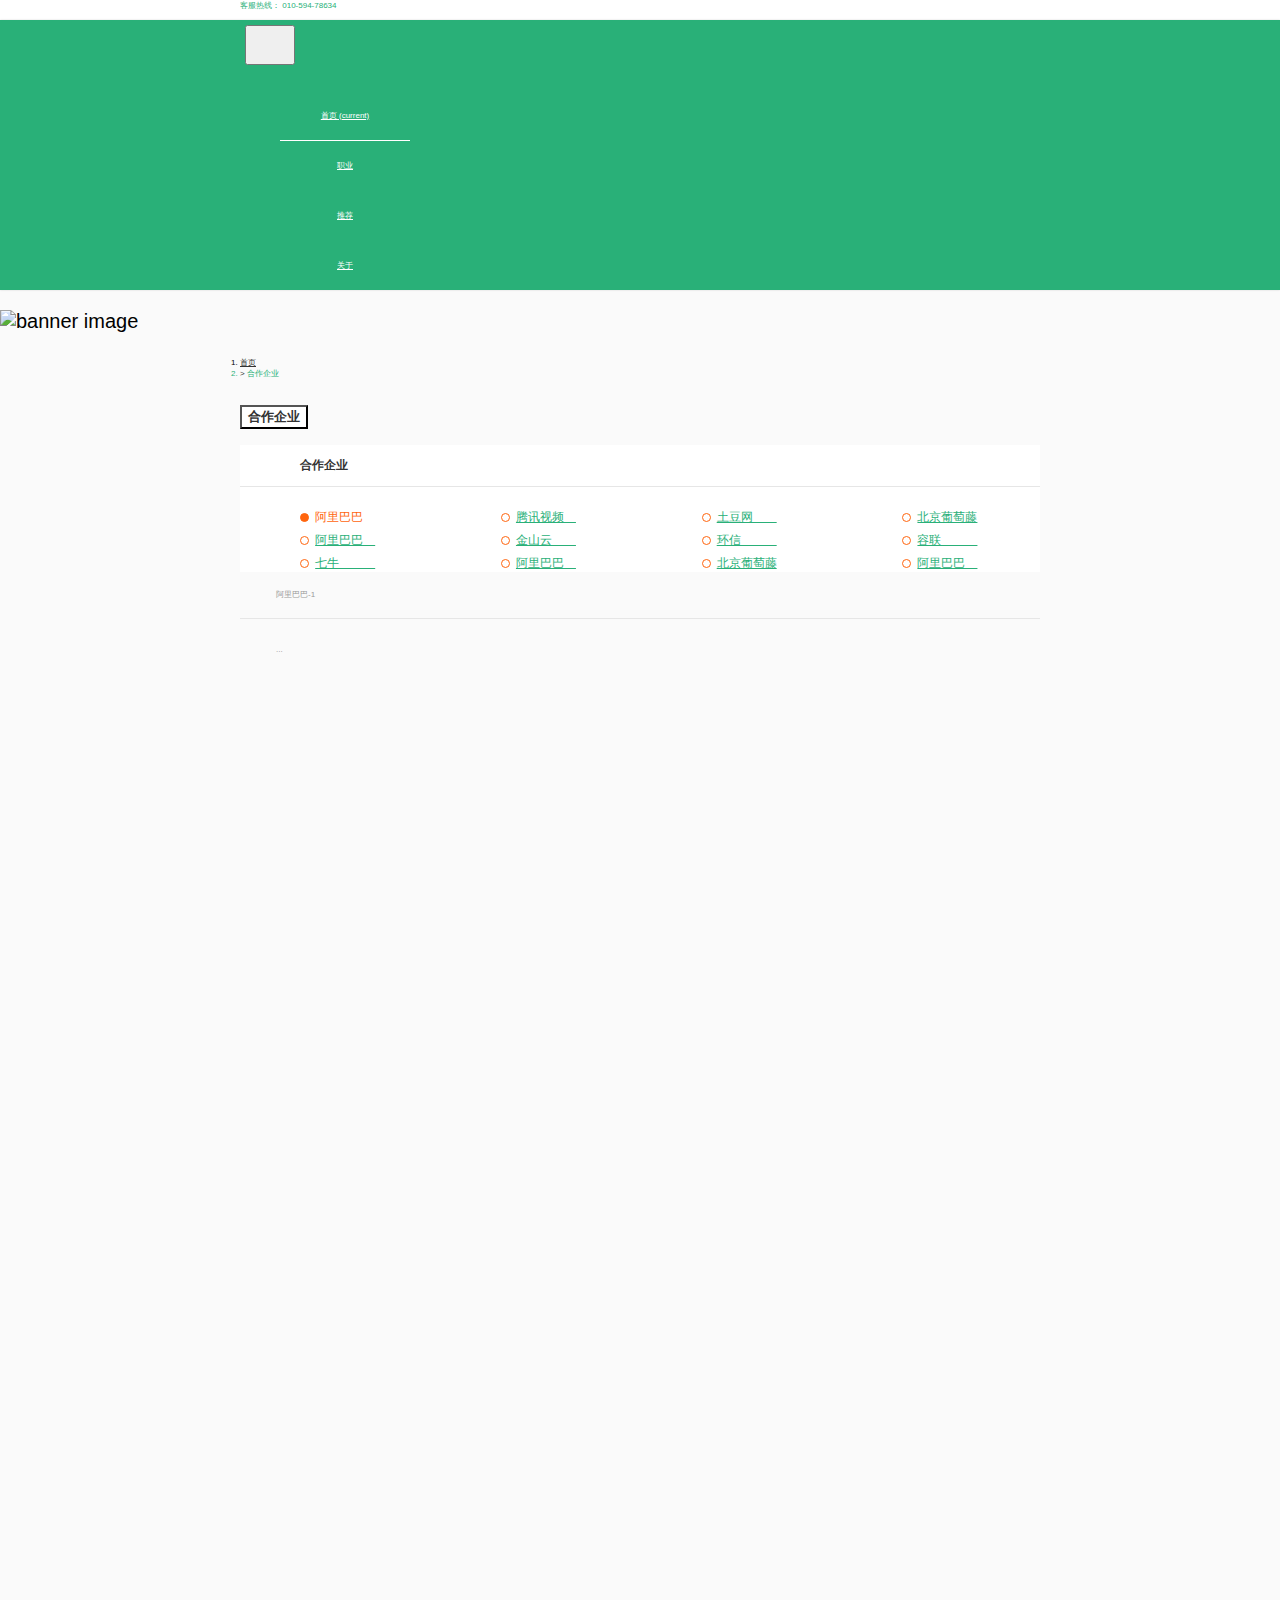
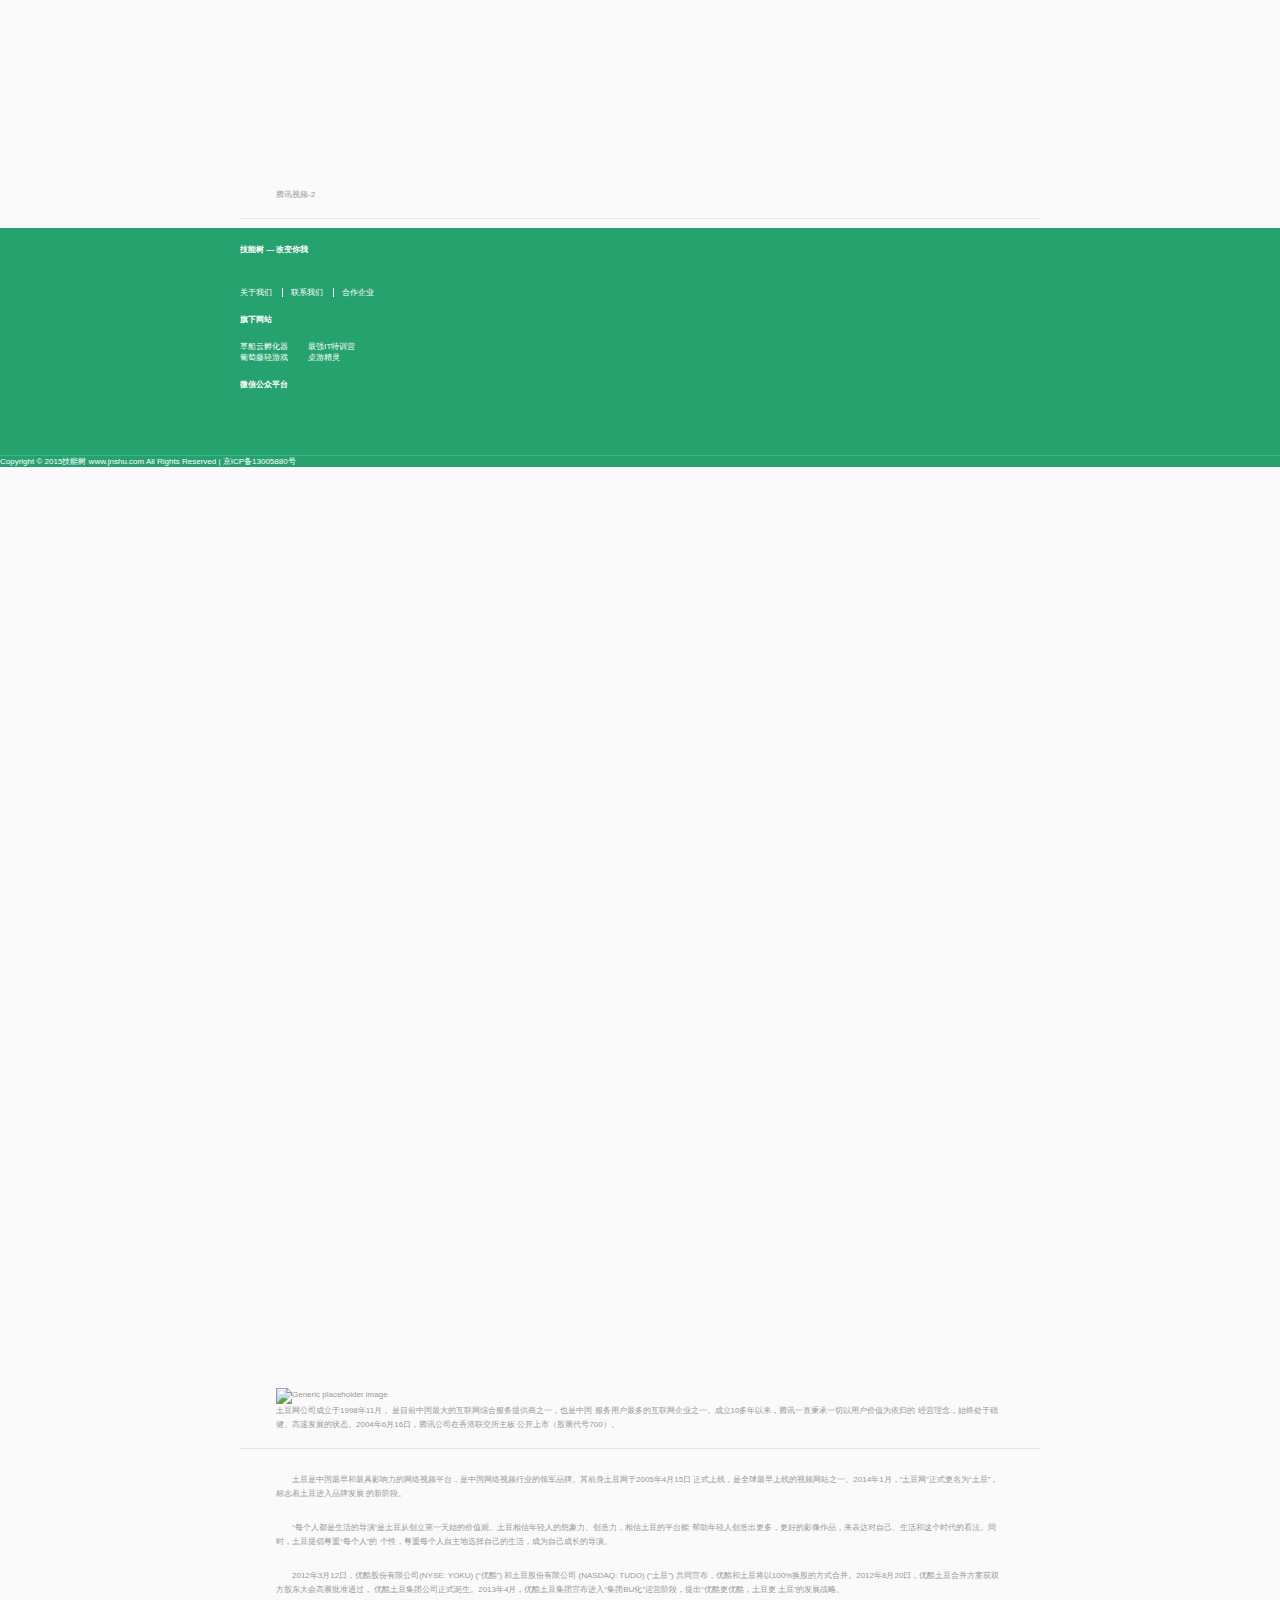
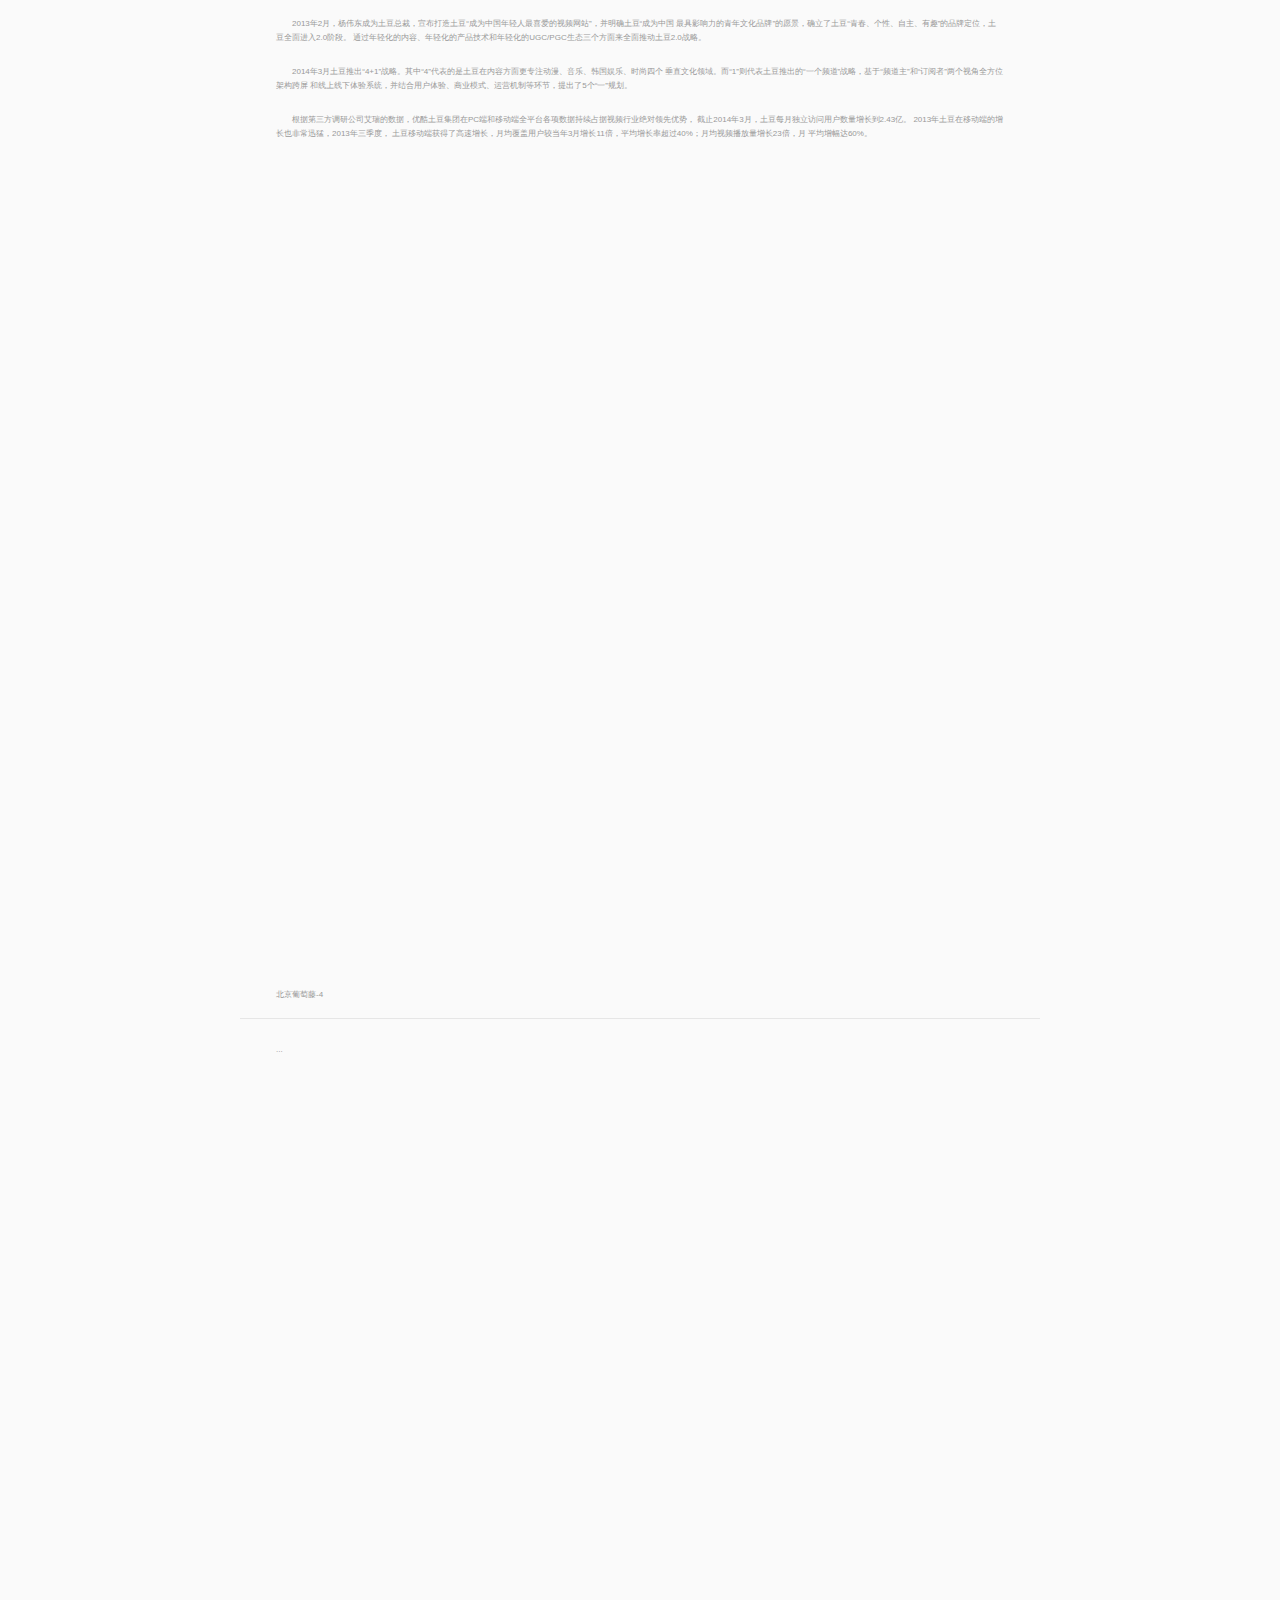
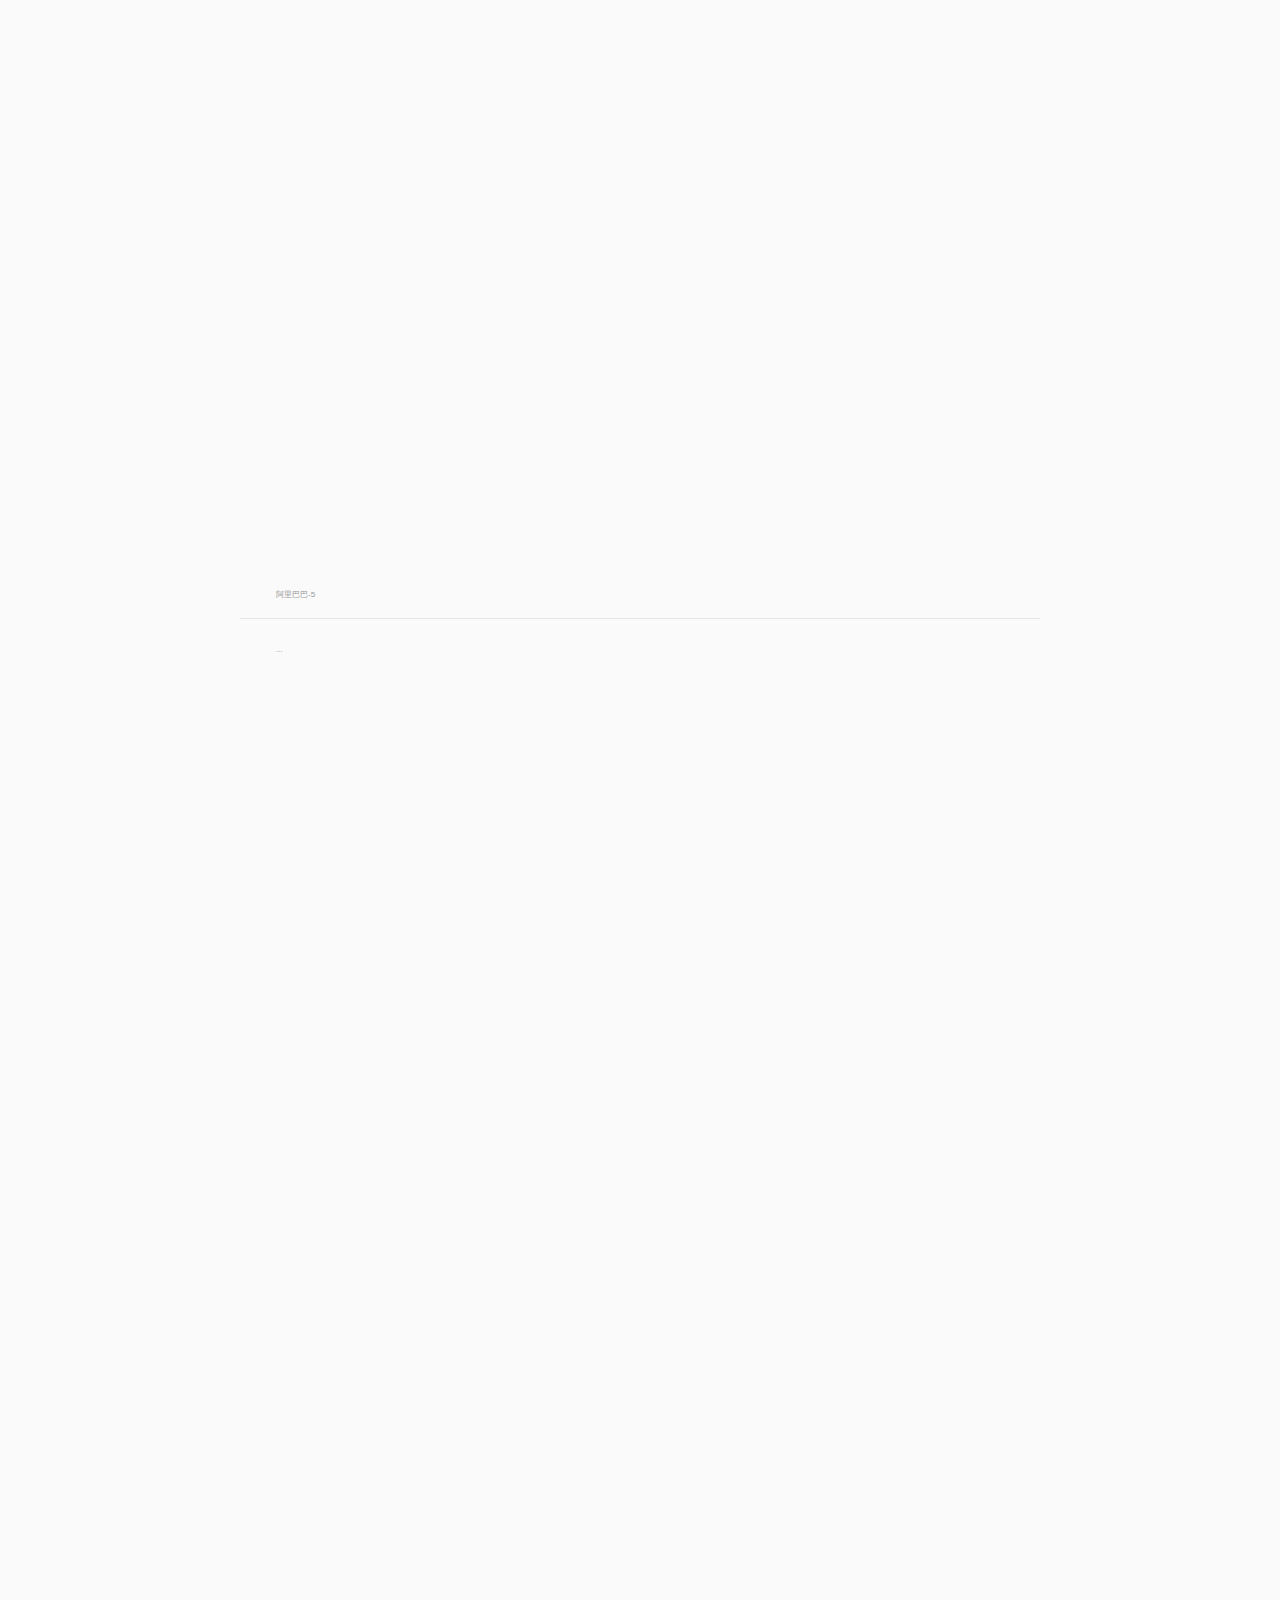
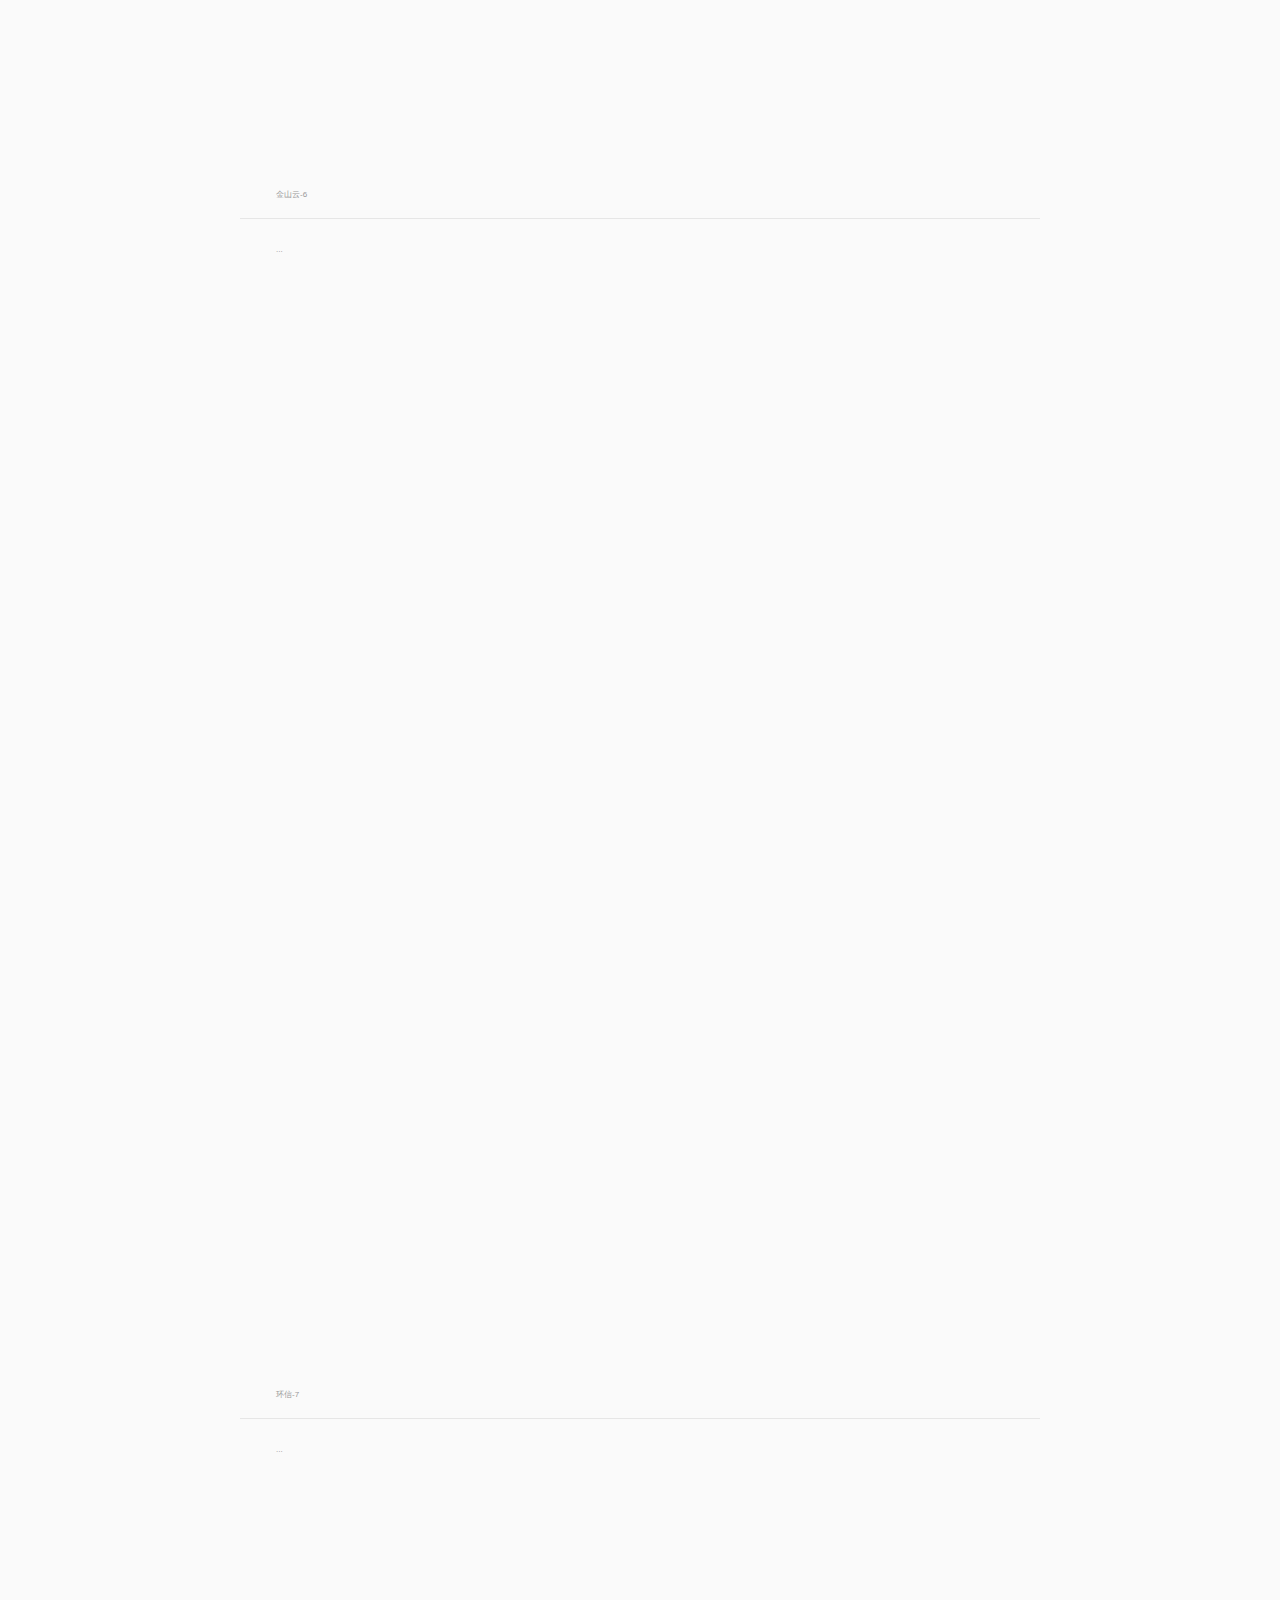
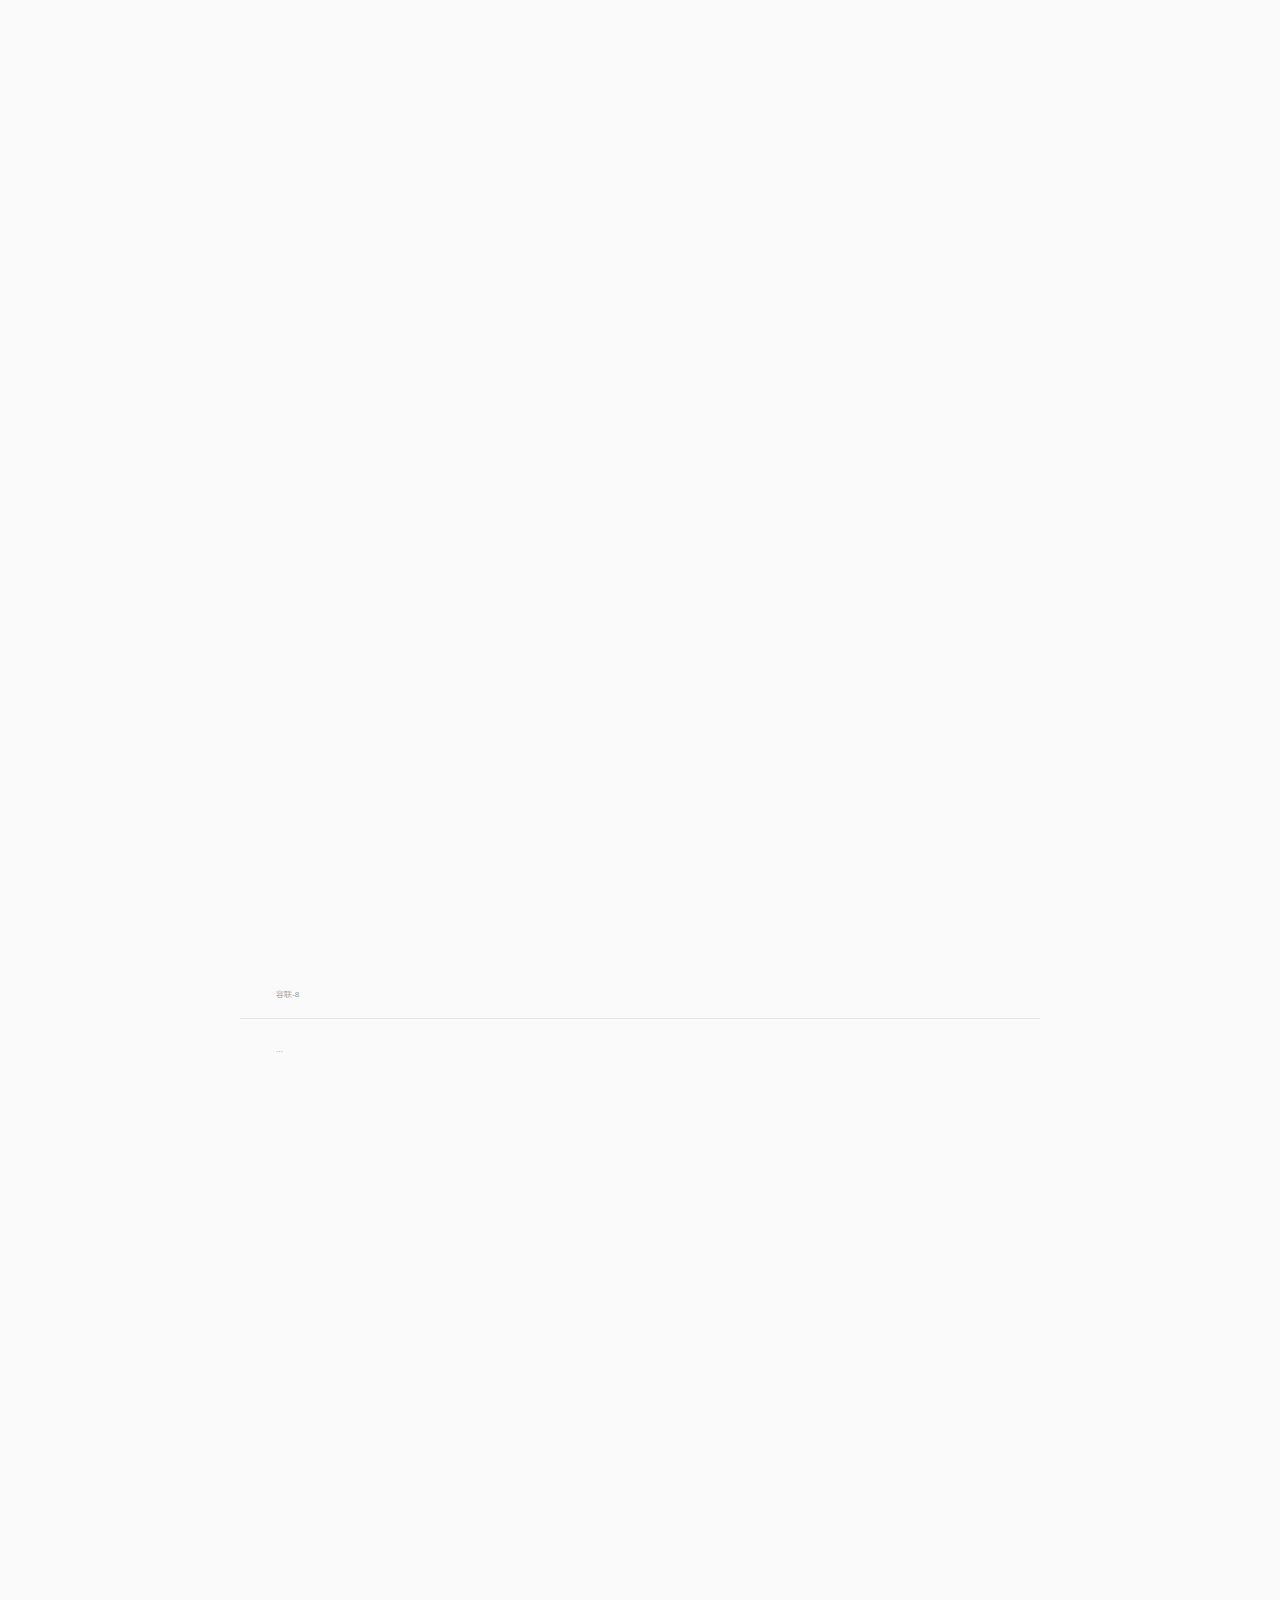
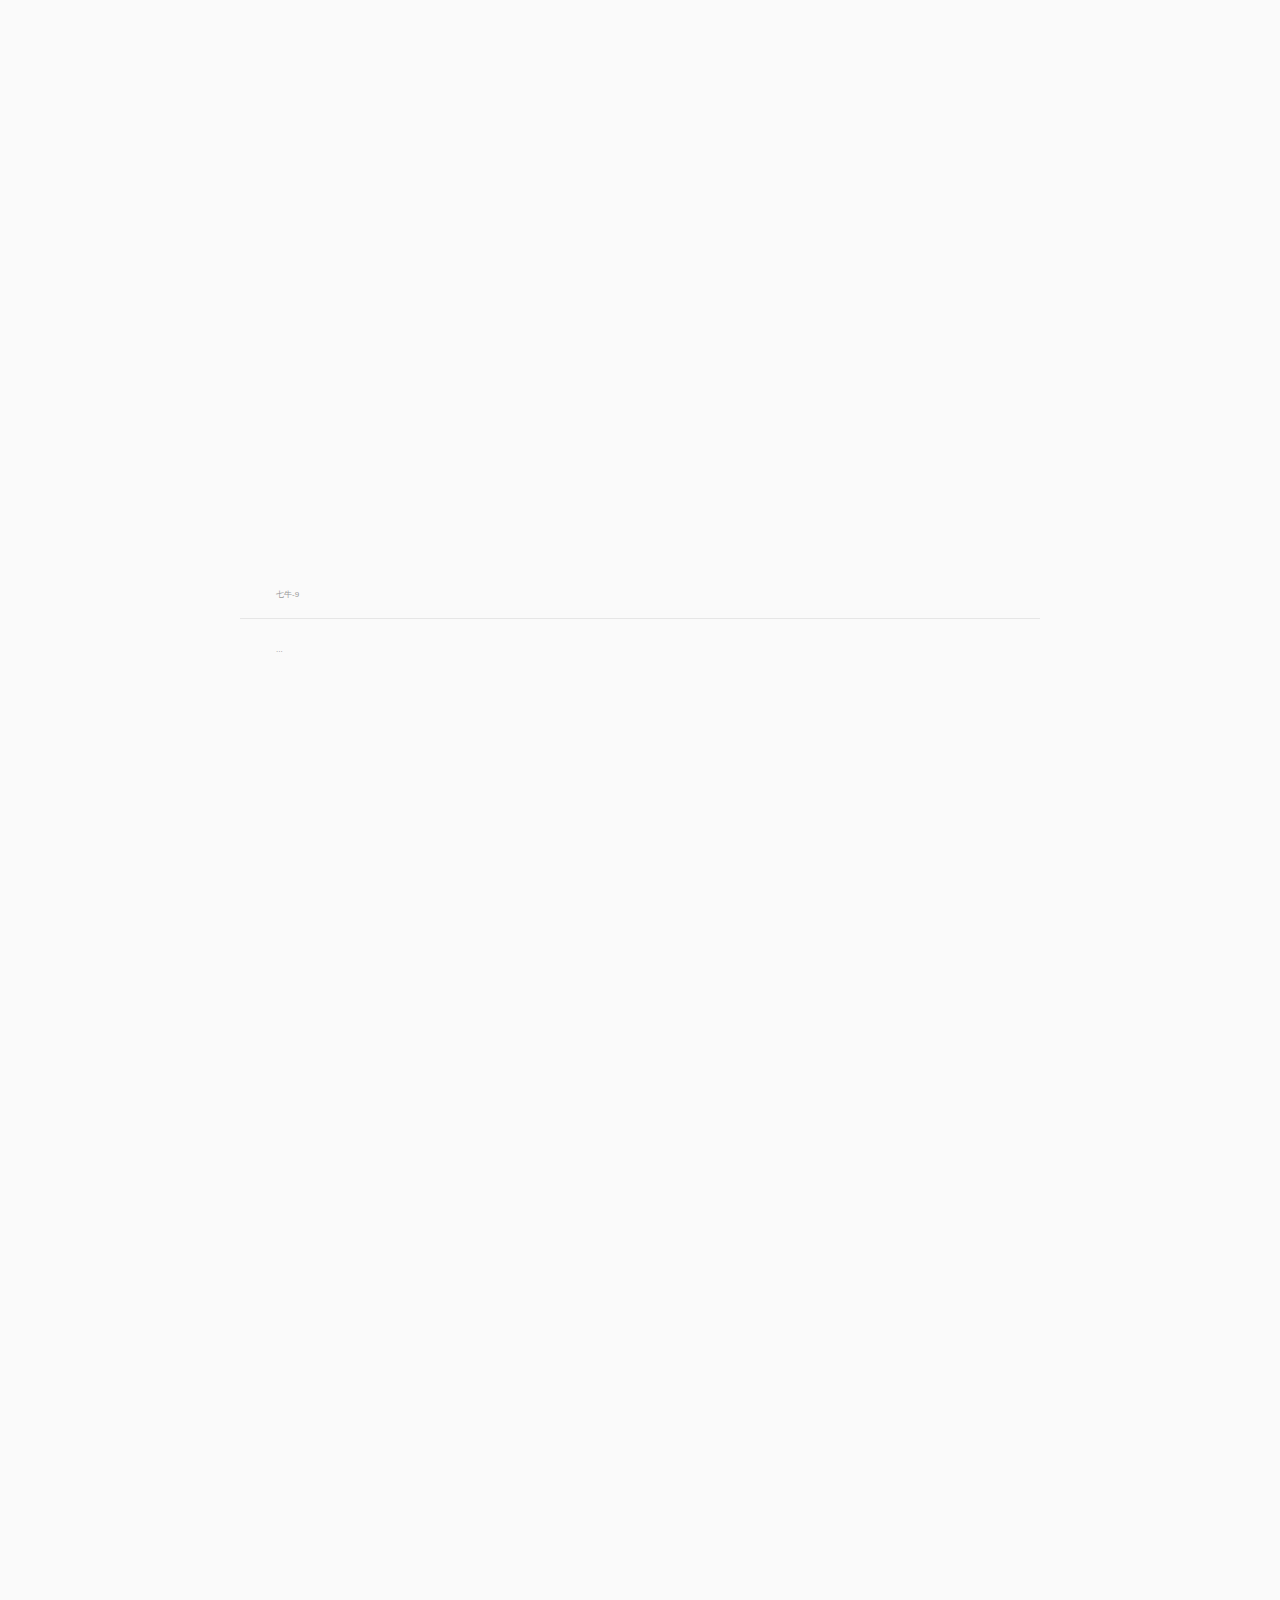
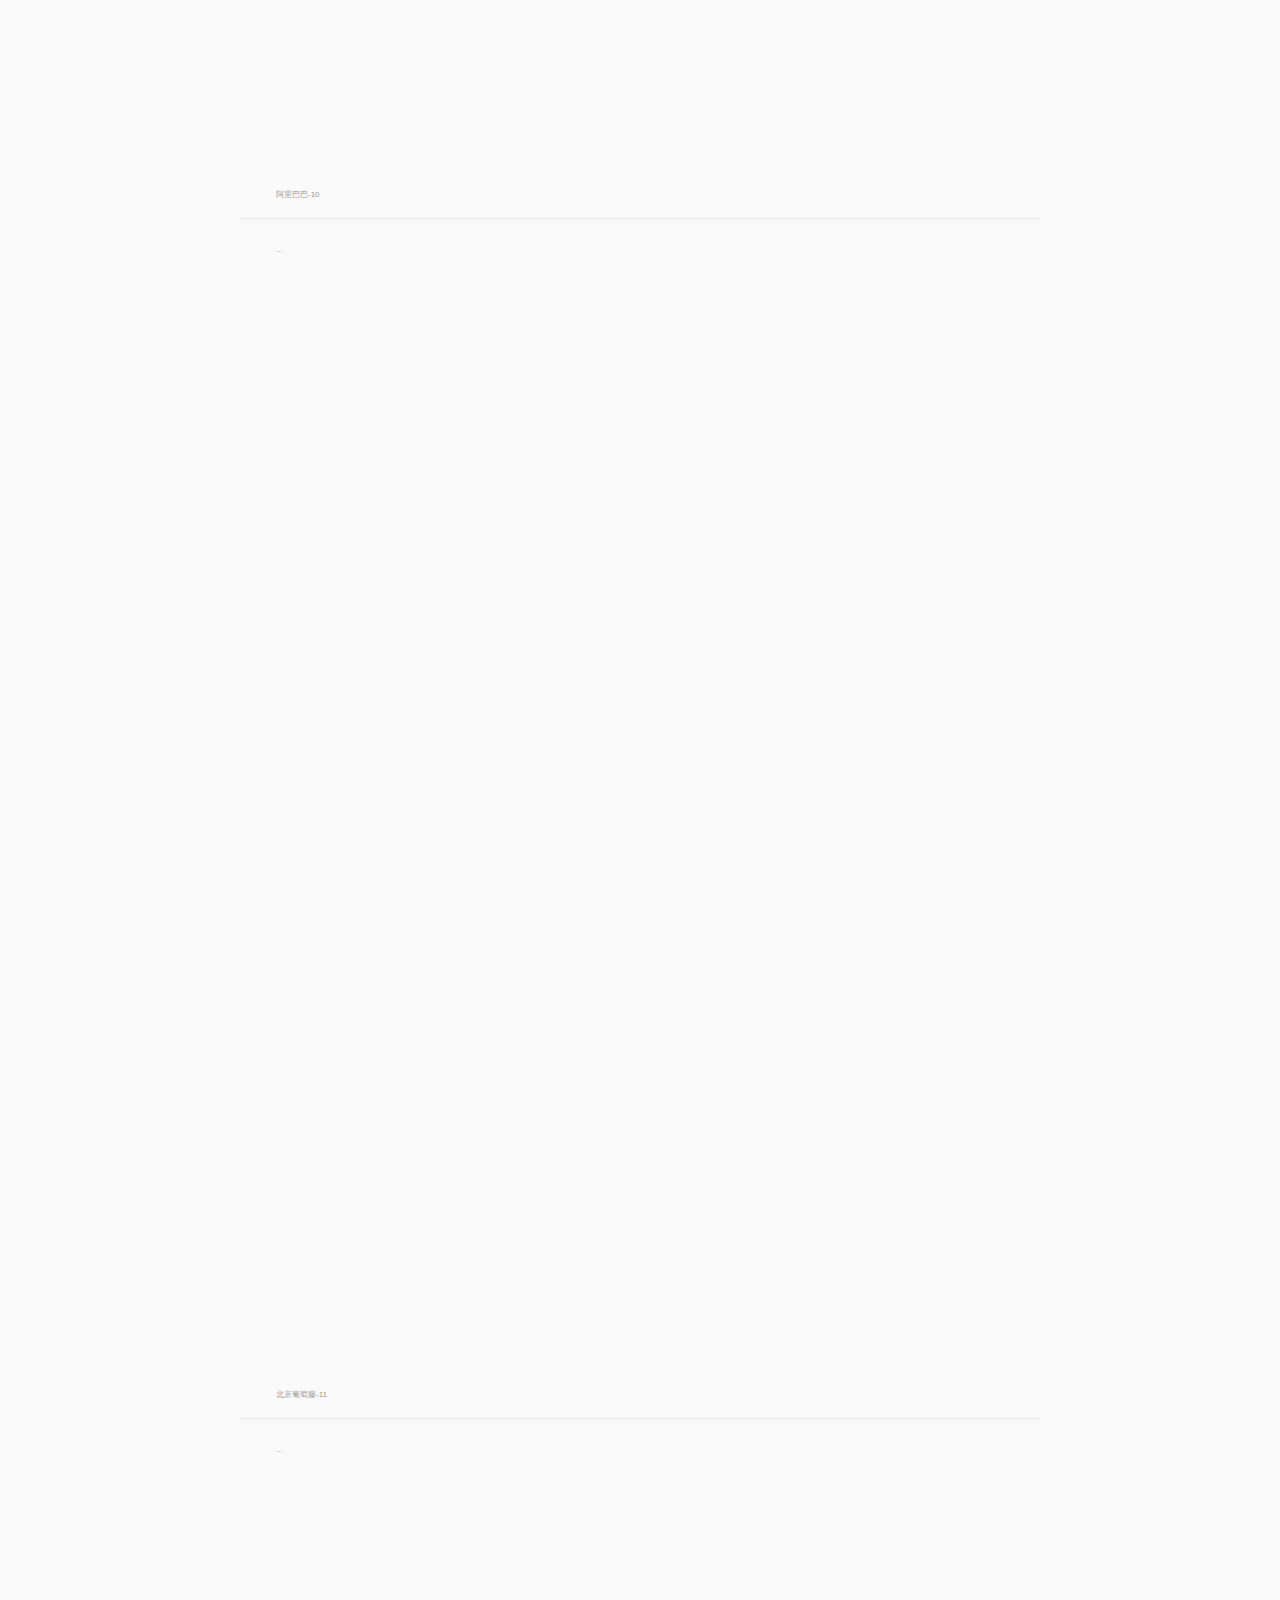
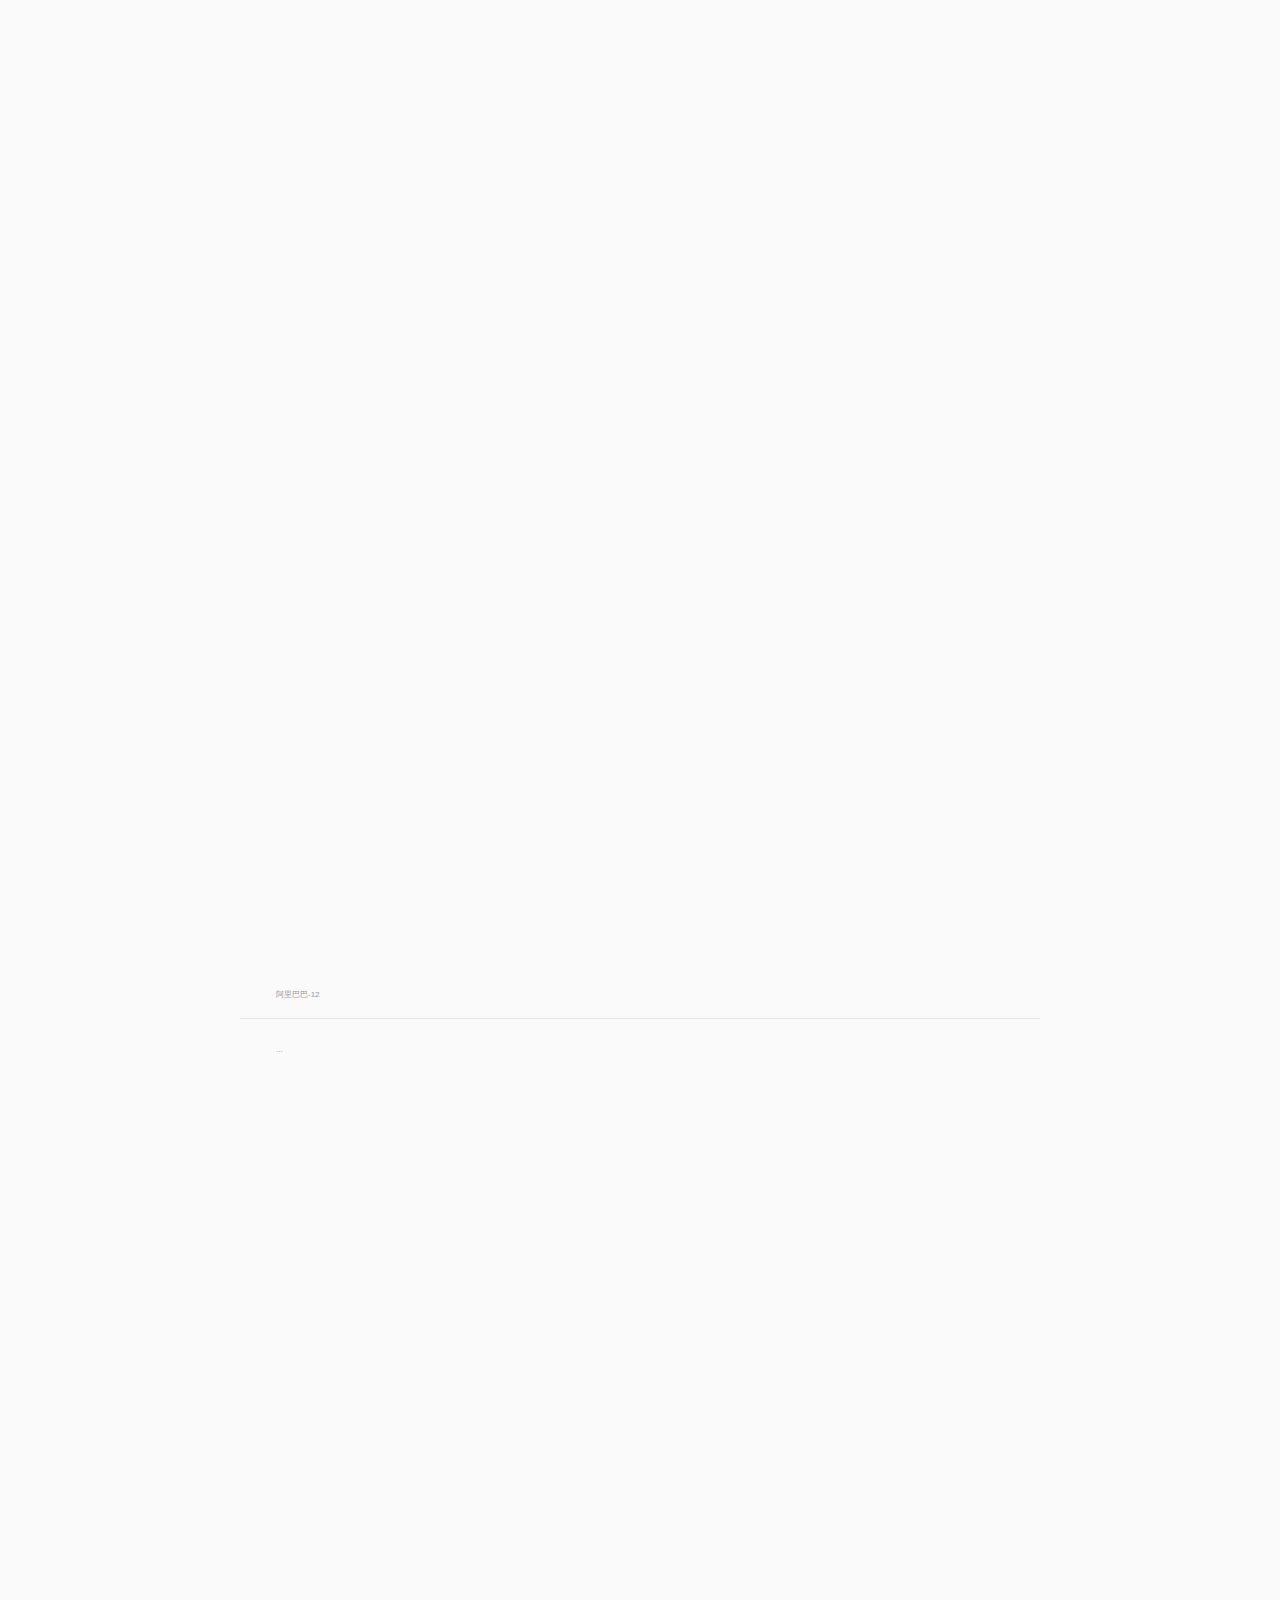
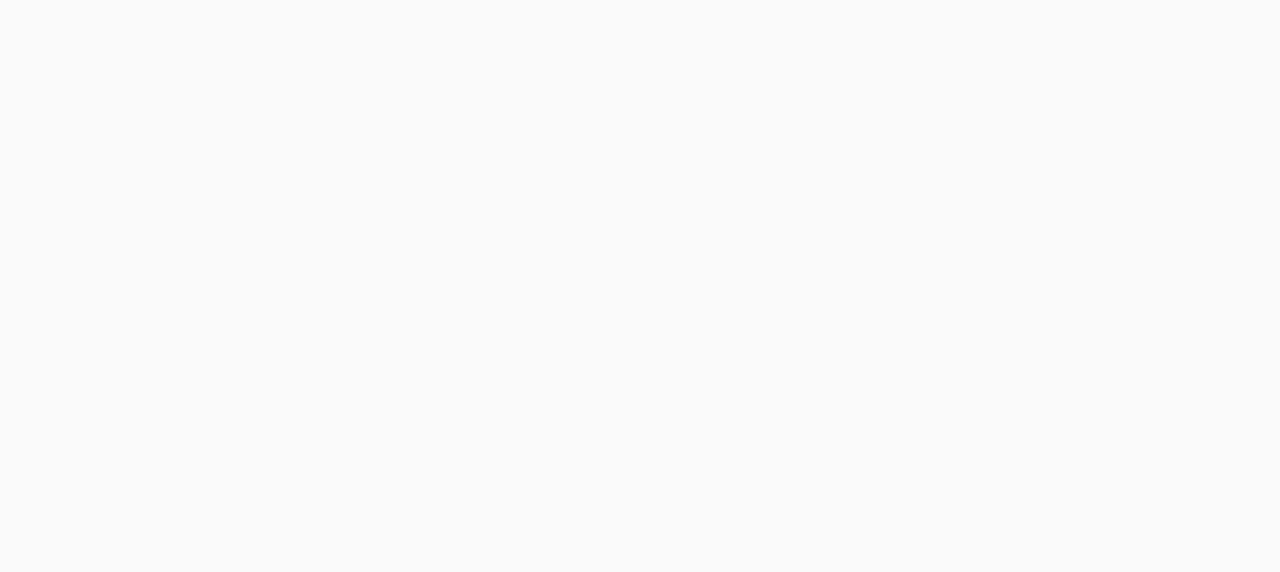
==== cooperative.html @ a83b99fd "commit message" ====
<!DOCTYPE html>
<html class="no-js">
  <head>
    <meta charset="utf-8" />
    <meta http-equiv="X-UA-Compatible" content="IE=edge" />
    <title>修真院战略合作企业</title>
    <meta name="description" content="" />
    <meta
      name="viewport"
      content="width=device-width, initial-scale=1, minimum-scale=1, maximum-scale=1, user-scalable=no"
    />
    <meta name="apple-mobile-web-app-capable" content="yes" />
    <meta
      name="apple-mobile-web-app-status-bar-style"
      content="black-translucent"
    />
    <meta name="format-detection" content="telephone=no,email=no" />
    <meta name="msapplication-tap-highlight" content="no" />

    <link rel="stylesheet" href="../PCweb/bootstrap/bootstrap.min.css" />
    <link rel="stylesheet" href="index.css" />
  </head>

  <body id="home">
    <header class="align-items-center">
      <span class="phone"
        >客服热线：
        <span href="tel:01059478634"> 010-594-78634</span>
      </span>
      <div class="btn-group" role="group" aria-label="Basic example">
        <button type="button" class="btn"></button>
        <button
          id="weixin"
          type="button"
          class="btn"
          data-toggle="popover"
          data-placement="bottom"
          data-trigger="hover"
          title="微信公众平台"
          data-content=" "
        ></button>
        <button type="button" class="btn"></button>
      </div>
    </header>
    <!--顶部联系方式栏-->

    <nav class="navbar navbar-expand-sm navbar-dark" id="navbar-top">
      <a class="navbar-brand mr-auto" href="index.html"></a>
      <button
        class="navbar-btn navbar-toggler ml-auto"
        type="button"
        data-toggle="collapse"
        data-target="#navbarNav"
        aria-controls="navbarNav"
        aria-expanded="true"
        aria-label="Toggle navigation"
      >
        <span class="navbar-toggler-icon"></span>
      </button>
      <div class="collapse navbar-collapse in" id="navbarNav">
        <ul class="navbar-nav ml-sm-auto">
          <li class="nav-item w-100">
            <a class="nav-link active" href="#"
              >首页 <span class="sr-only">(current)</span>
            </a>
          </li>
          <li class="nav-item w-100">
            <a class="nav-link" href="porfession.html">职业</a>
          </li>
          <li class="nav-item w-100">
            <a class="nav-link" href="#">推荐</a>
          </li>
          <li class="nav-item w-100">
            <a class="nav-link" href="#">关于</a>
          </li>
        </ul>
      </div>
    </nav>
    <!--导航栏-->

    <main>
      <img
        src="../PCweb/img/cooperative/banner@2x.png"
        alt="banner image"
        class="img-fluid w-100"
      />
      <!--banner广告区-->

      <article id="content">
        <nav aria-label="breadcrumb">
          <ol class="breadcrumb m-0">
            <li class="breadcrumb-item"><a href="index.html">首页</a></li>
            <li class="breadcrumb-item active p-0" aria-current="page">
              合作企业
            </li>
          </ol>
        </nav>
        <!--面包屑导航-->

        <section class="navbar-expand-lg row no-gutters" id="introduce">
          <button
            class="btn navbar-toggle w-100 d-lg-none shadow-sm"
            type="button"
            data-toggle="collapse"
            data-target="#brand-nav"
            aria-controls="brand-nav"
            aria-expanded="true"
            aria-label="Toggle navigation"
          >
            合作企业
            <span class="dropdown-toggle ml-2"></span>
          </button>
          <!--品牌选择链接区，折叠按钮-->
          <div class="align-items-start collapse navbar-collapse in" id="brand-nav">
            <div id="brand-list" class="list-group text-nowrap text-center shadow-sm rounded">
              <h4 class="list-group-item d-none d-lg-block">合作企业</h4>
              <a class="list-group-item mt-3 active" href="#alibaba-1">阿里巴巴&emsp;</a>
              <a class="list-group-item" href="#tencent-2">腾讯视频&emsp;</a>
              <a class="list-group-item" href="#tudou-3">土豆网&emsp;&emsp;</a>
              <a class="list-group-item" href="#putaoteng-4">北京葡萄藤</a>
              <a class="list-group-item" href="#alibaba-5">阿里巴巴&emsp;</a>
              <a class="list-group-item" href="#jinshanyun-6">金山云&emsp;&emsp;</a>
              <a class="list-group-item" href="#huanxin-7">环信&emsp;&emsp;&emsp;</a>
              <a class="list-group-item" href="#ronglian-8">容联&emsp;&emsp;&emsp;</a>
              <a class="list-group-item" href="#qiniu-9">七牛&emsp;&emsp;&emsp;</a>
              <a class="list-group-item" href="#alibaba-10">阿里巴巴&emsp;</a>
              <a class="list-group-item" href="#putaoteng-11">北京葡萄藤</a>
              <a class="list-group-item mb-3" href="#alibaba-12">阿里巴巴&emsp;</a>
            </div>
          </div>
          <!--品牌选择链接区，滚动监听作用-->

          <div
            data-spy="scroll"
            data-target="#brand-list"
            data-offset="60"
            class="scrollspy ml-lg-2 overflow-hidden shadow-sm rounded" 
          >
            <div class="card" id="alibaba-1">
              <div class="card-body">
                <h4 class="card-title">阿里巴巴-1</h4>
                <p class="card-text">...</p>
              </div>
            </div>
            <div class="card" id="tencent-2">
                <div class="card-body">
                  <h4 class="card-title">腾讯视频-2</h4>
                  <p class="card-text">...</p>
                </div>
            </div>

            <div class="card" id="tudou-3">
                <div class="card-body">
                  <h4 class="card-title media">
                    <img
                      class="align-self-start mr-2"
                      src="../PCweb/img/cooperative/tudou@2x.png"
                      alt="Generic placeholder image"
                    />
                    <div class="media-body">
                      土豆网公司成立于1998年11月，
                      是目前中国最大的互联网综合服务提供商之一，也是中国
                      服务用户最多的互联网企业之一。成立10多年以来，腾讯一直秉承一切以用户价值为依归的
                      经营理念，始终处于稳健、高速发展的状态。2004年6月16日，腾讯公司在香港联交所主板
                      公开上市（股票代号700）。
                    </div>
                  </h4>
                  <div class="card-text">
                    <p>
                        &emsp;&emsp;土豆是中国最早和最具影响力的网络视频平台，是中国网络视频行业的领军品牌。其前身土豆网于2005年4月15日
                        正式上线，是全球最早上线的视频网站之一。2014年1月，“土豆网”正式更名为“土豆”，标志着土豆进入品牌发展
                        的新阶段。                         
                    </p>
                    <p>
                        &emsp;&emsp;“每个人都是生活的导演”是土豆从创立第一天始的价值观。土豆相信年轻人的想象力、创造力，相信土豆的平台能
                        帮助年轻人创造出更多，更好的影像作品，来表达对自己、生活和这个时代的看法。同时，土豆提倡尊重“每个人”的
                        个性，尊重每个人自主地选择自己的生活，成为自己成长的导演。                        
                    </p>
                    <p>
                        &emsp;&emsp;2012年3月12日，优酷股份有限公司(NYSE: YOKU) (“优酷”) 和土豆股份有限公司 (NASDAQ: TUDO) (“土豆”)
                        共同宣布，优酷和土豆将以100%换股的方式合并。2012年8月20日，优酷土豆合并方案获双方股东大会高票批准通过，
                        优酷土豆集团公司正式诞生。2013年4月，优酷土豆集团宣布进入“集团BU化”运营阶段，提出“优酷更优酷，土豆更
                        土豆”的发展战略。                       
                    </p>
                    <p>
                        &emsp;&emsp;2013年2月，杨伟东成为土豆总裁，宣布打造土豆“成为中国年轻人最喜爱的视频网站”，并明确土豆“成为中国
                        最具影响力的青年文化品牌”的愿景，确立了土豆“青春、个性、自主、有趣”的品牌定位，土豆全面进入2.0阶段。
                        通过年轻化的内容、年轻化的产品技术和年轻化的UGC/PGC生态三个方面来全面推动土豆2.0战略。                        
                    </p>
                    <p>
                        &emsp;&emsp;2014年3月土豆推出“4+1”战略。其中“4”代表的是土豆在内容方面更专注动漫、音乐、韩国娱乐、时尚四个
                        垂直文化领域。而“1”则代表土豆推出的“一个频道”战略，基于“频道主”和“订阅者”两个视角全方位架构跨屏
                        和线上线下体验系统，并结合用户体验、商业模式、运营机制等环节，提出了5个“一”规划。                        
                    </p>
                    <p>
                        &emsp;&emsp;根据第三方调研公司艾瑞的数据，优酷土豆集团在PC端和移动端全平台各项数据持续占据视频行业绝对领先优势，
                        截止2014年3月，土豆每月独立访问用户数量增长到2.43亿。 2013年土豆在移动端的增长也非常迅猛，2013年三季度，
                        土豆移动端获得了高速增长，月均覆盖用户较当年3月增长11倍，平均增长率超过40%；月均视频播放量增长23倍，月
                        平均增幅达60%。                        
                    </p>
                  </div>
                </div>
            </div>

            <div class="card" id="putaoteng-4">
                <div class="card-body">
                  <h4 class="card-title">北京葡萄藤-4</h4>
                  <p class="card-text">...</p>
                </div>
            </div>
            <div class="card" id="alibaba-5">
                <div class="card-body">
                  <h4 class="card-title">阿里巴巴-5</h4>
                  <p class="card-text">...</p>
                </div>
            </div>
            <div class="card" id="jinshanyun-6">
                <div class="card-body">
                  <h4 class="card-title">金山云-6</h4>
                  <p class="card-text">...</p>
                </div>
            </div>
           <div class="card" id="huanxin-7">
                <div class="card-body">
                  <h4 class="card-title">环信-7</h4>
                  <p class="card-text">...</p>
                </div>
            </div>
            <div class="card" id="ronglian-8">
                <div class="card-body">
                  <h4 class="card-title">容联-8</h4>
                  <p class="card-text">...</p>
                </div>
            </div>
            <div class="card" id="qiniu-9">
                <div class="card-body">
                  <h4 class="card-title">七牛-9</h4>
                  <p class="card-text">...</p>
                </div>
            </div>
            <div class="card" id="alibaba-10">
                <div class="card-body">
                  <h4 class="card-title">阿里巴巴-10</h4>
                  <p class="card-text">...</p>
                </div>
            </div>
            <div class="card" id="putaoteng-11">
                <div class="card-body">
                  <h4 class="card-title">北京葡萄藤-11</h4>
                  <p class="card-text">...</p>
                </div>
            </div>
            <div class="card" id="alibaba-12">
                <div class="card-body">
                  <h4 class="card-title">阿里巴巴-12</h4>
                  <p class="card-text">...</p>
                </div>
            </div>
          </div>
        </section>
        <!--品牌选择文本区-->
      </article>
      <!--战略合作企业介绍区-->
    </main>

    <footer>
        <article class="container">
          <section class="row">
            <div class="col-md-4">
              <h5>
                技能树 — 改变你我
              </h5>
              <p class="text-nowrap">
                <a>关于我们</a>
                <span class="divider"></span>
                <a>联系我们</a>
                <span class="divider"></span>
                <a href="cooperative.html">合作企业</a>
              </p>
            </div>
            <div class="col-md-4">
              <h5>
                旗下网站
              </h5>
              <p class="text-nowrap">
                <a>草船云孵化器</a>
                <a>最强IT特训营</a>
              </p>
              <p class="text-nowrap">
                <a>葡萄藤轻游戏</a>
                <a>桌游精灵</a>
              </p>
            </div>
            <div class="col-md-2 ml-md-auto">
              <h5 class="text-nowrap">
                微信公众平台
              </h5>
              <p class="qrcode"></p>
            </div>
          </section>
        </article>
        <!--页脚板块-->
      </footer>

    <aside class="text-center">
      Copyright © 2015技能树 www.jnshu.com All Rights Reserved |
      京ICP备13005880号
    </aside>
    <!--安全备案板块-->

    <script src="../PCweb/bootstrap/jquery.min.js"></script>
    <script src="https://cdnjs.cloudflare.com/ajax/libs/popper.js/1.14.7/umd/popper.min.js"></script>
    <script src="../PCweb/bootstrap/bootstrap.min.js"></script>

    <script>
        $(function() {
          $('[data-toggle="popover"]').popover();
        }); //弹出提示框的触发条件
      </script>
  </body>
</html>
---- index.css ----
@media all and (orientation: portrait) {
  @media (min-width: 980px) {
    html {
      font-size: 2rem;
    }
  } /* 竖屏电脑 */
  @media (min-width: 768px) and (max-width: 979px) {
    html {
      font-size: 1.5rem;
    }
  } /* 竖屏平板 */
  @media (max-width: 767px) {
    html {
      font-size: 1rem;
    }
  } /* 竖屏手机 */
}

@media all and (orientation: landscape) {
  @media (min-width: 1201px) {
    html {
      font-size: 2rem;
    }
  } /*横屏网页 */
  @media (max-width: 1200px) {
    html {
      font-size: 1rem;
    }
  }
} /* 横屏手机 */

body {
  margin: 0;
  padding: 0;

  font-size: 0.625rem;
  font-family: "MicrosoftYaHei", sans-serif;

  background-color: #fafafa;
} /* 定义全局样式 */
h4,
h5 {
  font-weight: 600;
}

header {
  padding: 0 18.75%;
  display: flex;
  justify-content: space-between;

  height: 1em;
  color: #29b078;

  background-color: #fff;
} /* 定义顶部的样式 */

header .phone {
  font-size: 0.4em;

  text-overflow: ellipsis;
  overflow: hidden;
  white-space: nowrap;
}
header a {
  color: #29b078;
} /* 定义联系电话的样式 */

header .btn-group .btn {
  margin-left: 0.4em !important;
  padding: 0;

  width: 0.6em;
  height: 0.6em;

  border: none;
  border-radius: 0.1em;
}
header .btn-group .btn:focus {
  border: none;
  box-shadow: none;
}
header .btn-group .btn:first-child {
  background: url(../PCweb/img/QQ@3x.png) no-repeat;
  background-size: cover;
}
header .btn-group .btn:nth-child(2) {
  background: url(../PCweb/img/wechat@3x.png) no-repeat;
  background-size: cover;
}
header .btn-group .btn:last-child {
  background: url(../PCweb/img/sina@3x.png) no-repeat;
  background-size: cover;
} /* 定义按钮组的样式 */
@keyframes jump {
  0%,
  100% {
    transform: translateY(0);
  }
  50% {
    transform: translateY(-0.4em);
  }
}
header .btn-group .btn:hover {
  animation: jump 1s ease;
} /* 定义按钮组的悬浮状态动画 */

.popover .popover-header {
  font-size: 0.5em;
  background: none;
}
.popover .popover-body {
  margin: auto auto;
  width: 4em;
  height: 4em;

  background: url(../PCweb/img/qrcode@3x.png) no-repeat;
  background-size: cover;
} /* 定义提示弹出框的样式 */

#navbar-top {
  padding: 0 18.75%;

  background-color: #29b078;
  box-shadow: 0 0 0.1em rgba(8, 1, 3, 0.15);
} /* 定义导航栏的样式 */
#navbar-top .navbar-toggler {
  margin: 0.25em;
  padding: 0;

  width: 2.5em;
  height: 2em;

  font-size: 1em;
} /* 定义折叠按钮的样式 */

#navbarNav .nav-item {
  display: flex;
  justify-content: center;
  align-items: center;
  position: relative;
  padding: 0 1em;

  width: 4.5em;
  height: 2.5em;
}
#navbarNav .nav-item .nav-link {
  padding: 0;

  font-size: 0.4em;
  color: #fff;
} /* 定义导航栏的字体样式 */

#navbarNav .nav-link:before {
  content: "";
  position: absolute;
  top: 0;
  left: 100%;

  width: 0;
  height: 100%;

  border-bottom: 0.1em solid #fff;
  -webkit-transition: 0.2s all linear;
  transition: 0.2s all linear;
} /* 定义导航栏的下划线 */

#navbarNav .nav-item:hover .nav-link:before,
#navbarNav .active:before {
  left: 0; /*鼠标滑过时，下划线从右向左移动*/
  width: 100%; /*同时，下划线宽度从0-100%*/
  cursor: pointer;
}
#navbarNav .nav-item:hover ~ .nav-item .nav-link:before {
  /*~ 选择器：查找指定元素后面的所有兄弟结点*/
  left: 0; /*处于hover后面元素的下划线从左侧开始显示*/
} /* 定义下划线的滑动方向 */

#banner .carousel-indicators {
  margin-bottom: 0.6em;
}
#banner .carousel-indicators li {
  width: 0.4em;
  height: 0.4em;

  border-radius: 50%;
  background: none;
  border: 1px solid #fff;
}
#banner .carousel-indicators .active {
  background-color: #fff;
} /* 定义banner轮播图指标的样式 */

#banner .carousel-control-prev {
  left: 6%;
}
#banner .carousel-control-next {
  right: 6%;
} /* 定义banner轮播图的翻页按钮 */

#content {
  padding: 0 18.75%;
} /* 定义内容区的边距 */

#feature {
  margin-top: 2.2em;
}
#feature .card {
  margin-top: 2.2em;

  background: none;
  border: none;
} /* 定义特点区和卡片的布局 */

#feature .card-img-top {
  width: 1.6em;
  height: 1.6em;
}
#feature .card:first-child .card-img-top {
  background: url(../PCweb/img/rocket@3x.png) no-repeat center;
  background-size: 1.1em 1.6em;
}
#feature .card:nth-child(2) .card-img-top {
  background: url(../PCweb/img/archive@3x.png) no-repeat center;
  background-size: 1.5em 1.3em;
}
#feature .card:nth-child(3) .card-img-top {
  background: url(../PCweb/img/Shape@3x.png) no-repeat center;
  background-size: 1.3em 1.4em;
} /* 定义特点区的卡片图片的样式 */

#feature .card-body {
  padding: 0;
}
#feature .card-body .card-title {
  margin: 0;
  padding: 0;
  margin-top: 2em;

  font-size: 0.5em;
  color: #333;
}
#feature .card-body .card-text {
  margin-top: 2em;
  padding: 0;

  font-size: 0.4em;
  color: #999;
  letter-spacing: 0.5;
} /* 定义特点区的卡片文本的布局和样式 */

#feature .col-lg:last-child {
  margin-top: 2.2em;
  display: flex;
  align-items: center;

  border-left: 1px dashed #dedede;
}
#feature .col-lg:last-child .icon {
  display: inline-block;
  width: 0.6em;
  height: 0.6em;

  background: url(../PCweb/img/user@3x.png) no-repeat;
  background-size: cover;
}
#feature .col-lg:last-child .row {
  display: flex;
  flex-direction: column;
}
#feature .col-lg:last-child .container {
  transform: translateX(40%);
} /* 使人数显示区的子元素左对齐，父元素居中对齐 */
#feature .col-lg:last-child .row:first-child {
  margin-bottom: 0.8em;
}
#feature .col-lg:last-child h5 {
  margin-bottom: 1em;

  font-size: 0.5em;
  color: #26a26f;
}
#feature .col-lg:last-child p {
  margin-bottom: 0;

  font-size: 0.5em;
  color: #999;
} /* 定义特点区的人数显示样式 */

#steps h4 {
  margin-top: 5em;
  margin-bottom: 0;

  font-size: 0.5em;
  color: #333;
} /* 定义步骤区的标题 */
#steps .row {
  margin: 0;
  margin-bottom: 1.1em;
} /* 定义步骤区的文本行样式 */
#steps .col-xl {
  display: flex;
  align-items: center;
  justify-content: center;

  margin-top: 1.4em;
  padding: 0;
}
#steps .numb {
  width: 3.6em;
  height: 3.6em;

  font-size: 0.5em;
  color: #29b078;
  line-height: 3.6em;

  border-radius: 50%;
  box-shadow: 0 0 0.2em rgba(8, 1, 3, 0.15);
  background-color: #fff;
}
#steps .text {
  margin-left: 1em;
  width: 10em;

  font-size: 0.4em;
  color: #999;
} /* 定义步骤区每个步骤的样式 */
#steps .arrow {
  margin-top: 1.4em;
  width: 0.7em;
  height: 0.7em;

  background: url(../PCweb/img/arrow@3x.png) no-repeat center;
  background-size: 0.7em 0.7em;
}

#students h4 {
  margin-top: 6em;
  margin-bottom: 3.6em;

  font-size: 0.5em;
  color: #333;
} /* 定义学员展示区的标题 */

#students .row {
  display: flex;
  justify-content: space-between;
}
#students .card {
  margin: 0 0.5em;
} /* 定义学员展示区的卡片布局 */

#students .card-img-top {
  width: 3.2em;
  height: 3.2em;
}
#students .card:first-child .card-img-top {
  background: url(../PCweb/img/head1@3x.png) no-repeat;
  background-size: cover;
}
#students .card:nth-child(2) .card-img-top {
  background: url(../PCweb/img/head2@3x.png) no-repeat;
  background-size: cover;
}
#students .card:nth-child(3) .card-img-top {
  background: url(../PCweb/img/head3@3x.png) no-repeat;
  background-size: cover;
}
#students .card:last-child .card-img-top {
  background: url(../PCweb/img/head4@3x.png) no-repeat;
  background-size: cover;
} /* 定义学员展示区的卡片图片 */

#students .card-body {
  padding: 1em 0.5em;
}
#students .card-title {
  margin-bottom: 1.4em;
  font-size: 0.5em;
  color: #333;
}
#students .card-text {
  font-size: 0.4em;
  color: #999;
} /* 定义学员展示区的卡片文本 */

#students .carousel-indicators {
  height: 0.4em;
  margin-bottom: -1em;
}
#students .carousel-indicators li {
  width: 0.4em;
  height: 0.4em;

  border: none;
  border-radius: 50%;
  background-color: #fff;
  box-shadow: 0 0 0.2em rgba(8, 1, 3, 0.8);
}
#students .carousel-indicators .active {
  background-color: #29b078;
} /* 定义学员展示区的轮播指示的样式 */

#business h4 {
  margin-top: 8em;
  margin-bottom: 3.4em;

  font-size: 0.5em;
  color: #333;
} /* 定义合作企业区的标题 */

#business .row {
  margin: 0;
}
#business .card {
  padding: 0;

  border: none;
  border-radius: 0.1em;
  box-shadow: 0 0 0.3em rgba(8, 1, 3, 0.1);
} /* 定义合作企业区的卡片布局 */
#business .card:hover {
  box-shadow: 0 0 0.5em rgba(8, 1, 3, 0.3);
  z-index: 1;
  cursor: pointer;
} /* 定义合作企业区的卡片悬浮状态 */

#business .card .card-img-top {
  width: 6em;
  height: 4.4em;
  margin: auto auto;
}
#business .card:first-child .card-img-top {
  background: url(../PCweb/img/alibaba@3x.png) no-repeat;
  background-size: cover;
}
#business .card:nth-child(2) .card-img-top {
  background: url(../PCweb/img/jinshanyun@3x.png) no-repeat;
  background-size: cover;
}
#business .card:nth-child(3) .card-img-top {
  background: url(../PCweb/img/huanxin@3x.png) no-repeat;
  background-size: cover;
}
#business .card:nth-child(4) .card-img-top {
  background: url(../PCweb/img/ronglian@3x.png) no-repeat;
  background-size: cover;
}
#business .card:last-child .card-img-top {
  background: url(../PCweb/img/qiniu@3x.png) no-repeat;
  background-size: cover;
}

#link {
  margin-top: 2.3em;
  padding: 0 18.75%;
  padding-top: 0.5em;
  padding-bottom: 0.2em;

  background-color: #fff;
} /* 定义友情链接区的背景和布局 */
#link h4 {
  margin-bottom: 1.4em;

  font-size: 0.5em;
  color: #333;
} /* 定义友情链接的标题 */

#link .row {
  padding: 0;
  margin: 0;

  list-style: none;
}
#link .col-lg {
  padding: 0;
  margin-bottom: 1em;
  display: flex;
  justify-content: center;

  font-size: 0.4em;
  color: #999;
}
#link .col-lg a:before {
  content: "";
  display: inline-block;
  margin-right: 0.6em;

  width: 0.3em;
  height: 0.3em;

  border-radius: 50%;
  background-color: #999;
  vertical-align: middle;
} /* 定义链接前的小圆点样式，因li默认样式的小圆点不包含在col布局内，影响下划线的宽度 */

#link .col-lg a:hover {
  border-bottom: 0.1em solid #26a26f;
  cursor: pointer;
} /* 定义链接的下划线 */

footer {
  margin: 0;
  padding: 0 18.75%;

  color: #fff;
  background-color: #26a26f;
} /* 定义页脚的样式 */

footer .row {
  padding-bottom: 0.8em;
}
footer .row a {
  color: #fff;
  text-decoration-line: none;
}
footer .row a:hover {
  border-bottom: 0.2em solid #fff;
  color: #fff;
  cursor: pointer;
} /* 定义文本悬浮时样式 */
footer h5,
footer p {
  margin: 0;
  font-size: 0.4em;
}
footer h5 {
  padding-top: 2em;
}
footer .col-md-4,
footer .col-md-2 {
  display: flex;
  flex-direction: column;
  justify-content: space-between;
} /* 定义页脚的字体大小以及各列的布局 */

footer .col-md-4:first-child h5 {
  margin-bottom: 4em;
}
footer .col-md-4:first-child .divider {
  margin: 0 1em;

  height: 0.4em;
  border-right: 0.2em solid #fff;
} /* 定义页脚的技能树的列布局 */

footer .col-md-4:nth-child(2) h5 {
  margin-bottom: 2em;
}
footer .col-md-4:nth-child(2) a {
  margin-right: 2.25em;
} /* 定义页脚的旗下网站的列布局 */

footer .col-md-2 h5 {
  margin-bottom: 0.1em;
}
footer .col-md-2 .qrcode {
  width: 6em;
  height: 6em;

  background: url(../PCweb/img/qrcode@3x.png) no-repeat;
  background-size: cover;
} /* 定义页脚的二维码的列布局 */

aside {
  font-size: 0.4em;
  color: #fff;
  border-top: 0.1em solid #32c086;
  background-color: #26a26f;
} /* 定义安全备案区的样式 */
/* 以上是首页内容的样式 */

.navbar .navbar-brand {
  width: 1.35em;
  height: 0.6em;

  background: url(../PCweb/img/cooperative/brand@2x.png) no-repeat;
  background-size: cover;
  cursor: pointer;
} /* 定义导航栏中品牌的样式 */

.breadcrumb {
  padding: 2em 0;
  font-size: 0.4em;

  background: none;
}
.breadcrumb a {
  color: #333;
}
.breadcrumb .active {
  color: #29b078;
} /* 定义面包屑的字体和颜色 */
.breadcrumb-item + .breadcrumb-item::before {
  display: inline-block;
  padding: 0;
  color: #333;
  content: ">";
} /* 定义面包屑导航的分隔符 */

#introduce {
  position: relative;
  margin-bottom: 2.8em;
} /* 滚动监听必须对父元素添加相对定位 */
#introduce .btn {
  background-color: #fff;
  color: #333;
  font-weight: 600;
} /* 定义内容介绍区的折叠按钮样式 */

#brand-list {
  background-color: #fff;
}
#brand-list h4,
#brand-list a {
  padding: 1em 5em;

  font-size: 0.6em;
  color: #29b078;

  border: none;
} /* 定义品牌链接的全局样式 */

#brand-list h4 {
  color: #333;
  border-bottom: 0.1em solid #e6e6e6;
} /* 定义品牌链接的小标题样式 */

#brand-list a:before {
  content: "";
  display: inline-block;
  vertical-align: middle;

  margin-right: 0.5em;
  width: 0.6em;
  height: 0.6em;

  border: 0.1em solid #ff650e;
  border-radius: 50%;
}
#brand-list a:hover,
#brand-list .active {
  color: #ff650e;
  background: none;

  text-decoration: none;
  cursor: pointer;
}
#brand-list a:hover:before,
#brand-list .active:before {
  background-color: #ff650e;
} /* 定义品牌链接的样式和悬浮及点击状态 */

#introduce .scrollspy {
  height: 60em;
}
#introduce .scrollspy .card {
  overflow: auto;
  border: none;
  height: 100%;
} /* 定义介绍区的整体布局，目前只会使文本去的父元素高度与卡片高度一致才能做到切换效果 */

#introduce .scrollspy .card-body {
  padding: 0;
  padding-bottom: 4.6em;
}
#introduce .scrollspy .card-title,
#introduce .scrollspy .card-text {
  padding: 2em 4.5em;

  font-size: 0.4em;
  font-weight: 500;
  color: #999;
  line-height: 1.75em;
}
#introduce .scrollspy .card-title {
  margin: 0;
  border-bottom: 0.1em solid #e6e6e6;
}
#introduce .scrollspy .card-title img {
  width: 9.5em;
  height: 8em;
}
#introduce .scrollspy .card-text p {
  margin-bottom: 2.5em;
} /* 定义介绍区的文本样式和布局 */
/* 以上是战略合作企业的页面样式 */

#profession-sel {
  position: relative;
}
#profession-sel .nav {
  border-top: 0.05em solid #d0d6d9;
  border-bottom: 0.05em solid #edf1f2;
}
#skills-list .nav-link {
  padding: 0 1em;
  font-size: 0.4em;
  color: #333;
}
#skills-list .nav-item {
  padding: 0.6em 0;
}
#skills-list .nav-item:first-child {
  padding-left: 0;

  font-size: .4em;
  color: #999;
} /* 定义职业选择区的导航栏样式 */
#skills-list .nav-item:not(:first-child):hover .nav-link,
#skills-list .active {
  background-color: #29b078;
  color: #fff;
  border-radius: 0.2em;
} /* 定义职业选择区的导航栏的悬浮状态 */

#profession-sel .scrollspy {
    padding-bottom: 6em;
    height: 100%;
    overflow-x: hidden;
} /* 定义职业选择区的下边距及溢出样式 */

#profession-sel .container-fluid .title {
  padding: 2em 0;

  font-size: 0.4em;
  font-weight: 700;
  color: #333;

  border-bottom: 0.1em solid #d0d6d9;
} /* 定义职业选择区各个部分的小标题 */

#profession-sel .container-fluid .row {
    margin: 0 -0.4em;
}
#profession-sel .container-fluid .col-lg {
    margin: 0 0.4em;
}
#profession-sel .container-fluid .card {
  margin-top: 1.2em;
  position: relative;
  cursor: pointer;
} /* 定义职业选择区的每行卡片布局 */

#profession-sel .card-body,
#profession-sel .card-body h5 {
  font-size: 0.4em;
}
#profession-sel .card img {
  width: 9em;
  height: 9em;
}
#profession-sel .card-title {
  margin: 0;
  padding: 1em;
}
#profession-sel .card-title h5 {
  padding: 1em 0;
}
#profession-sel .card-title p {
  word-wrap: break-word;
  white-space: normal;
  word-break: break-all;
} /* 强制英文长字串自动换行 */
/* 定义职业选择区的卡片的顶部样式 */

#profession-sel .card-text .table {
  border-top: 0.1em solid #edf1f2;
  border-bottom: 0.1em solid #edf1f2;
}
#profession-sel .card-text th,
#profession-sel .card-text td {
  border-top: 0.1em solid #edf1f2;
}
#profession-sel .card-text tr th:nth-child(2),
#profession-sel .card-text tr td:nth-child(2) {
  border-left: 0.1em solid #edf1f2;
} /* 定义职业选择区的卡片表格的边线 */

#profession-sel .card-text .table {
  font-size: 0.3em;
}
#profession-sel .card-text th {
  color: #999;
}
#profession-sel .card-text th span {
  color: #f01400;
  margin-left: 0.3em;
}
#profession-sel .card-text td {
  color: #333;
}
#profession-sel .card-text tbody tr:nth-child(4) th {
  color: #333;
  font-weight: 700;
}
#profession-sel .card-text .star {
  display: inline-block;
  width: 1em;
  height: 1em;

  background: url(../PCweb/img/profession/star@2x.png) no-repeat;
  background-size: cover;
} /* 定义职业选择区的卡片表格文本样式 */

#profession-sel .panel {
  position: absolute;
  padding: 2.2em 2em;
  display: none;

  border-radius: .25rem;
  background-color: rgba(0, 0, 0, 0.76);
  color: #FFF;
}
#profession-sel .panel .panel-heading {
    margin-bottom: 2.5em;
    font-size: .4em;
}
#profession-sel .panel .panel-body {
    font-size: .4em;
    line-height: 2;
} /* 定义职业选择区的卡片隐藏面板的样式 */
#profession-sel .card:hover .panel {
    display: block;
}
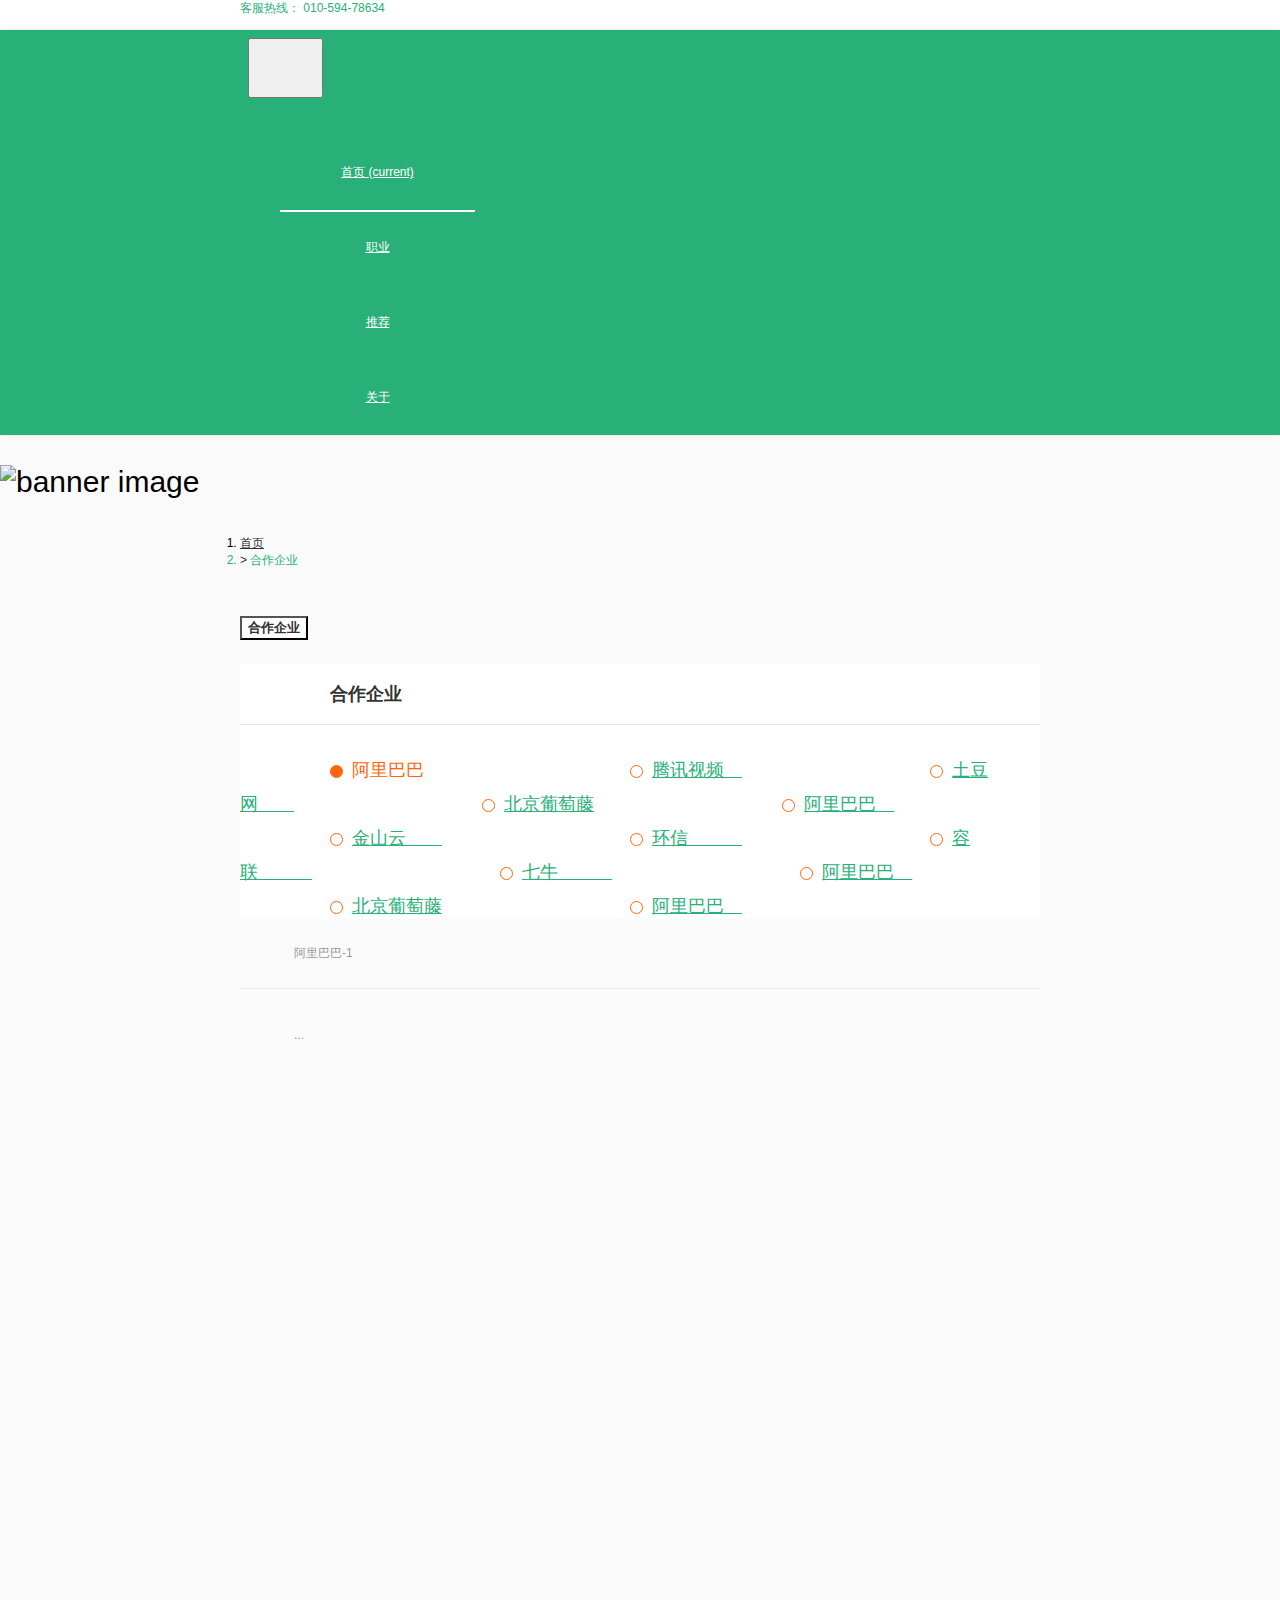
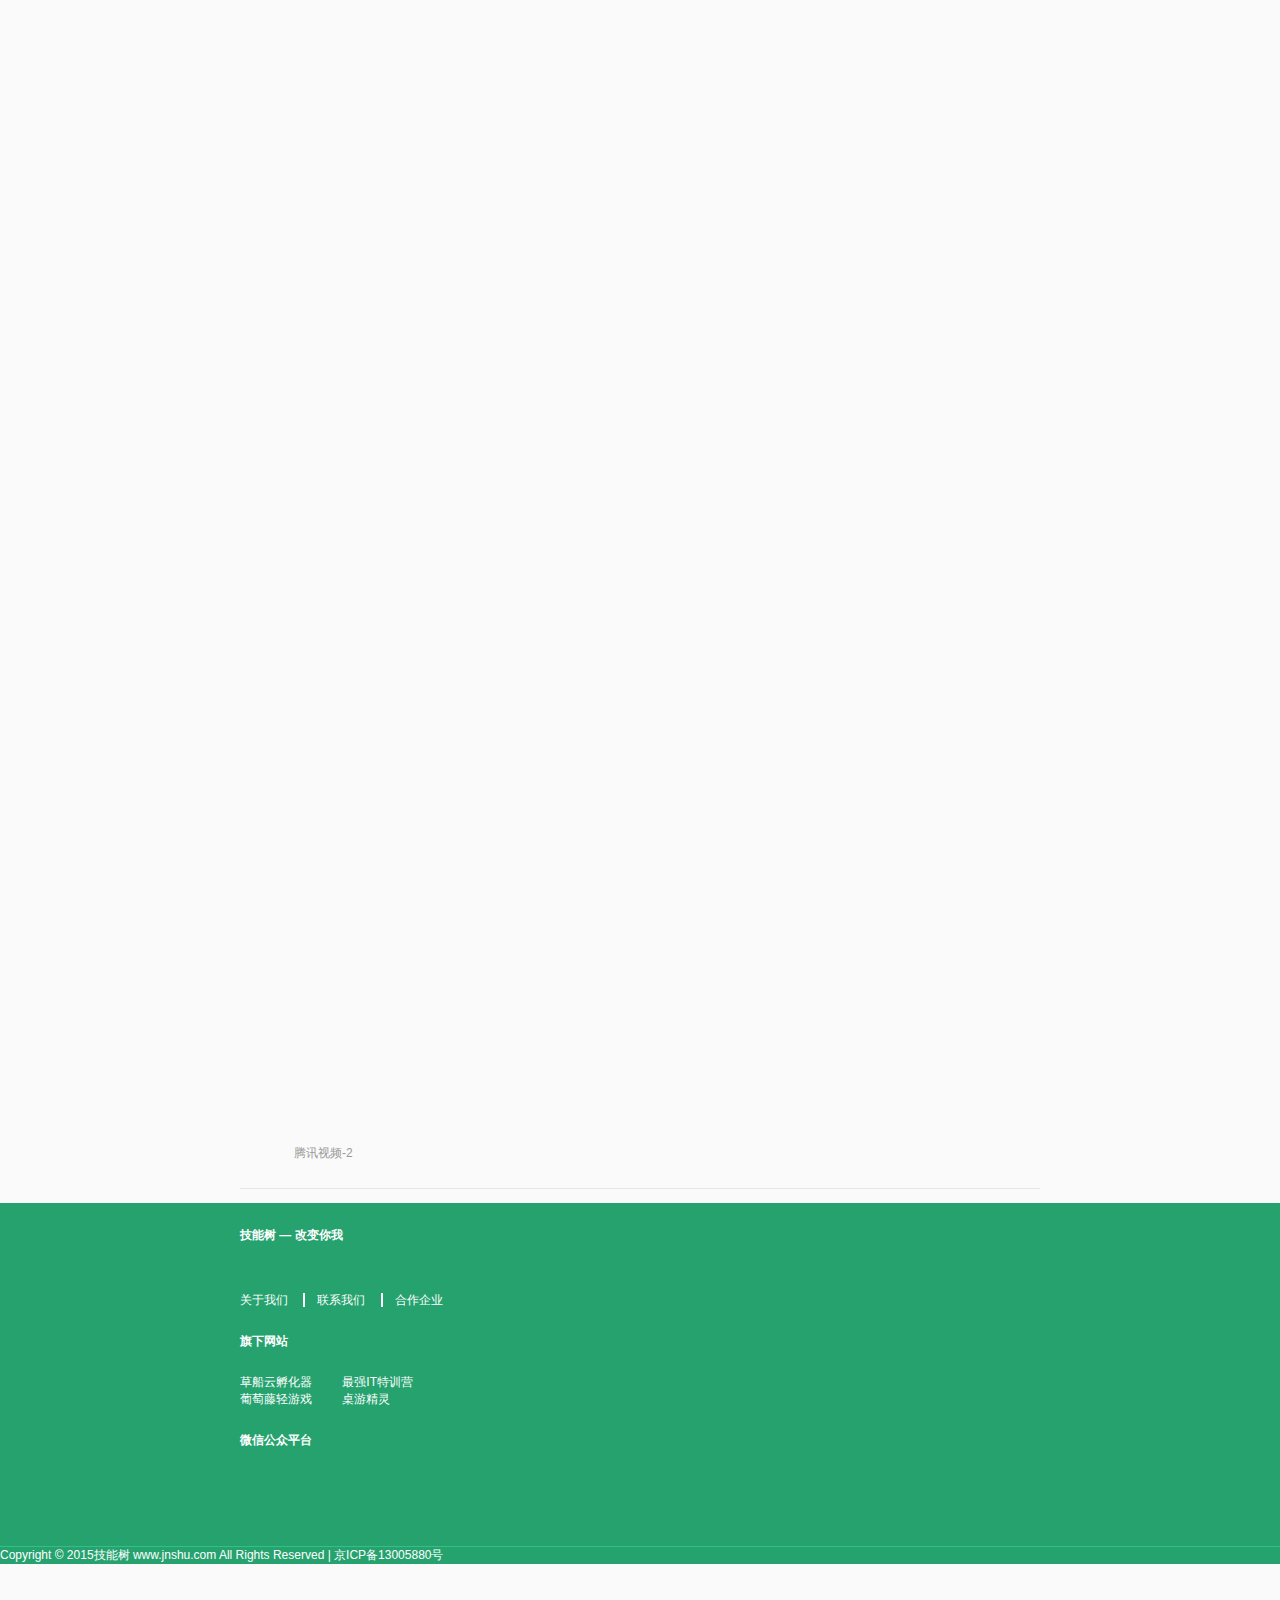
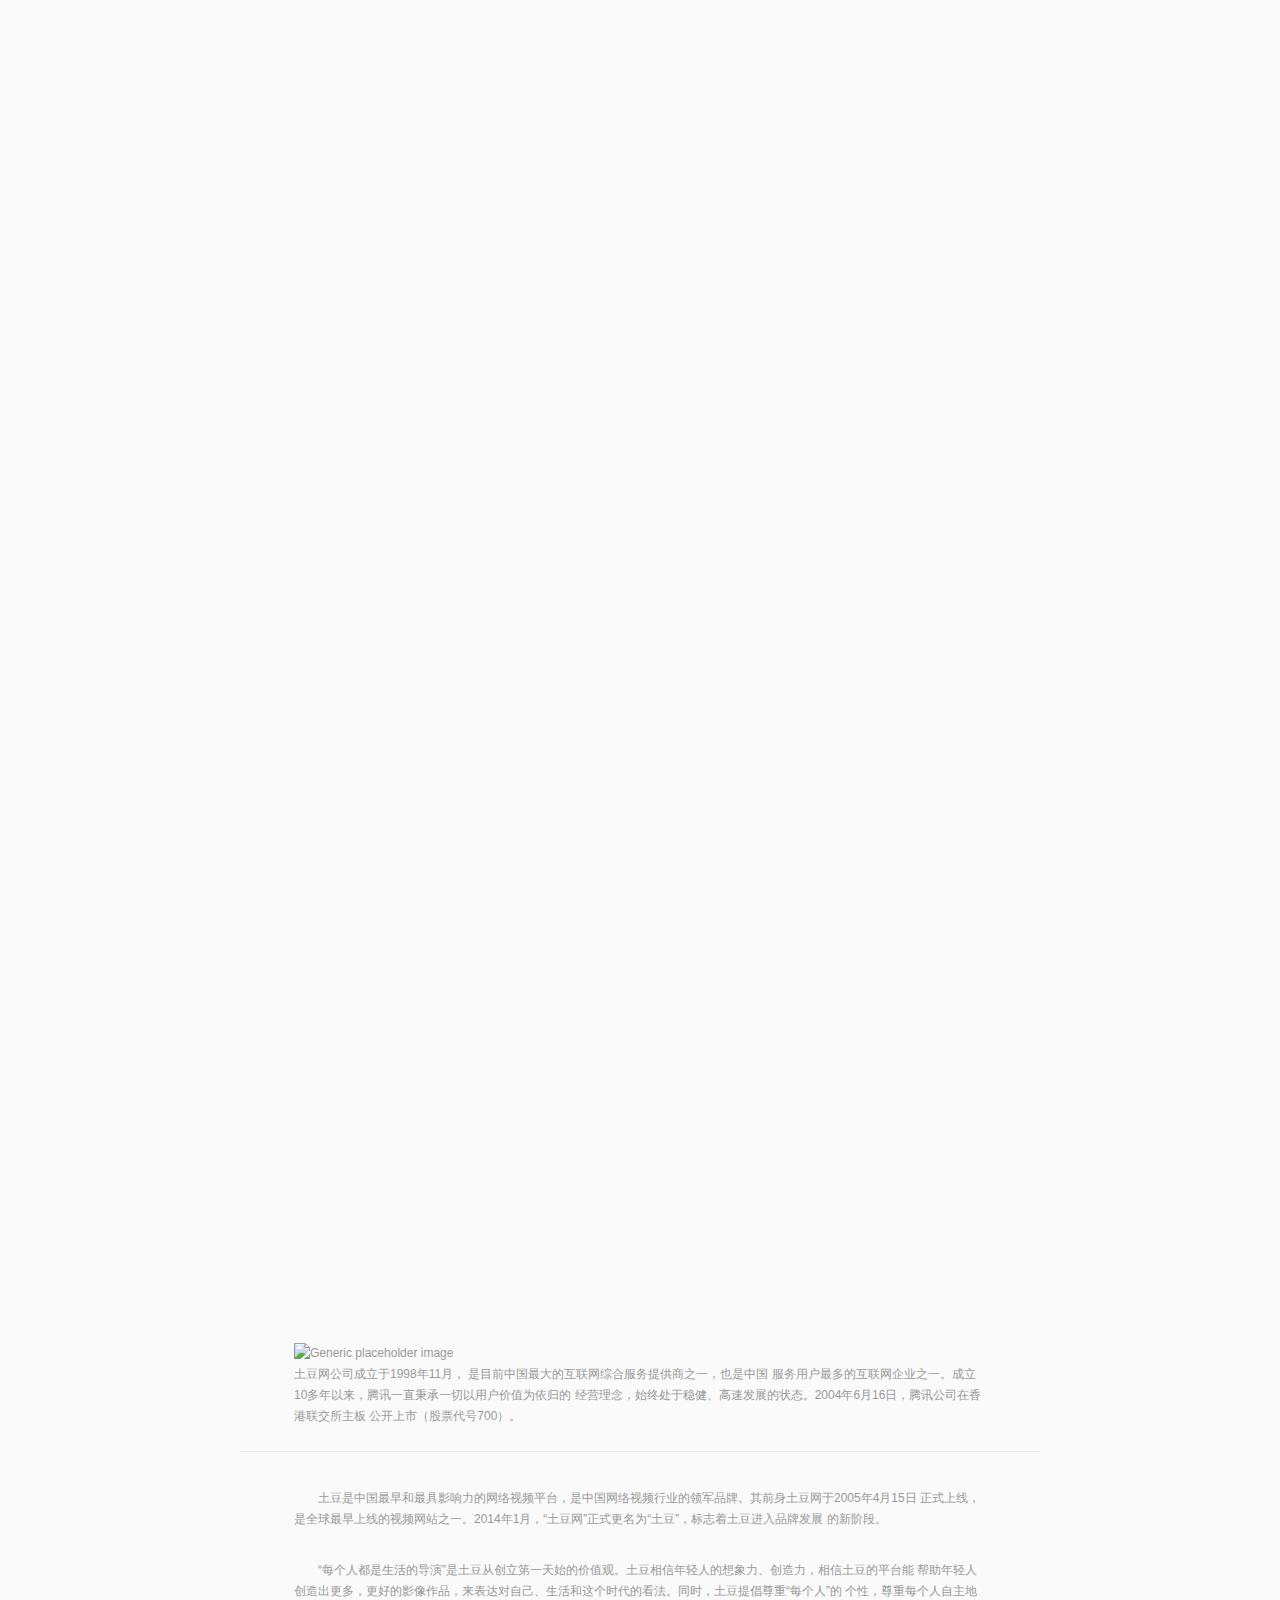
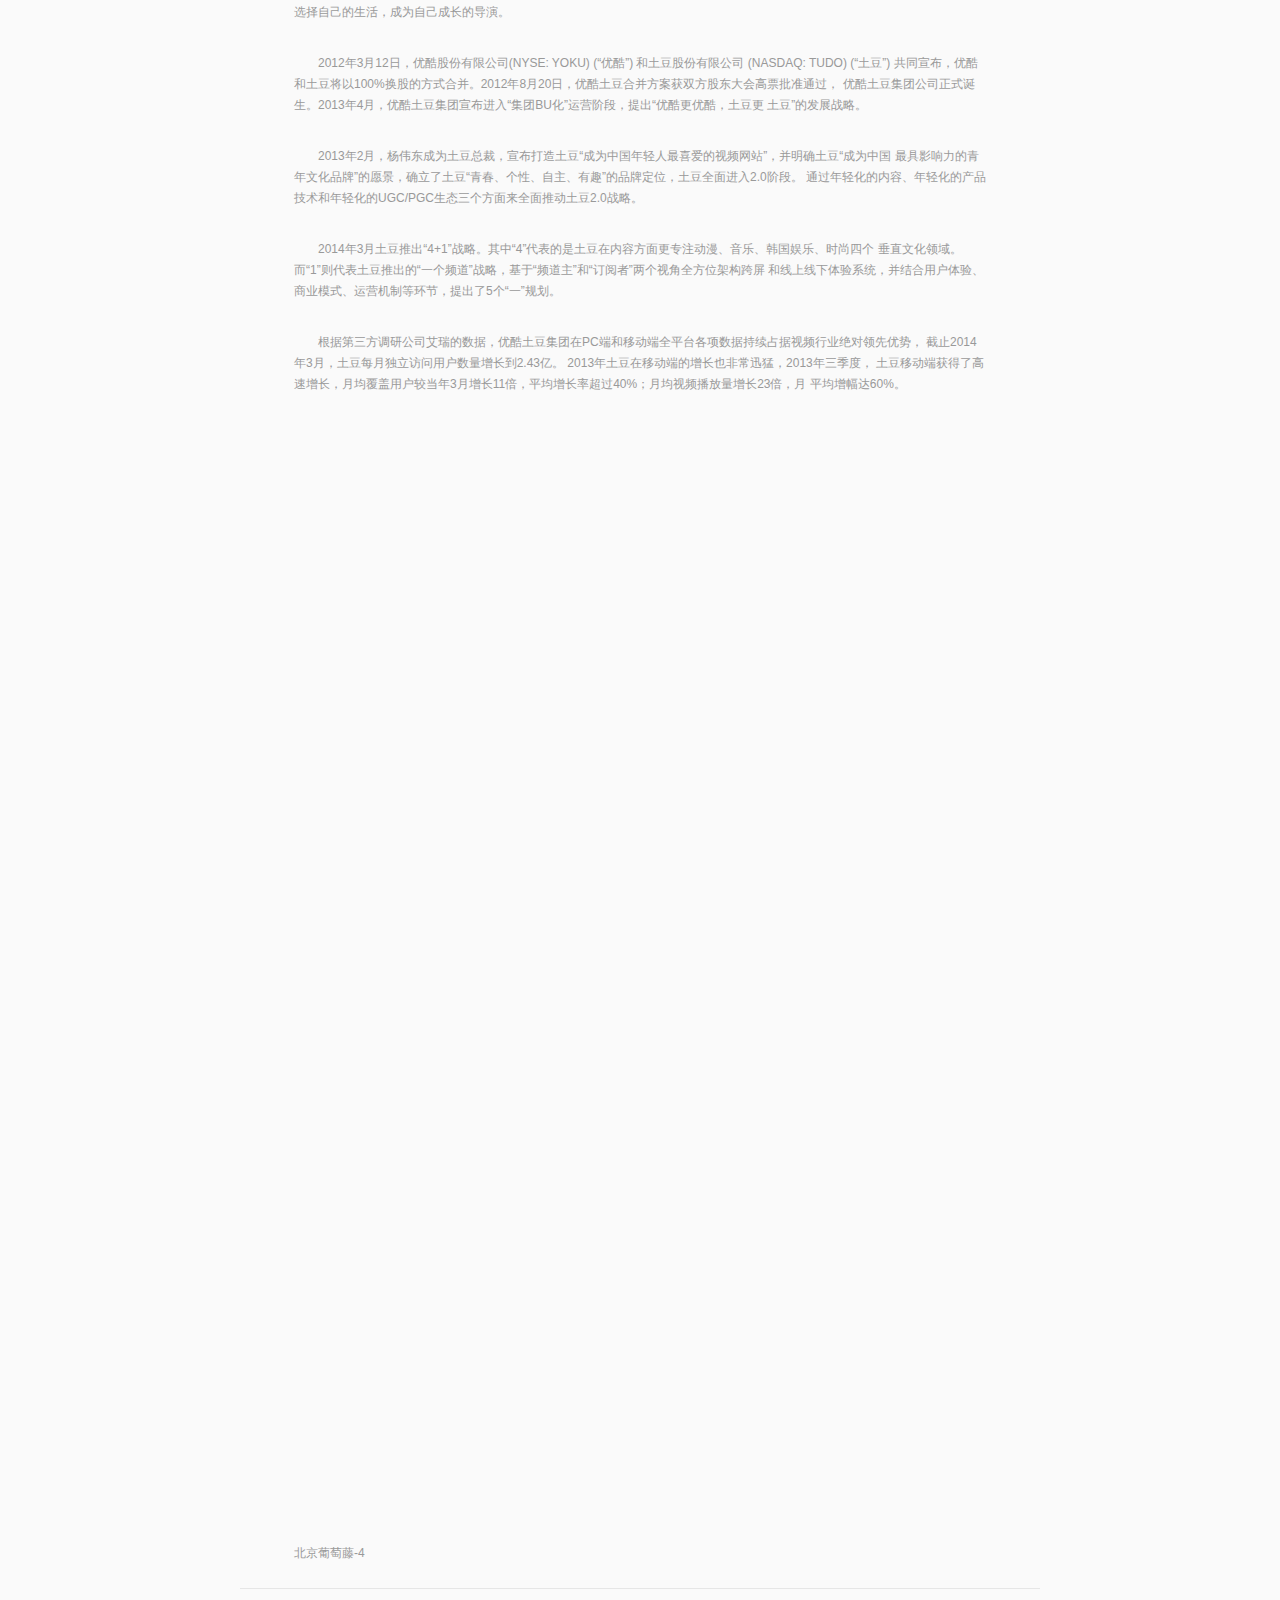
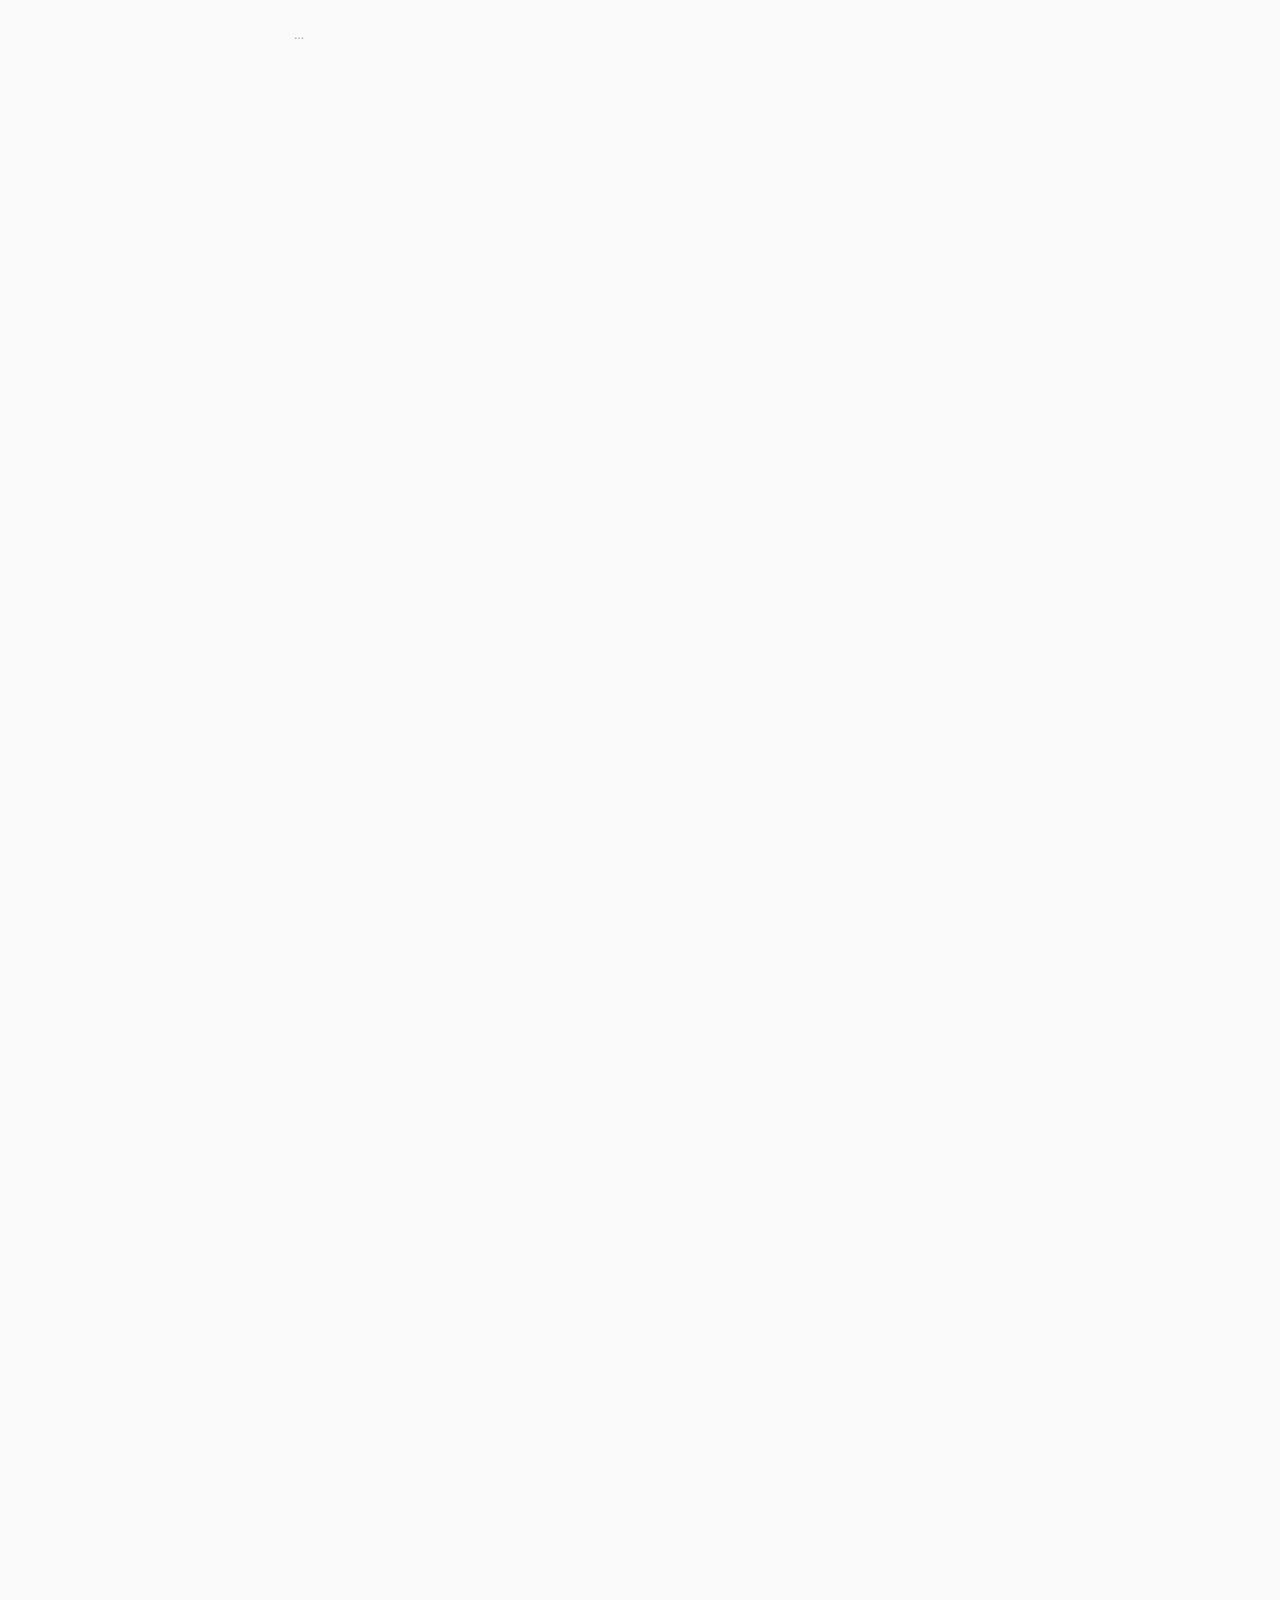
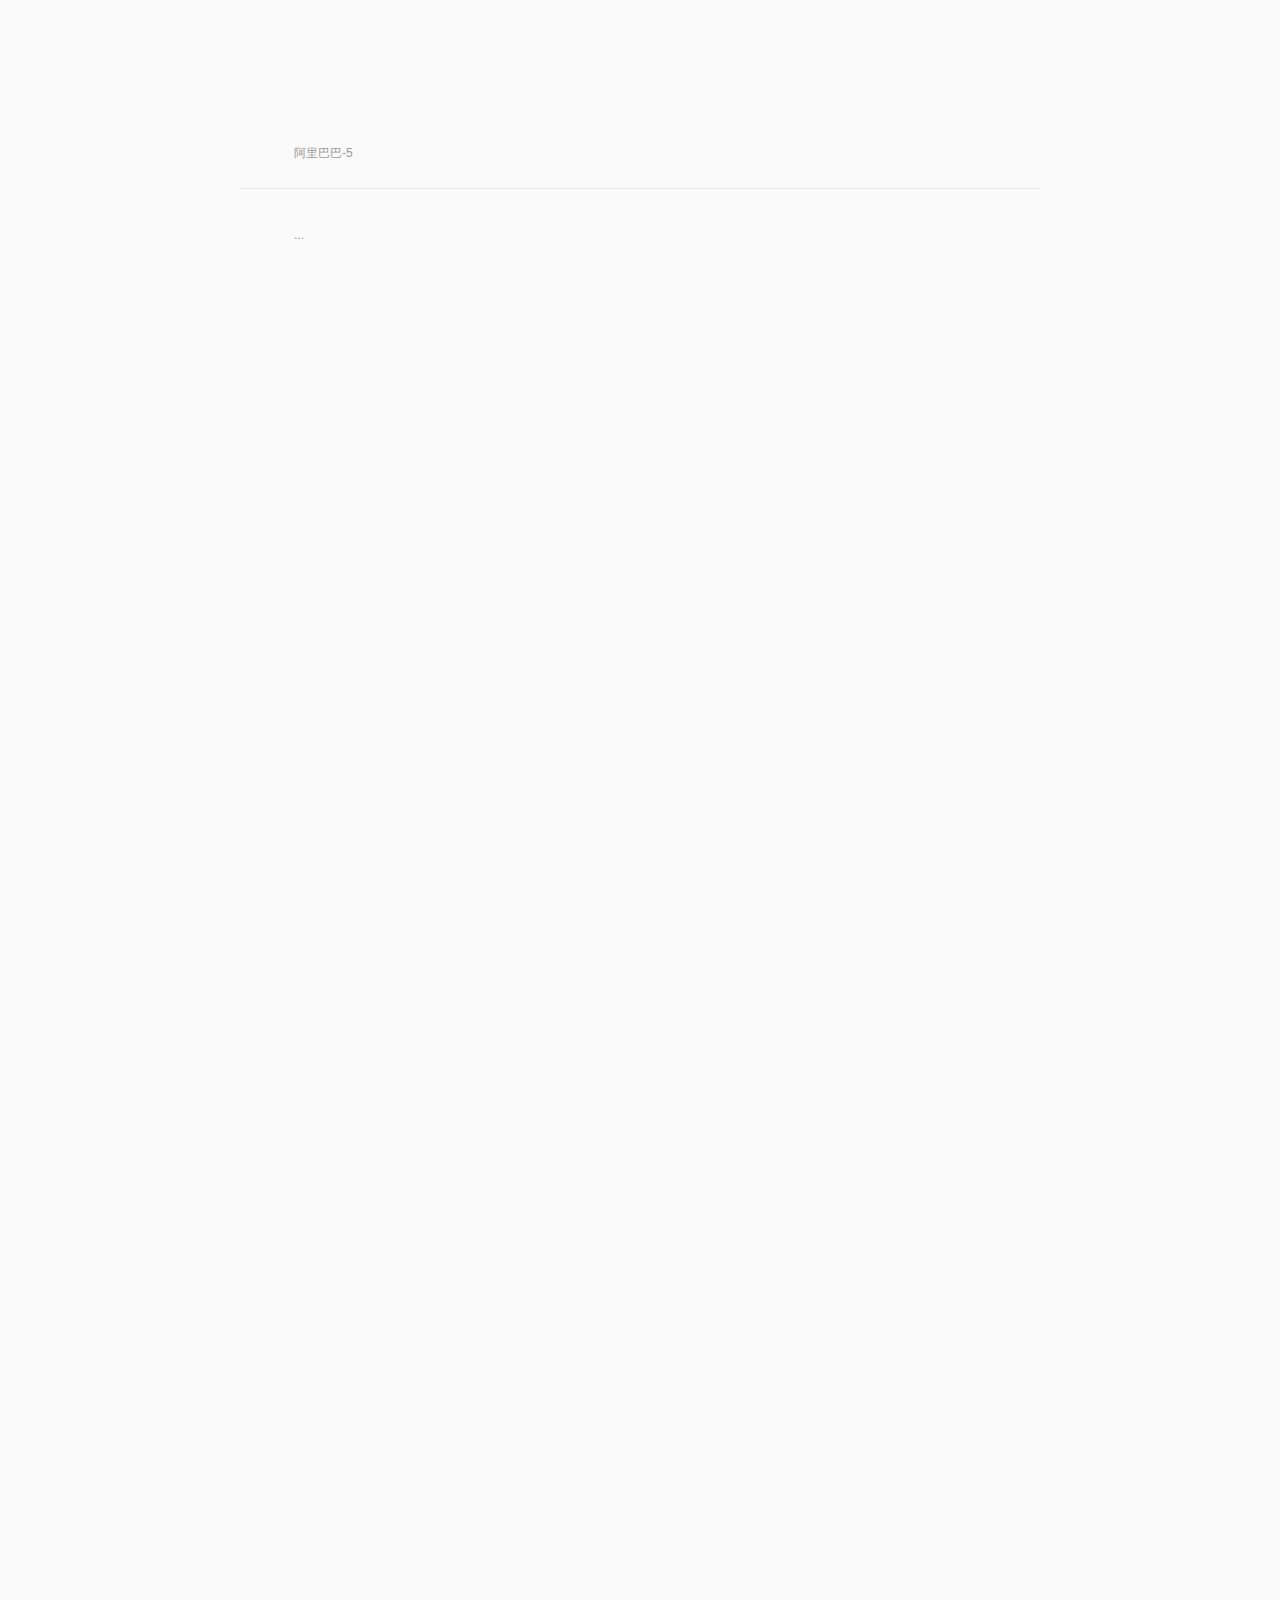
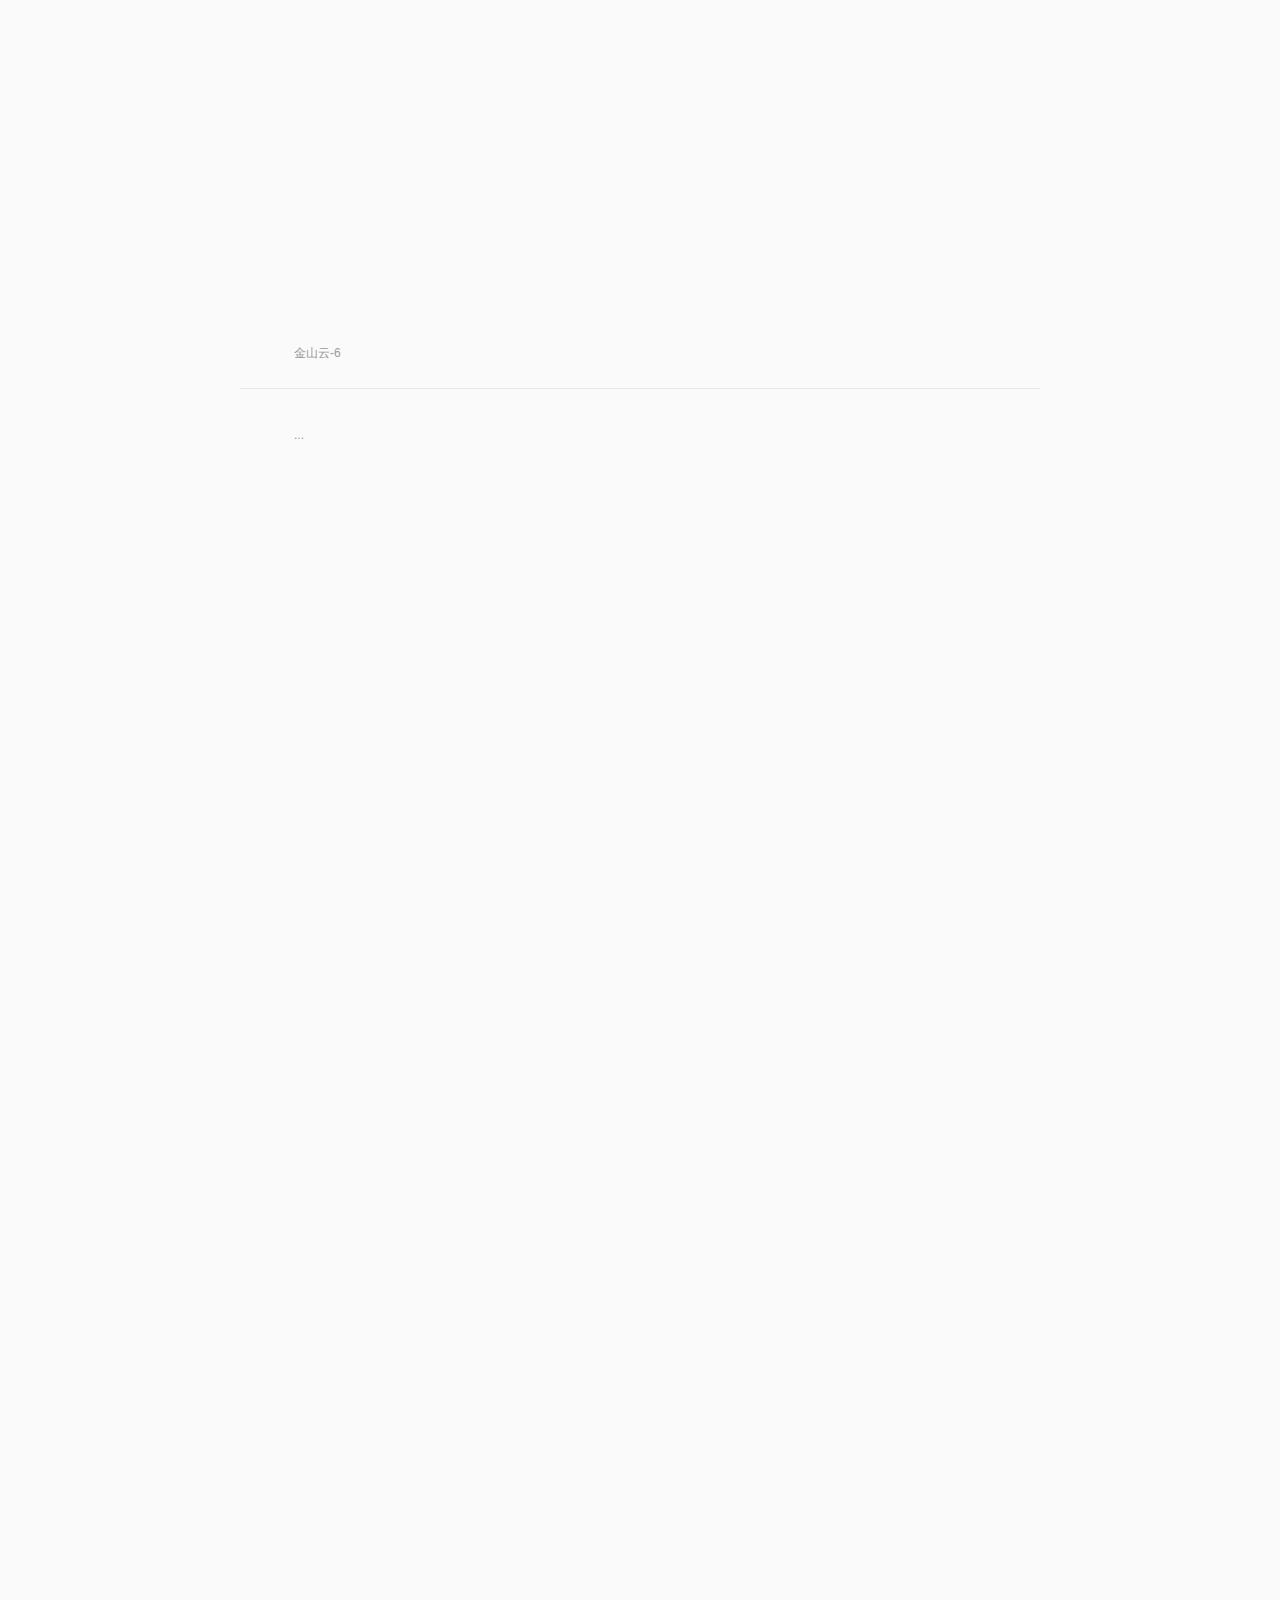
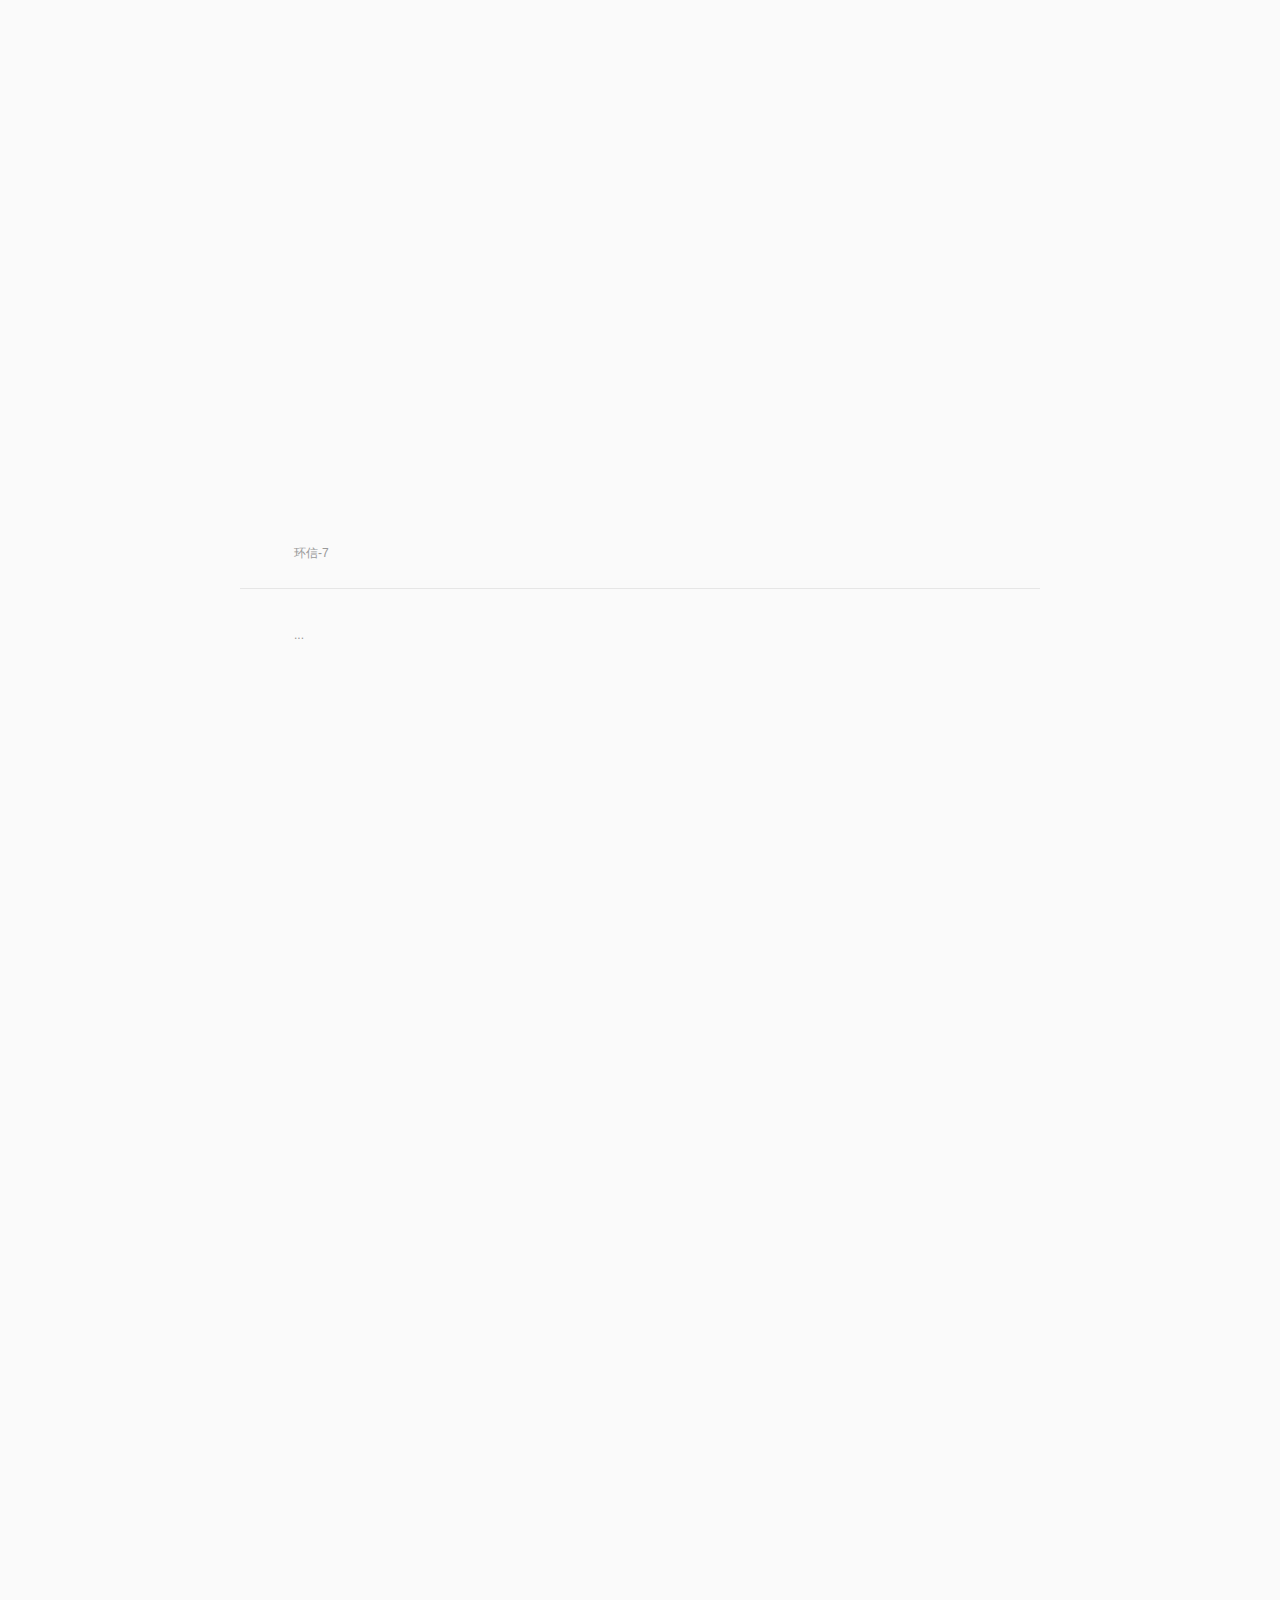
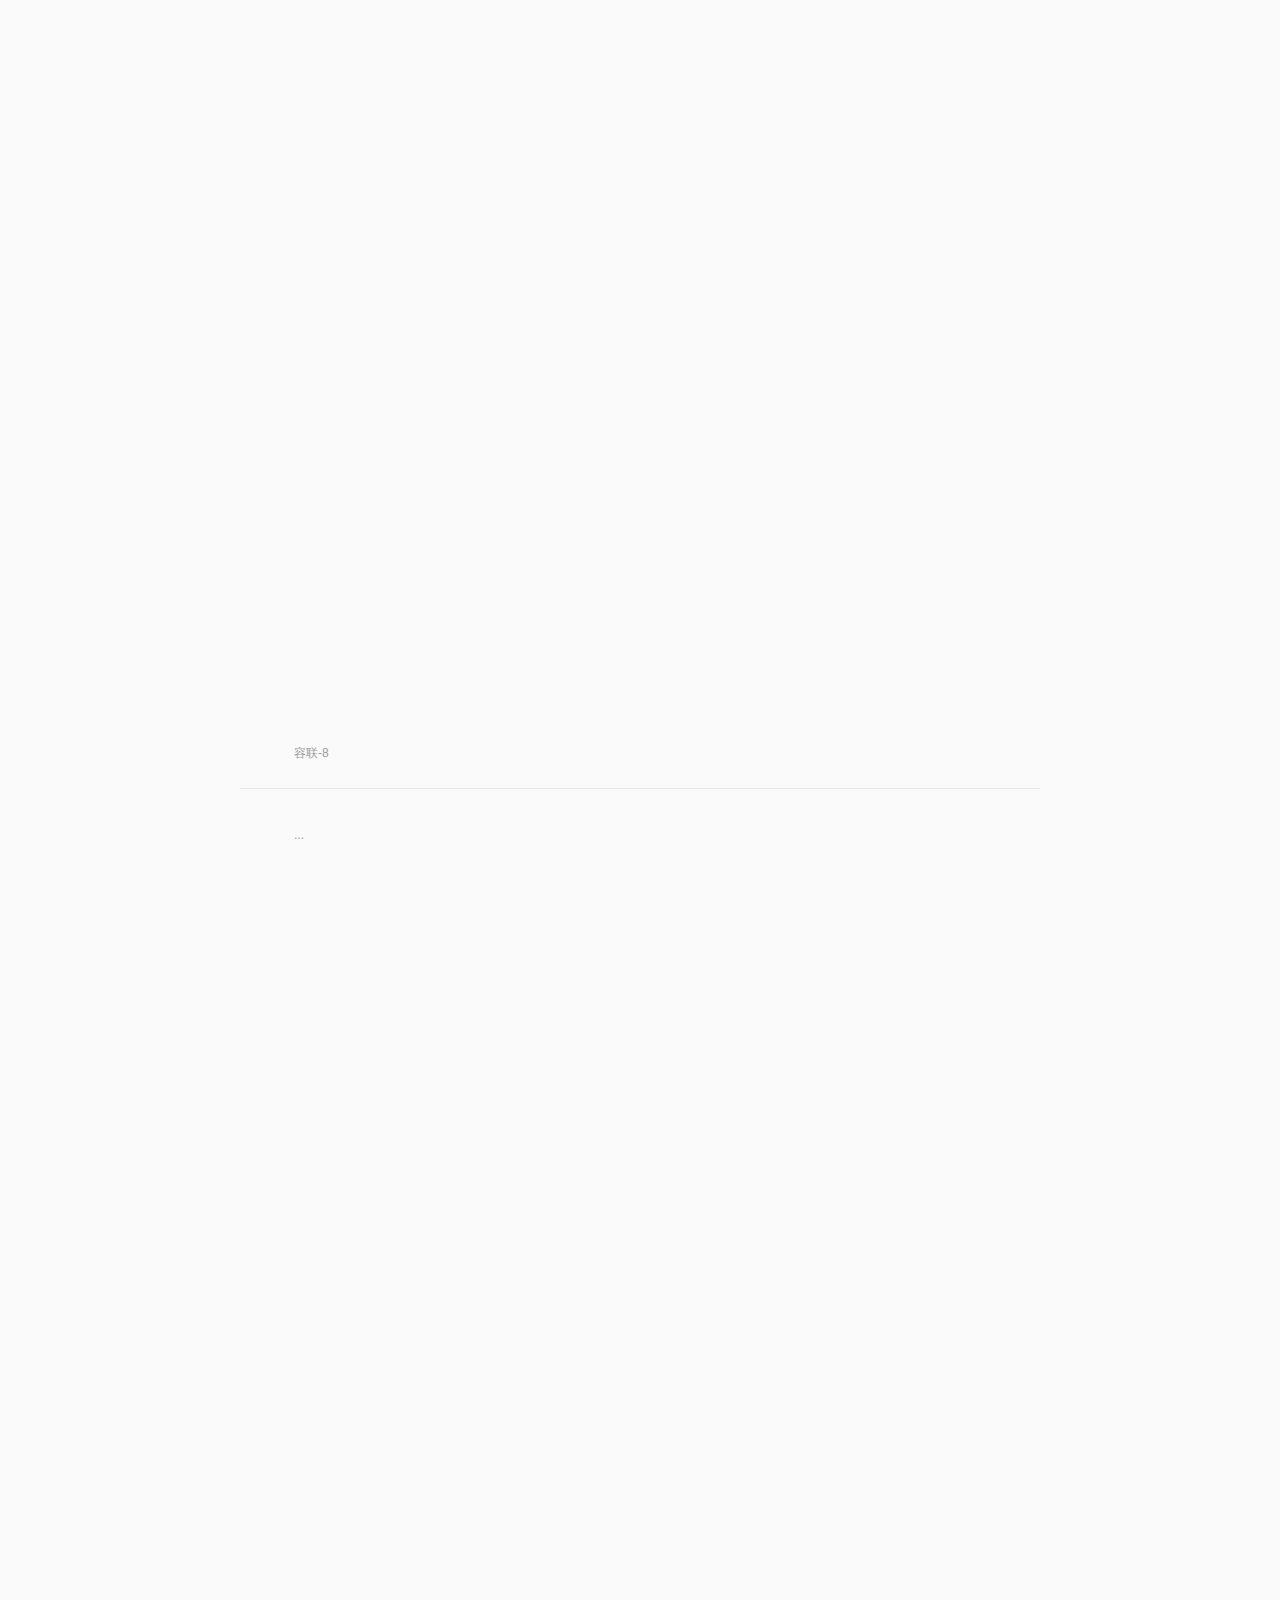
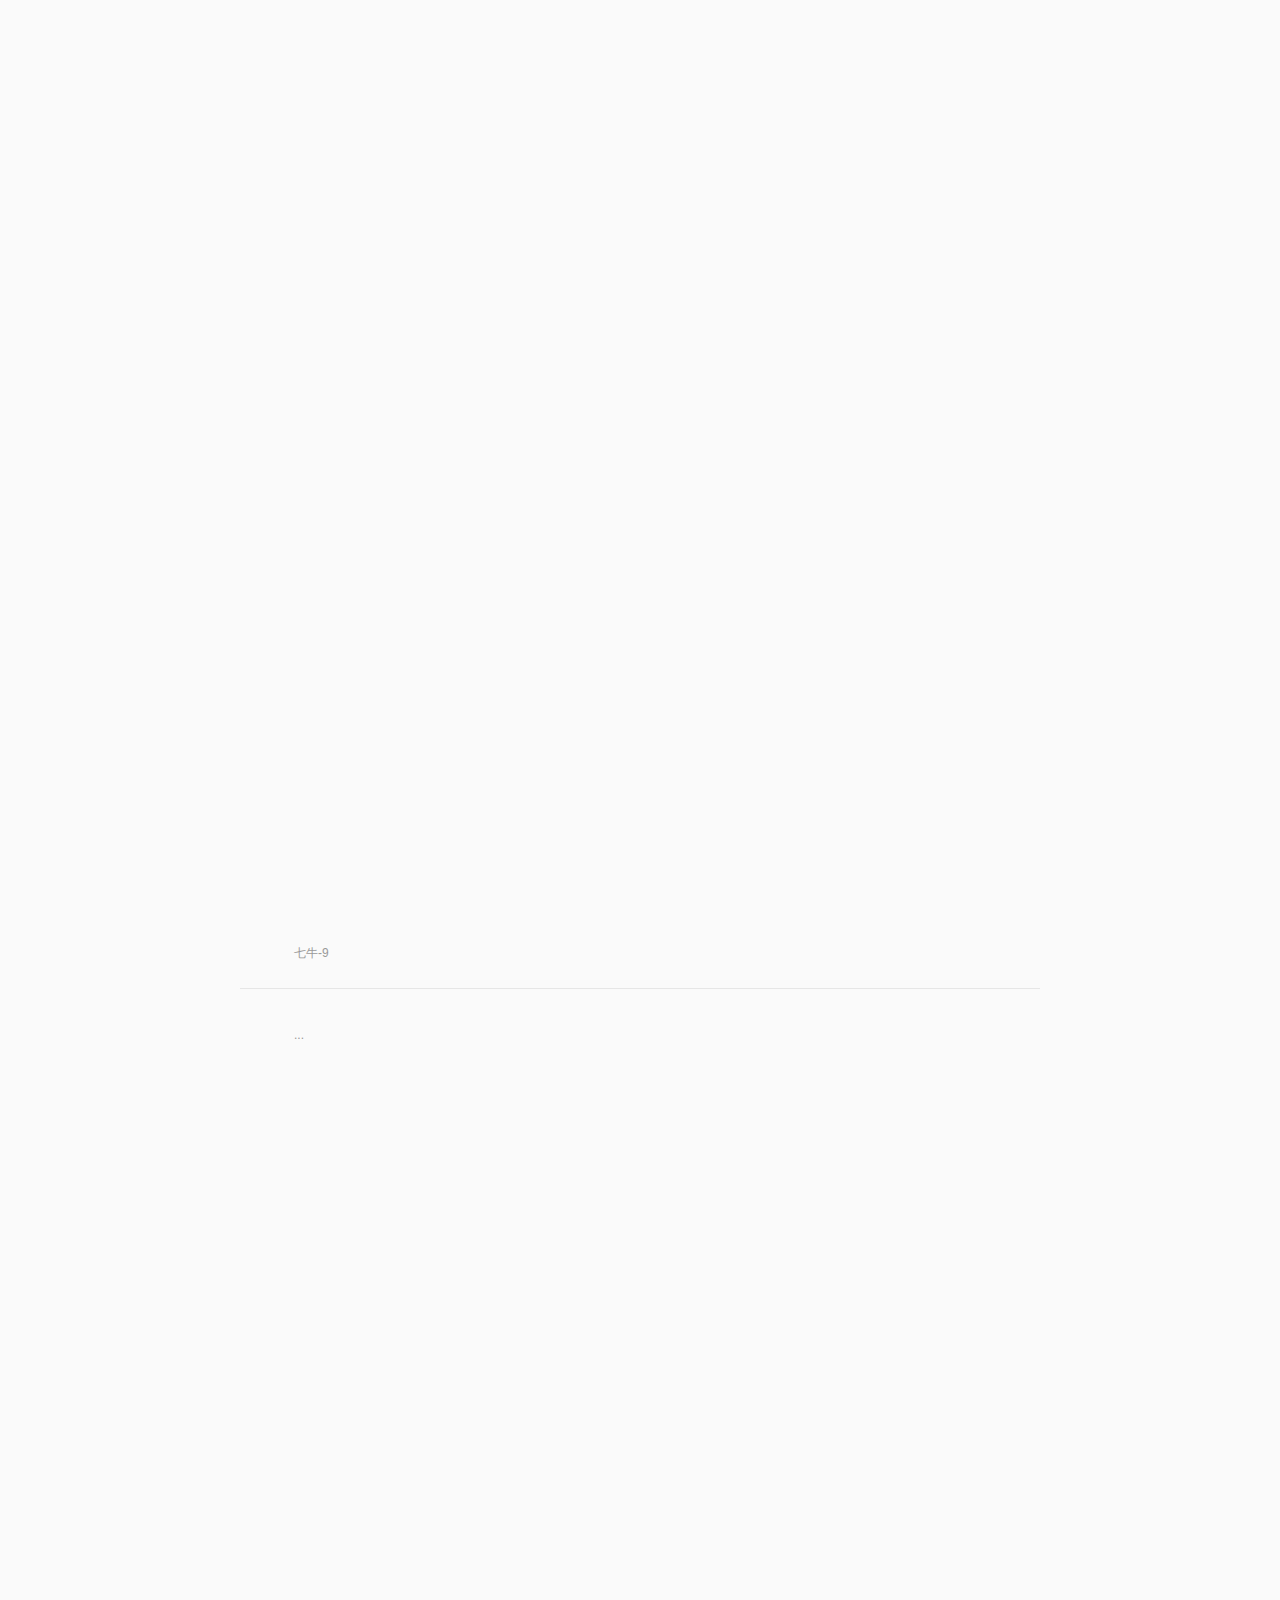
==== commit 72071077: "commit message" ====
--- a/cooperative.html
+++ b/cooperative.html
@@ -21,7 +21,7 @@
     <link rel="stylesheet" href="index.css" />
   </head>
 
-  <body id="home">
+  <body>
     <header class="align-items-center">
       <span class="phone"
         >客服热线：
--- a/index.css
+++ b/index.css
@@ -1,37 +1,37 @@
-@media all and (orientation: portrait) {
-  @media (min-width: 980px) {
+@media (max-width: 575.98px) {
     html {
-      font-size: 2rem;
+        font-size: 1rem;
     }
-  } /* 竖屏电脑 */
-  @media (min-width: 768px) and (max-width: 979px) {
+} /* Extra small devices (portrait phones, less than 576px) */
+
+@media (min-width: 576px) and (max-width: 767.98px) {
     html {
-      font-size: 1.5rem;
+        font-size: 1.5rem;
     }
-  } /* 竖屏平板 */
-  @media (max-width: 767px) {
+} /* Small devices (landscape phones, 576px and up) */
+
+@media (min-width: 768px) and (max-width: 991.98px) {
     html {
-      font-size: 1rem;
+        font-size: 2rem;
     }
-  } /* 竖屏手机 */
-}
-
-@media all and (orientation: landscape) {
-  @media (min-width: 1201px) {
+} /* Medium devices (tablets, 768px and up) */
+
+@media (min-width: 992px) and (max-width: 1199.98px) {
     html {
-      font-size: 2rem;
+        font-size: 2rem;
     }
-  } /*横屏网页 */
-  @media (max-width: 1200px) {
+} /* Large devices (desktops, 992px and up) */
+
+@media (min-width: 1200px) {
     html {
-      font-size: 1rem;
+        font-size: 3rem;
     }
-  }
-} /* 横屏手机 */
+} /* Extra large devices (large desktops, 1200px and up) */
 
 body {
   margin: 0;
   padding: 0;
+  position: relative;
 
   font-size: 0.625rem;
   font-family: "MicrosoftYaHei", sans-serif;
@@ -159,7 +159,7 @@
   width: 0;
   height: 100%;
 
-  border-bottom: 0.1em solid #fff;
+  border-bottom: 0.2em solid #fff;
   -webkit-transition: 0.2s all linear;
   transition: 0.2s all linear;
 } /* 定义导航栏的下划线 */
@@ -685,9 +685,6 @@
 } /* 定义介绍区的文本样式和布局 */
 /* 以上是战略合作企业的页面样式 */
 
-#profession-sel {
-  position: relative;
-}
 #profession-sel .nav {
   border-top: 0.05em solid #d0d6d9;
   border-bottom: 0.05em solid #edf1f2;
@@ -821,4 +818,23 @@
 } /* 定义职业选择区的卡片隐藏面板的样式 */
 #profession-sel .card:hover .panel {
     display: block;
-}+} /* 定义职业选择区的卡片隐藏面板在悬浮状态下显示 */
+
+.gotop {
+    left: auto;
+    margin-right: 10%;
+    margin-bottom: 8em;
+
+    width: 2em;
+    height: 2em;
+
+    background-color: #29b078;
+    display: none;
+    cursor: pointer;
+    transform: rotate(-90deg);
+}
+.gotop .carousel-control-next-icon {
+    width: 100%;
+    height: 100%;
+    background-size: 1em 1em;
+} /*定义返回顶部的按钮样式 */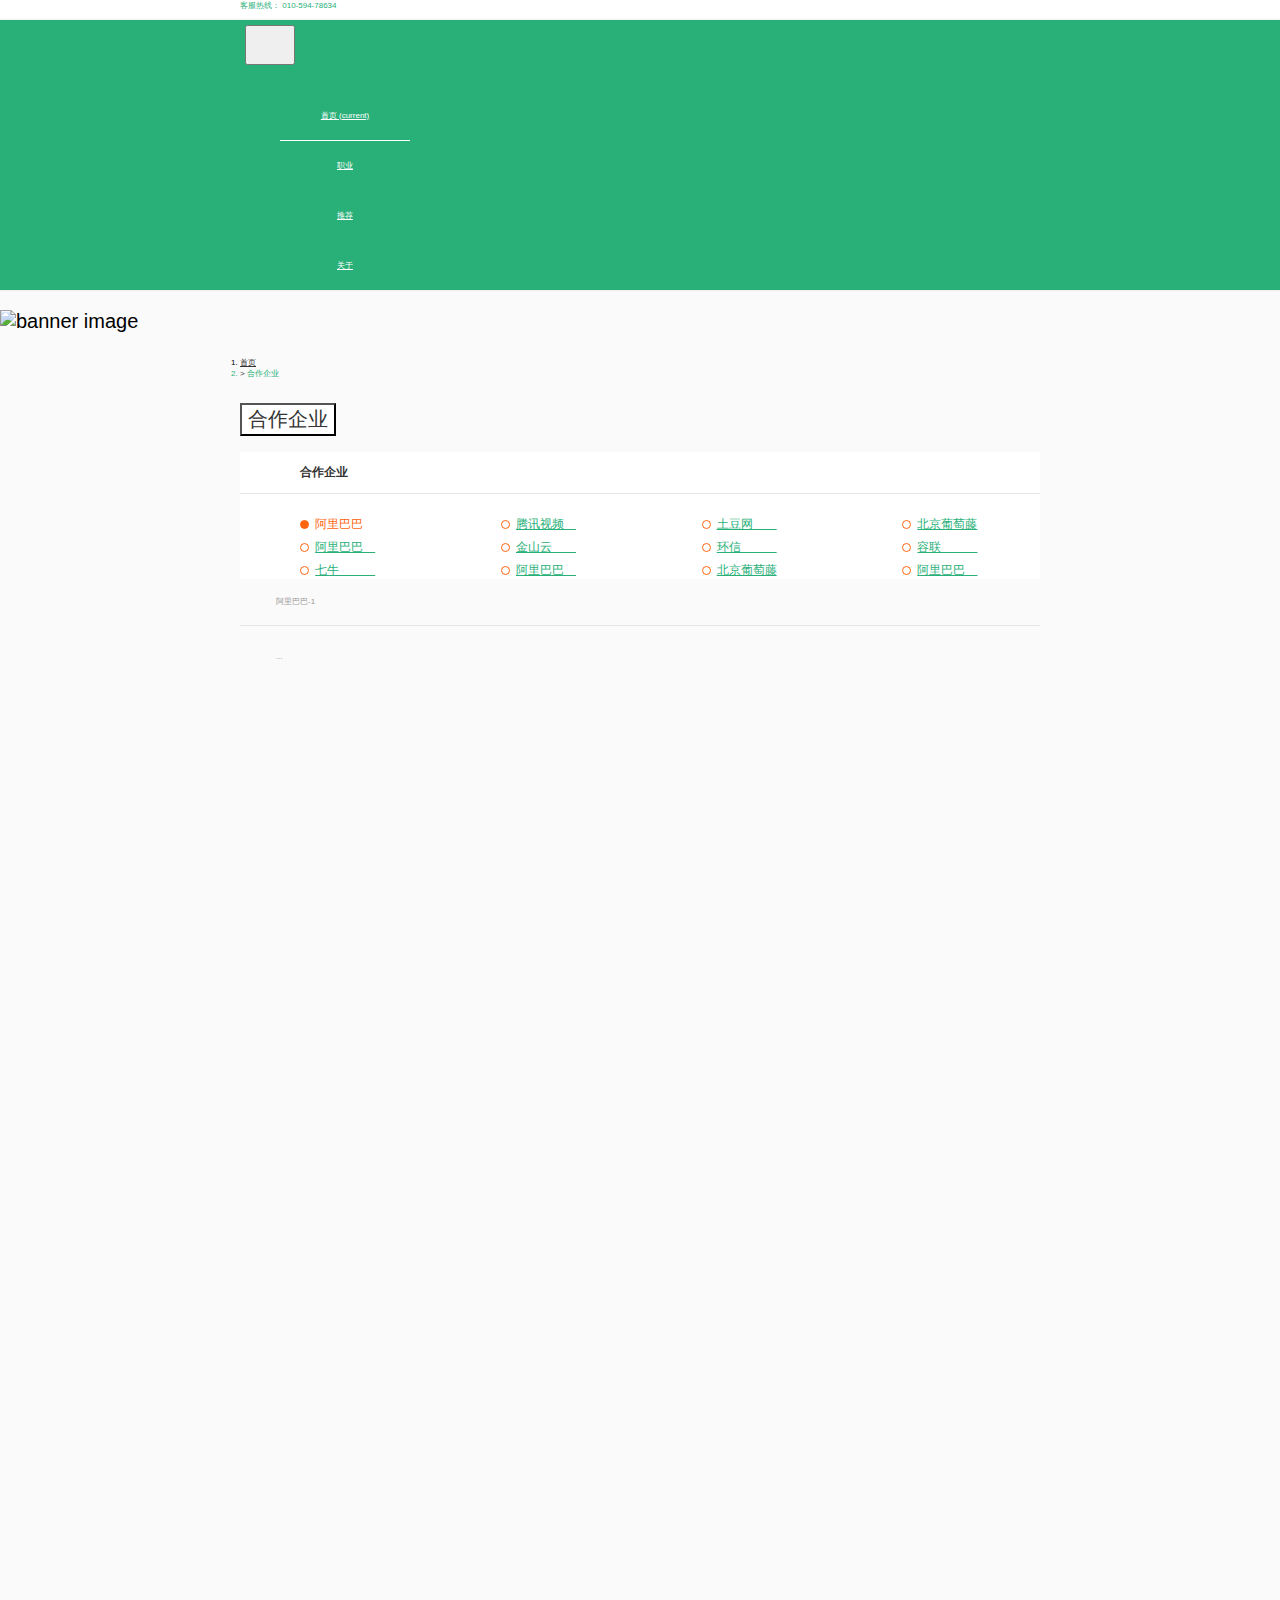
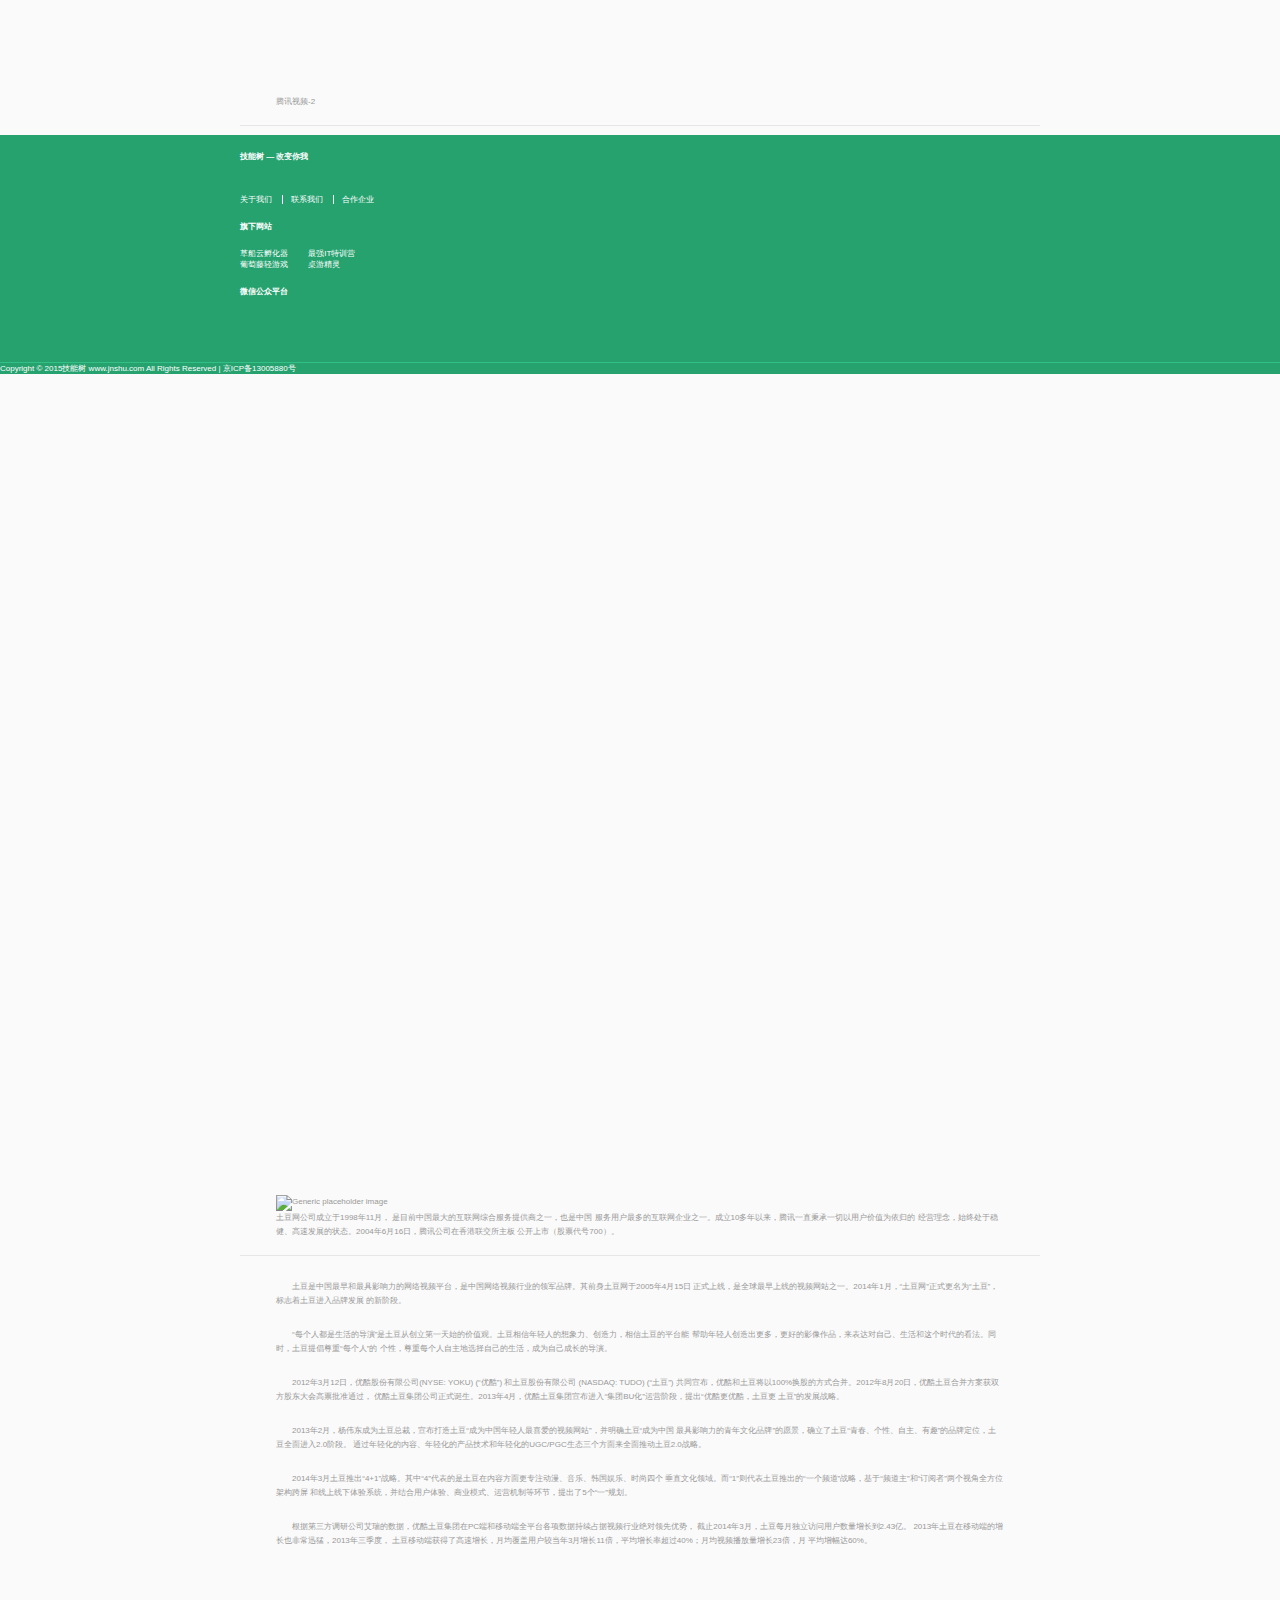
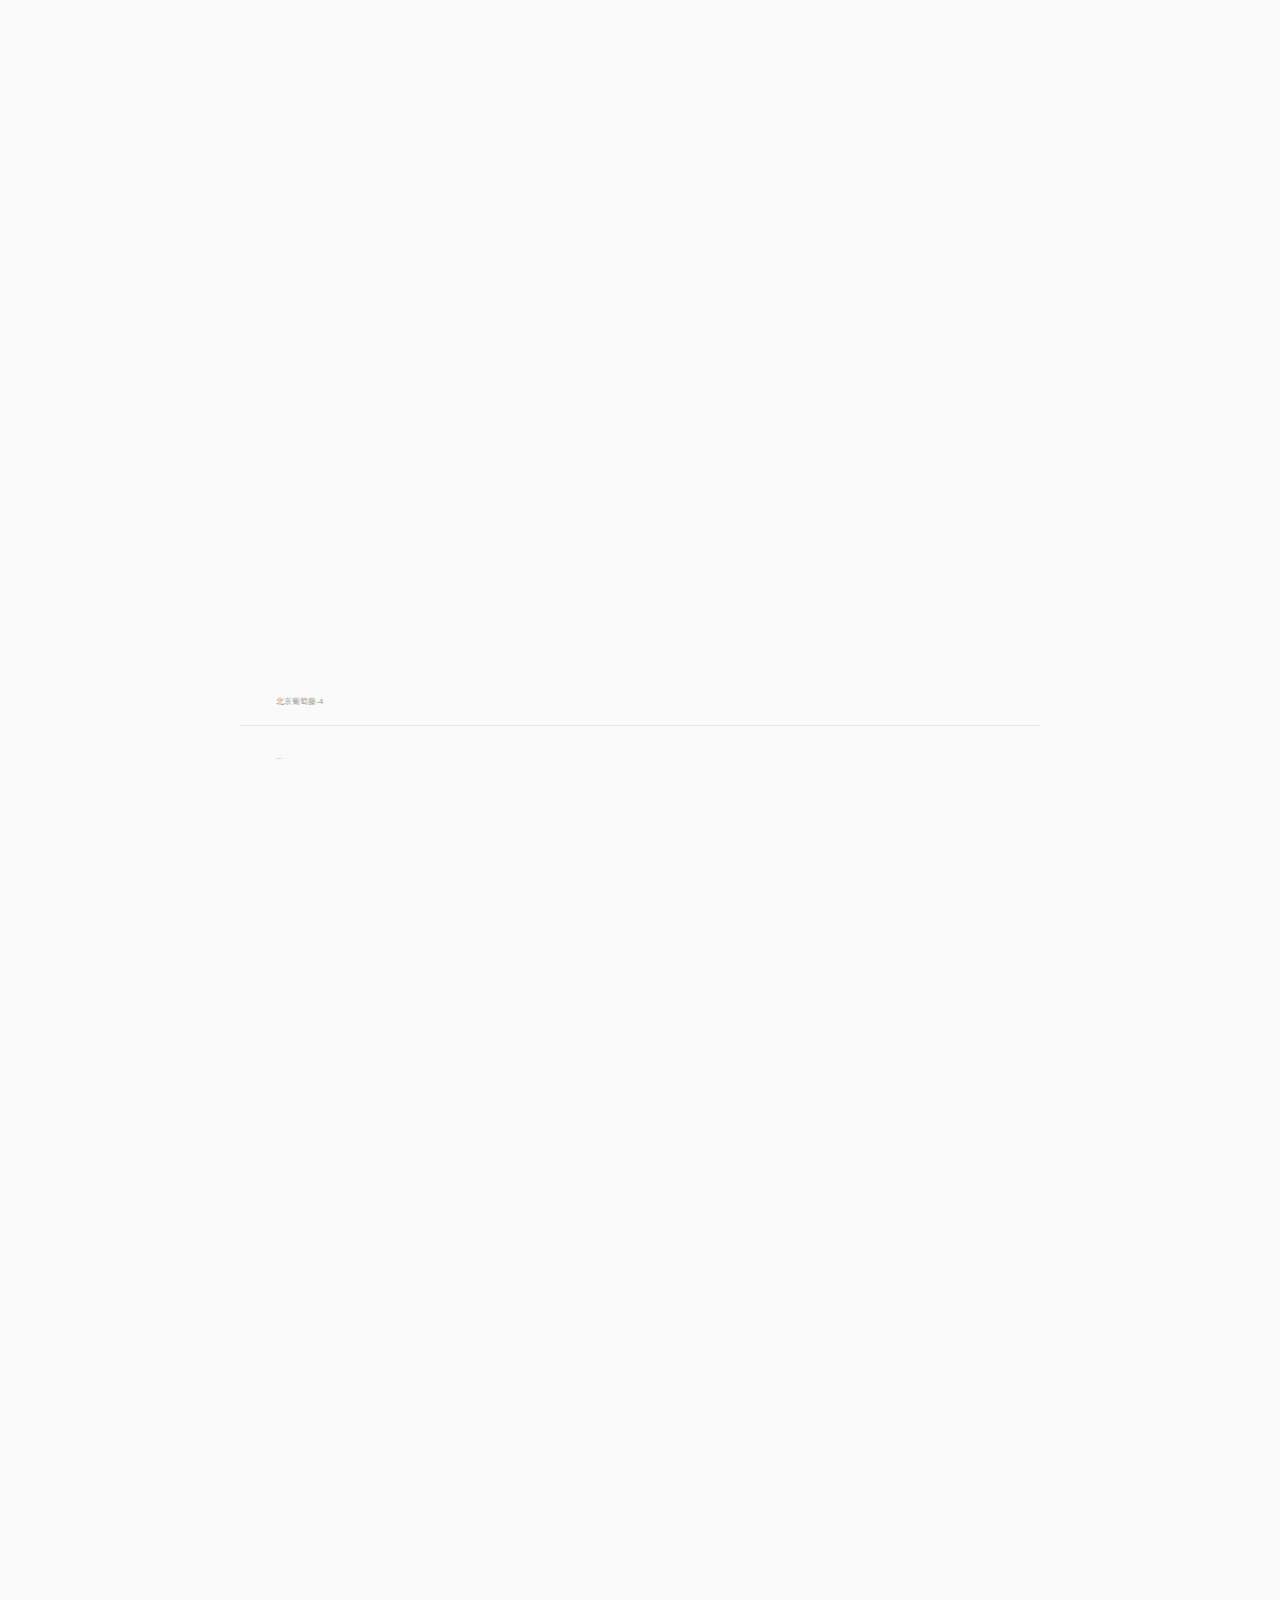
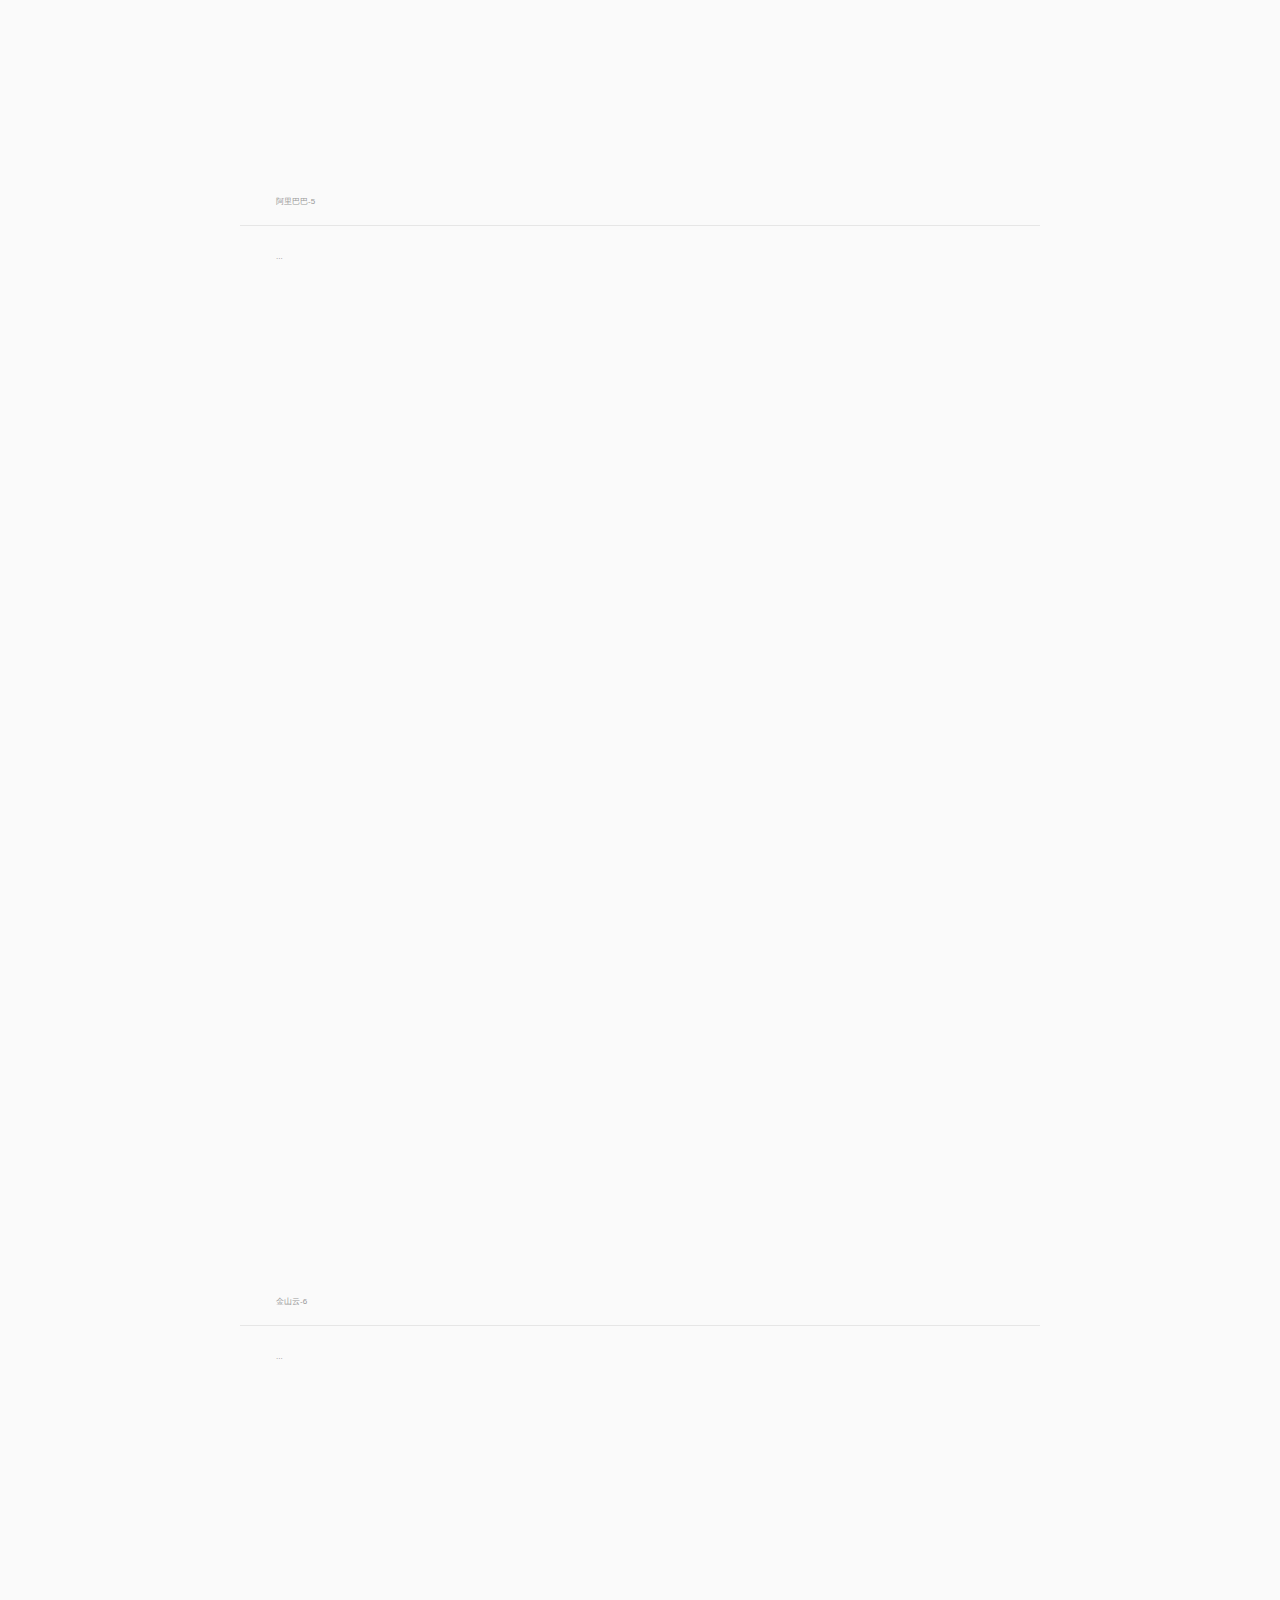
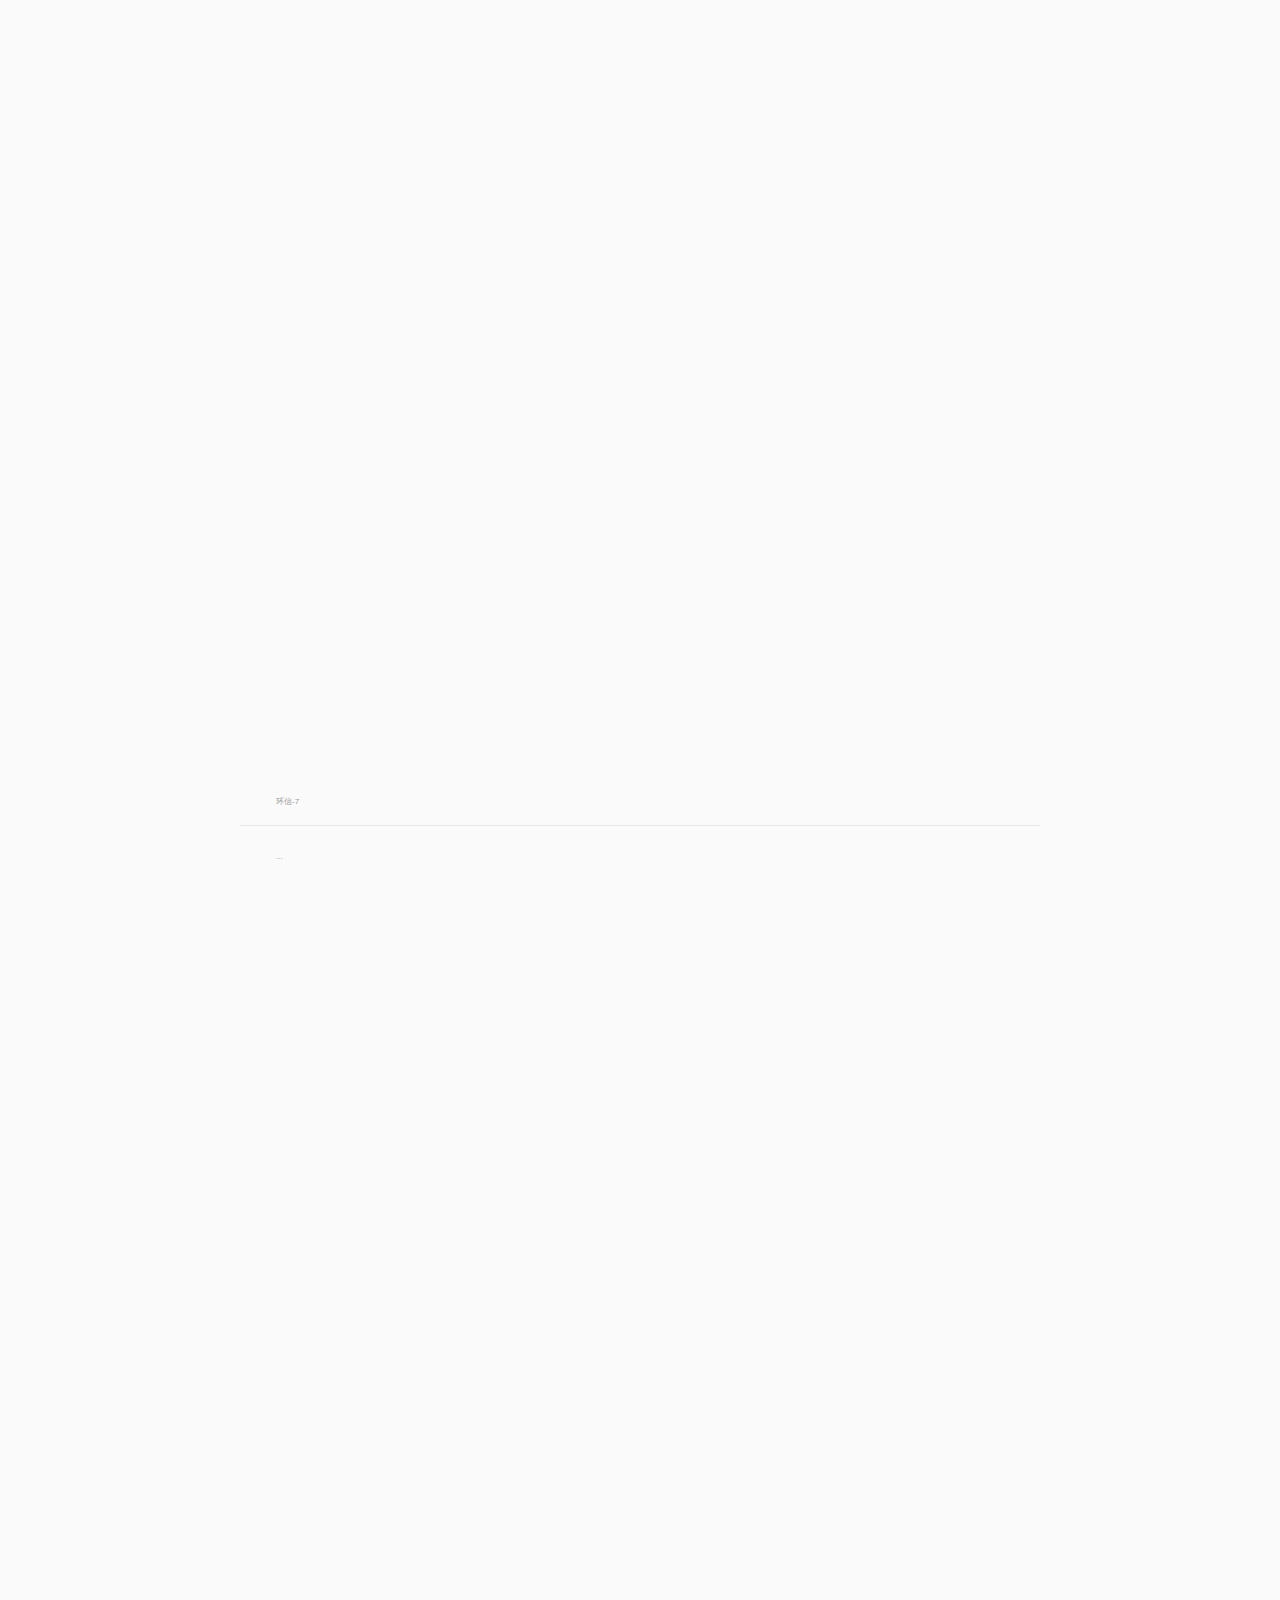
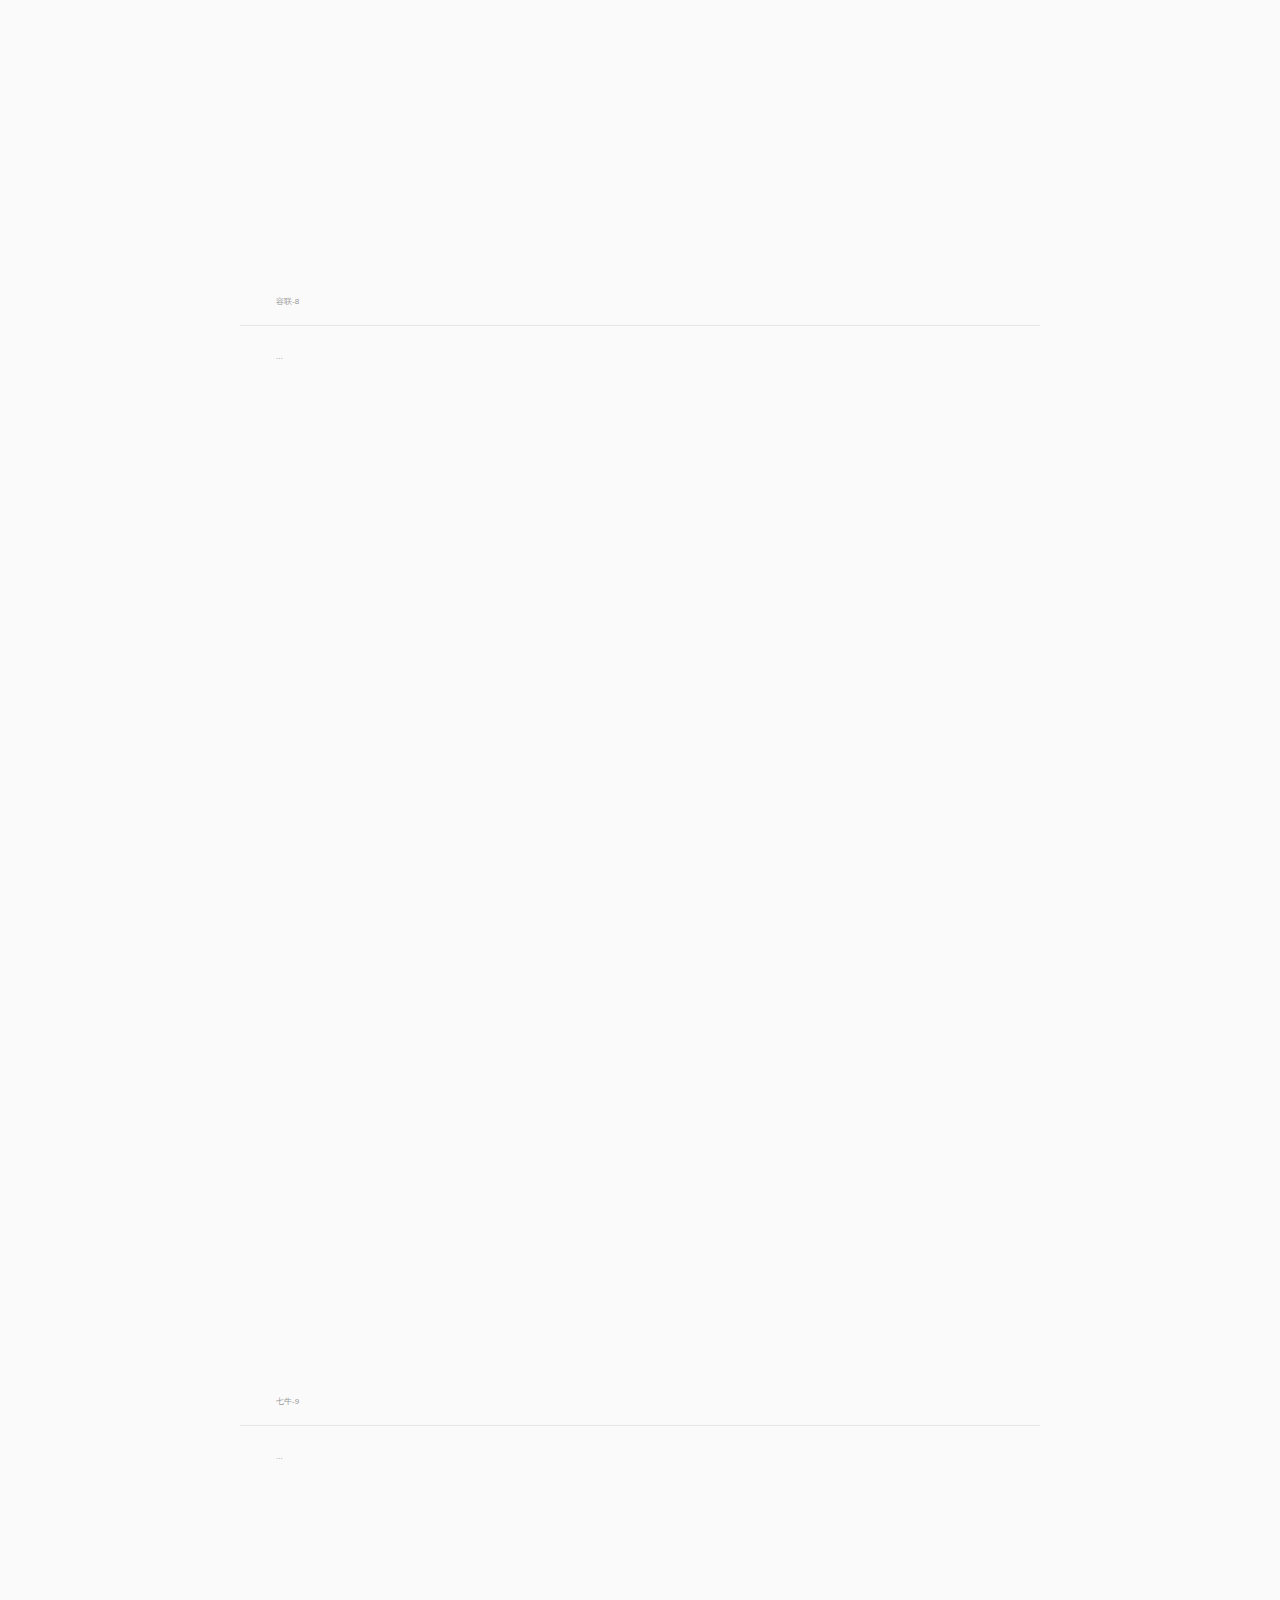
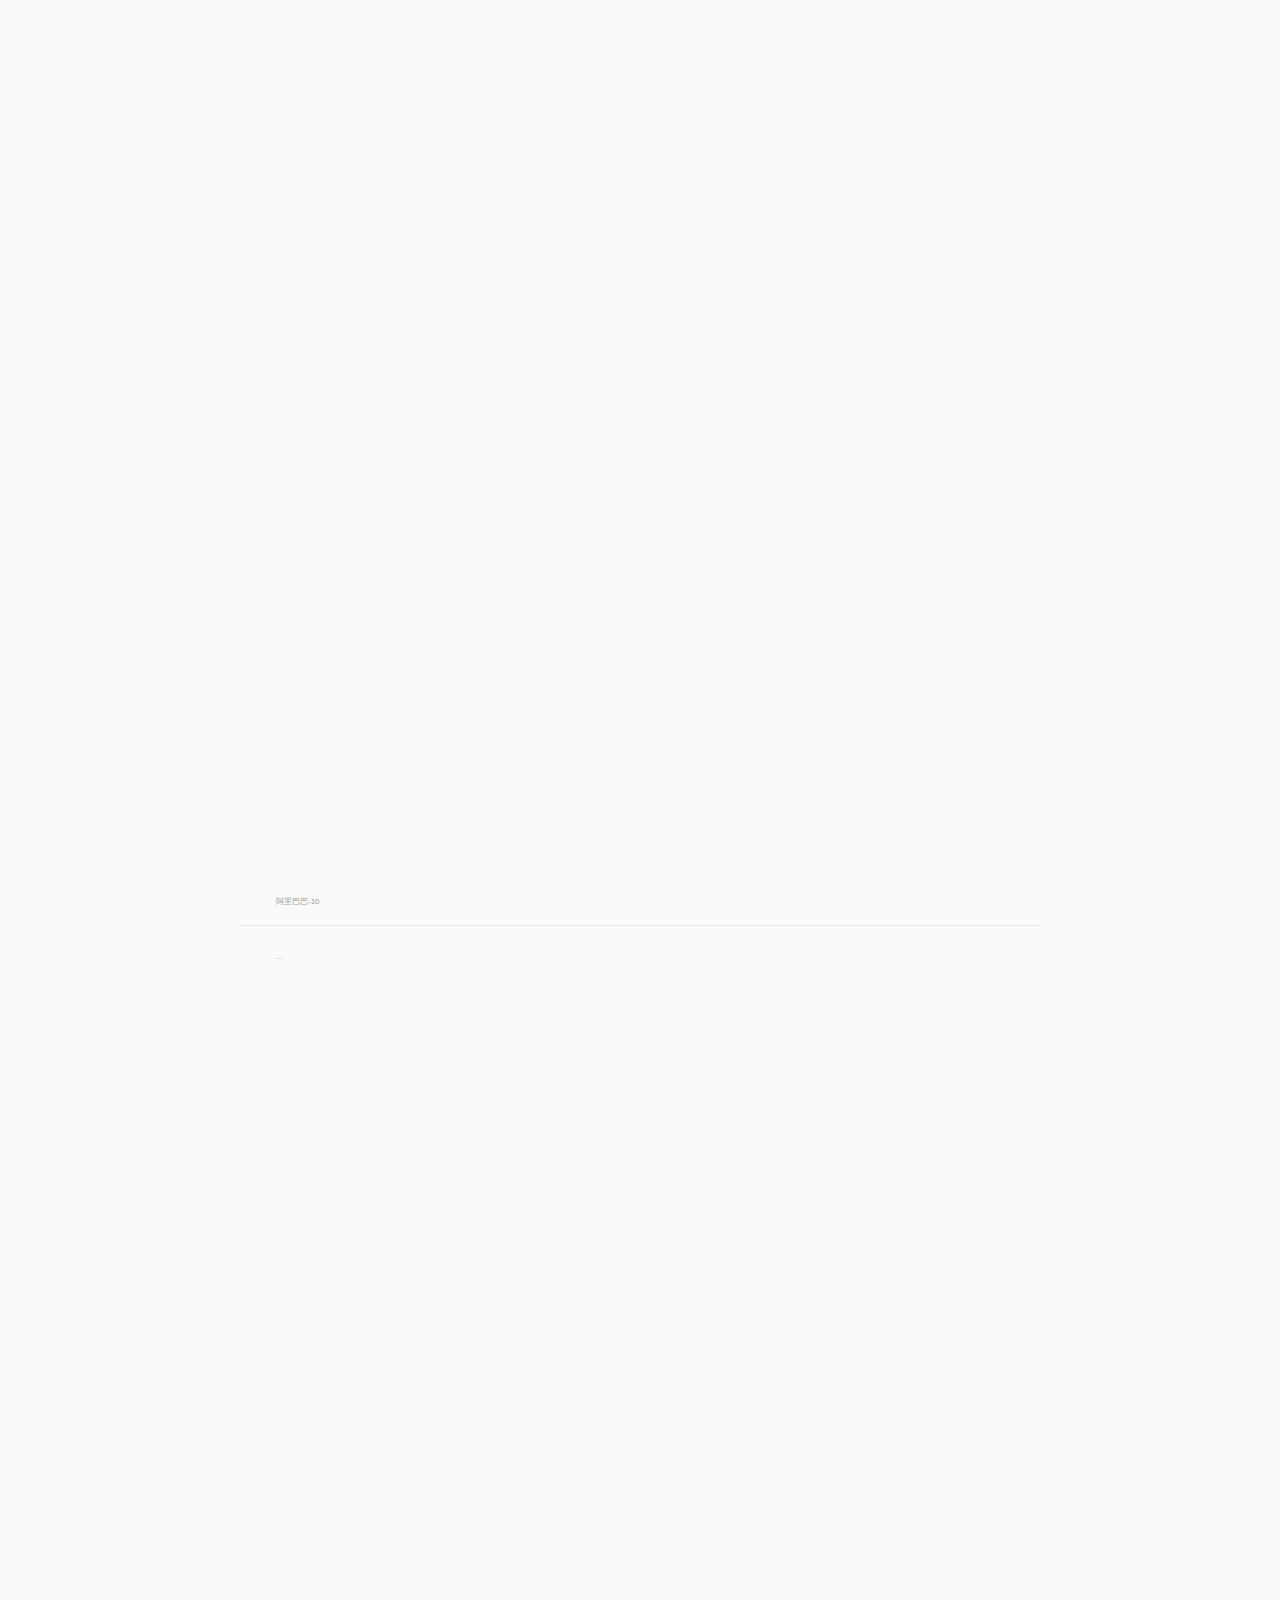
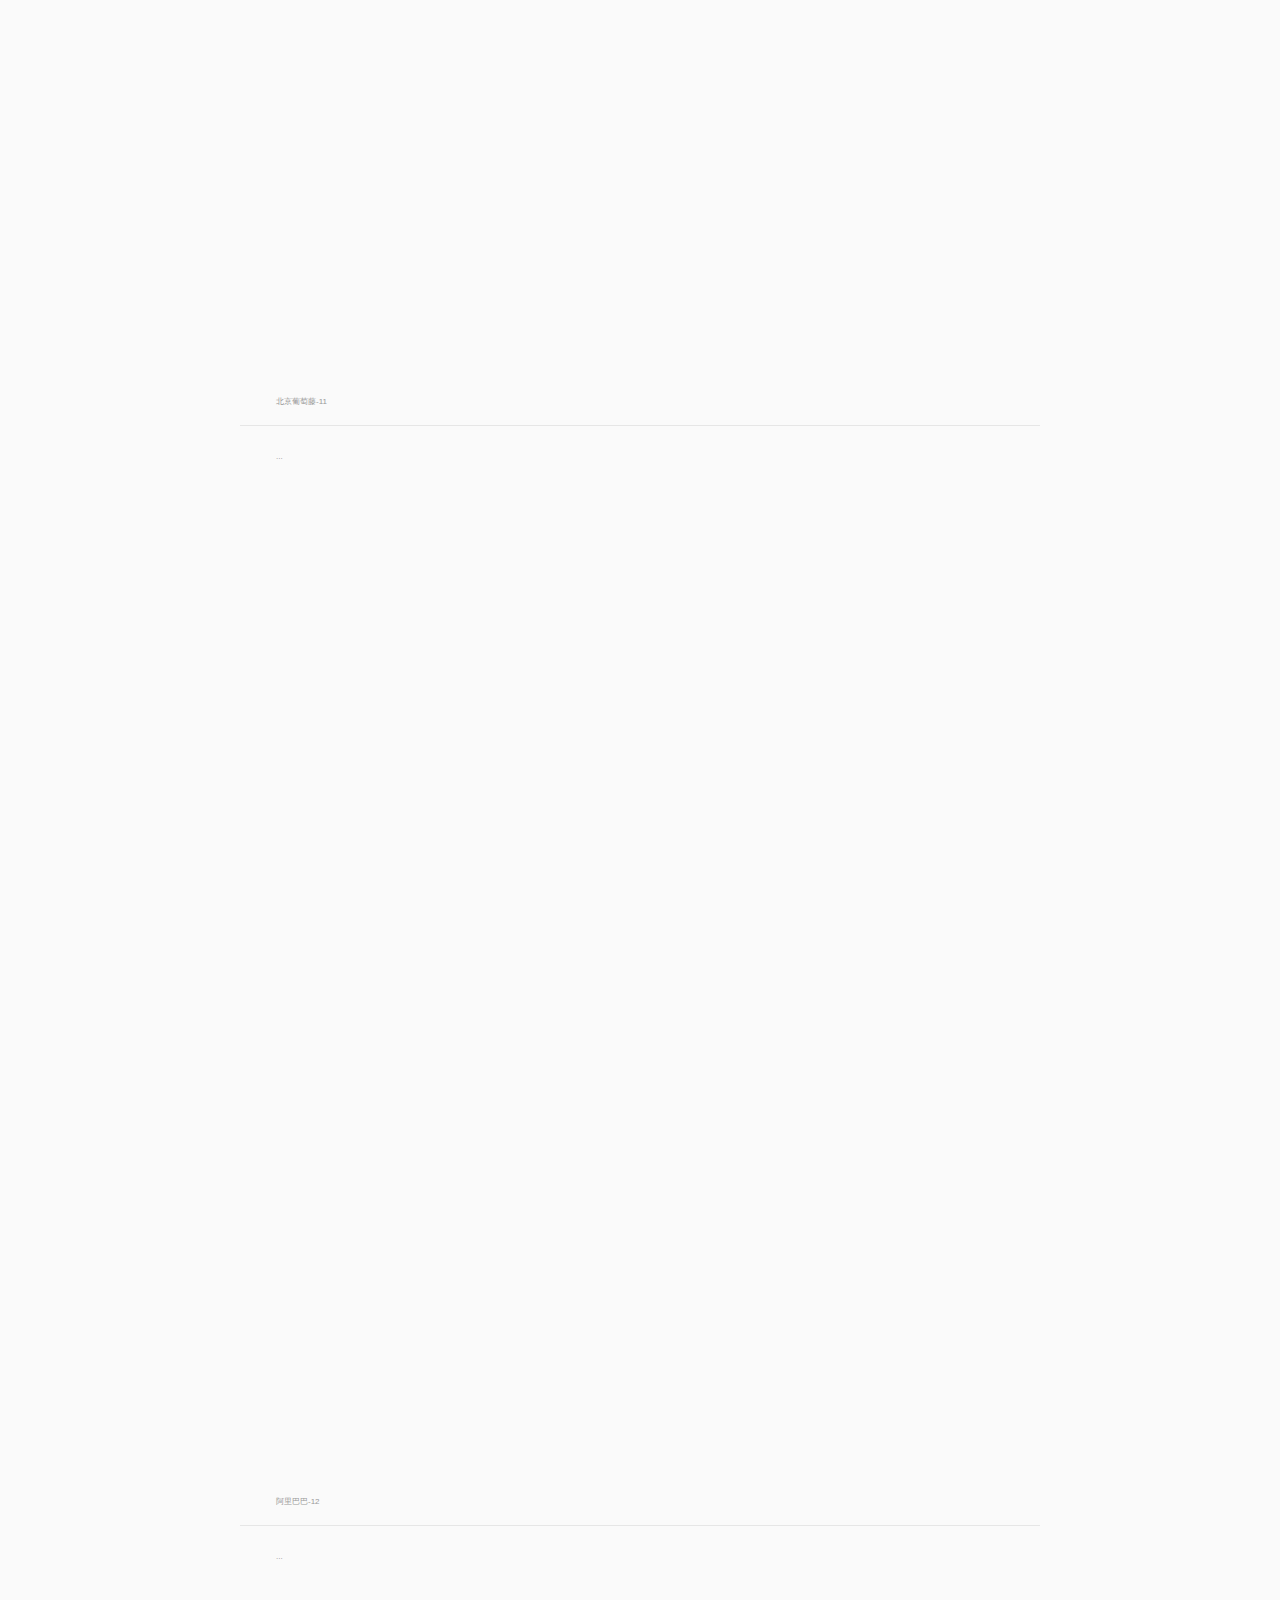
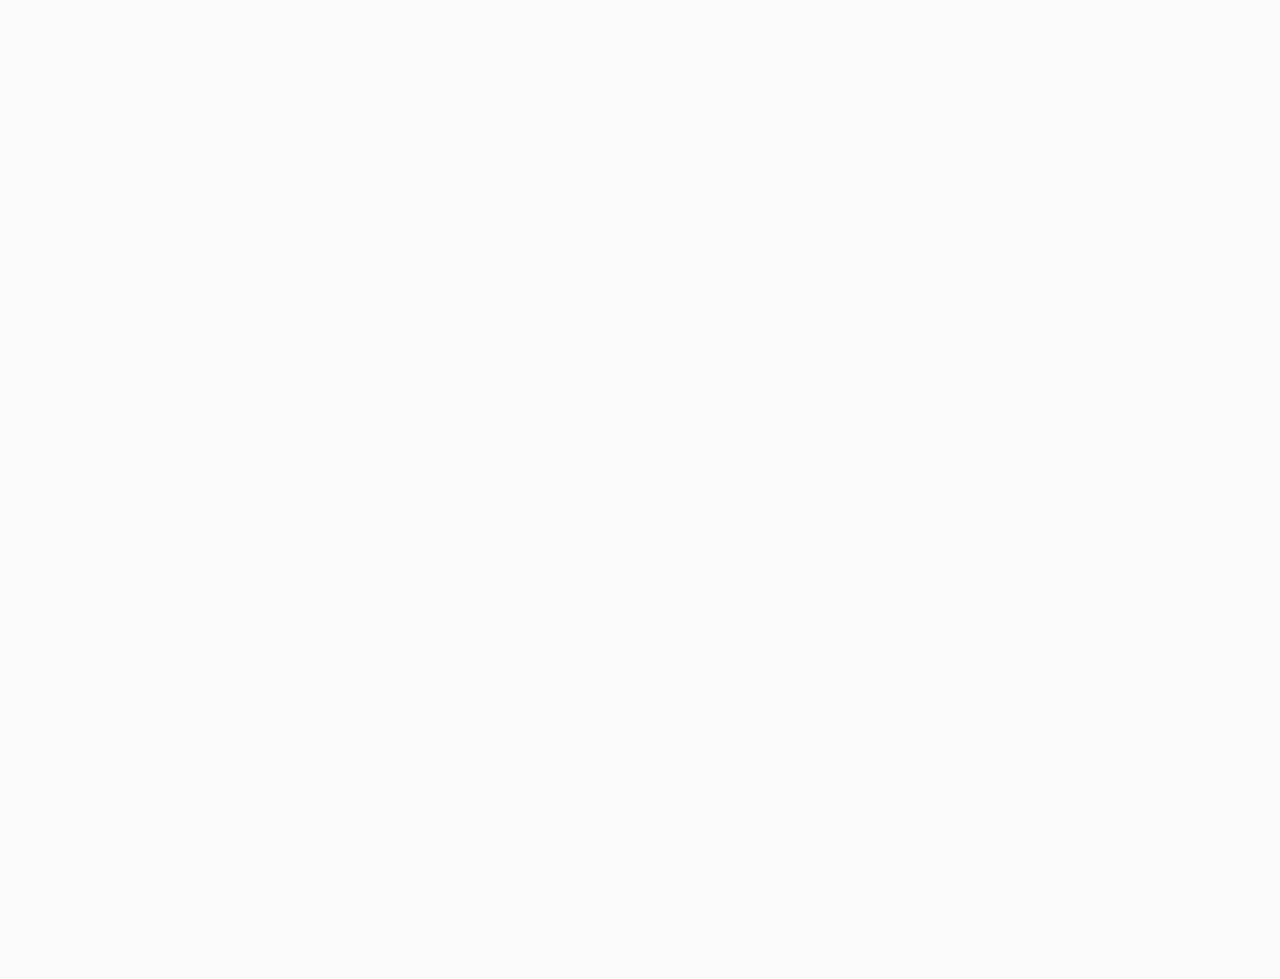
==== commit d17acf2f: "commit message" ====
--- a/cooperative.html
+++ b/cooperative.html
@@ -131,10 +131,10 @@
           <!--品牌选择链接区，滚动监听作用-->
 
           <div
+            class="scrollspy ml-lg-2 overflow-hidden shadow-sm rounded" 
             data-spy="scroll"
             data-target="#brand-list"
             data-offset="60"
-            class="scrollspy ml-lg-2 overflow-hidden shadow-sm rounded" 
           >
             <div class="card" id="alibaba-1">
               <div class="card-body">
--- a/index.css
+++ b/index.css
@@ -1,32 +1,37 @@
 @media (max-width: 575.98px) {
-    html {
-        font-size: 1rem;
-    }
+  html {
+    font-size: 1rem;
+  }
 } /* Extra small devices (portrait phones, less than 576px) */
 
 @media (min-width: 576px) and (max-width: 767.98px) {
-    html {
-        font-size: 1.5rem;
-    }
+  html {
+    font-size: 1.5rem;
+  }
 } /* Small devices (landscape phones, 576px and up) */
 
 @media (min-width: 768px) and (max-width: 991.98px) {
-    html {
-        font-size: 2rem;
-    }
+  html {
+    font-size: 2rem;
+  }
 } /* Medium devices (tablets, 768px and up) */
 
 @media (min-width: 992px) and (max-width: 1199.98px) {
-    html {
-        font-size: 2rem;
-    }
+  html {
+    font-size: 2rem;
+  }
 } /* Large devices (desktops, 992px and up) */
 
-@media (min-width: 1200px) {
-    html {
-        font-size: 3rem;
-    }
+@media (min-width: 1200px) and (max-width: 1399.98px) {
+  html {
+    font-size: 2rem;
+  }
 } /* Extra large devices (large desktops, 1200px and up) */
+@media (min-width: 1400px) {
+  html {
+    font-size: 3rem;
+  }
+}
 
 body {
   margin: 0;
@@ -295,7 +300,6 @@
 } /* 定义步骤区的标题 */
 #steps .row {
   margin: 0;
-  margin-bottom: 1.1em;
 } /* 定义步骤区的文本行样式 */
 #steps .col-xl {
   display: flex;
@@ -598,13 +602,13 @@
 } /* 定义面包屑导航的分隔符 */
 
 #introduce {
-  position: relative;
   margin-bottom: 2.8em;
-} /* 滚动监听必须对父元素添加相对定位 */
+}
 #introduce .btn {
   background-color: #fff;
   color: #333;
-  font-weight: 600;
+  font-size: 1em;
+  font-weight: 500;
 } /* 定义内容介绍区的折叠按钮样式 */
 
 #brand-list {
@@ -651,17 +655,17 @@
 } /* 定义品牌链接的样式和悬浮及点击状态 */
 
 #introduce .scrollspy {
-  height: 60em;
-}
+  position: relative;
+  height: 1100px;
+} /* 滚动监听必须对监听对象添加相对定位 */
 #introduce .scrollspy .card {
   overflow: auto;
   border: none;
   height: 100%;
-} /* 定义介绍区的整体布局，目前只会使文本去的父元素高度与卡片高度一致才能做到切换效果 */
+} /* 定义介绍区的整体布局，目前只会使文本去的父元素高度与卡片高度一致才能对应展示 */
 
 #introduce .scrollspy .card-body {
   padding: 0;
-  padding-bottom: 4.6em;
 }
 #introduce .scrollspy .card-title,
 #introduce .scrollspy .card-text {
@@ -700,7 +704,7 @@
 #skills-list .nav-item:first-child {
   padding-left: 0;
 
-  font-size: .4em;
+  font-size: 0.4em;
   color: #999;
 } /* 定义职业选择区的导航栏样式 */
 #skills-list .nav-item:not(:first-child):hover .nav-link,
@@ -711,9 +715,9 @@
 } /* 定义职业选择区的导航栏的悬浮状态 */
 
 #profession-sel .scrollspy {
-    padding-bottom: 6em;
-    height: 100%;
-    overflow-x: hidden;
+  padding-bottom: 6em;
+  height: 100%;
+  overflow-x: hidden;
 } /* 定义职业选择区的下边距及溢出样式 */
 
 #profession-sel .container-fluid .title {
@@ -727,10 +731,10 @@
 } /* 定义职业选择区各个部分的小标题 */
 
 #profession-sel .container-fluid .row {
-    margin: 0 -0.4em;
+  margin: 0 -0.4em;
 }
 #profession-sel .container-fluid .col-lg {
-    margin: 0 0.4em;
+  margin: 0 0.4em;
 }
 #profession-sel .container-fluid .card {
   margin-top: 1.2em;
@@ -738,13 +742,13 @@
   cursor: pointer;
 } /* 定义职业选择区的每行卡片布局 */
 
-#profession-sel .card-body,
-#profession-sel .card-body h5 {
+#profession-sel .media-body h5,
+#profession-sel .media-body p {
   font-size: 0.4em;
 }
 #profession-sel .card img {
-  width: 9em;
-  height: 9em;
+  width: 3.5em;
+  height: 3.5em;
 }
 #profession-sel .card-title {
   margin: 0;
@@ -761,21 +765,26 @@
 /* 定义职业选择区的卡片的顶部样式 */
 
 #profession-sel .card-text .table {
-  border-top: 0.1em solid #edf1f2;
-  border-bottom: 0.1em solid #edf1f2;
+  font-size: 0.3em;
+}
+#profession-sel .card-text .table {
+  border-top: 0.2em solid #edf1f2;
+  border-bottom: 0.2em solid #edf1f2;
 }
 #profession-sel .card-text th,
 #profession-sel .card-text td {
-  border-top: 0.1em solid #edf1f2;
+  border-top: 0.2em solid #edf1f2;
 }
 #profession-sel .card-text tr th:nth-child(2),
-#profession-sel .card-text tr td:nth-child(2) {
-  border-left: 0.1em solid #edf1f2;
-} /* 定义职业选择区的卡片表格的边线 */
-
-#profession-sel .card-text .table {
-  font-size: 0.3em;
-}
+#profession-sel .card-text tr td {
+  border-left: 0.2em solid #edf1f2;
+}
+#profession-sel .card-text tbody tr:nth-child(4) th {
+  font-size: 0.25rem;
+  border-top: 0.15em solid #edf1f2;
+}
+/* 定义职业选择区的卡片表格的边线 */
+
 #profession-sel .card-text th {
   color: #999;
 }
@@ -801,40 +810,50 @@
 
 #profession-sel .panel {
   position: absolute;
+
+  border-radius: 0.25rem;
+  background-color: rgba(0, 0, 0, 0.76);
+  color: #fff;
+}
+#profession-sel .panel .panel-heading {
+  margin-bottom: 2.5em;
+  font-size: 0.4em;
+}
+#profession-sel .panel .panel-body {
+  font-size: 0.4em;
+  line-height: 2;
+} /* 定义职业选择区的卡片隐藏面板的样式 */
+#profession-sel .panel {
+  z-index: -1;
+  padding: 0;
+  height: 0;
+
+  -webkit-transition: 0.2s all ease;
+  transition: 0.2s all ease;
+}
+#profession-sel .card:hover .panel {
+  z-index: 1;
   padding: 2.2em 2em;
+  height: 100%;
+} /* 定义职业选择区的卡片隐藏面板在悬浮状态下显示的动画  */
+
+.gotop {
+  left: auto;
+  margin-right: 5%;
+  margin-bottom: 10em;
+
+  width: 2em;
+  height: 2em;
+  min-width: 32px;
+  min-height: 32px;
+
+  background-color: #29b078;
   display: none;
-
-  border-radius: .25rem;
-  background-color: rgba(0, 0, 0, 0.76);
-  color: #FFF;
-}
-#profession-sel .panel .panel-heading {
-    margin-bottom: 2.5em;
-    font-size: .4em;
-}
-#profession-sel .panel .panel-body {
-    font-size: .4em;
-    line-height: 2;
-} /* 定义职业选择区的卡片隐藏面板的样式 */
-#profession-sel .card:hover .panel {
-    display: block;
-} /* 定义职业选择区的卡片隐藏面板在悬浮状态下显示 */
-
-.gotop {
-    left: auto;
-    margin-right: 10%;
-    margin-bottom: 8em;
-
-    width: 2em;
-    height: 2em;
-
-    background-color: #29b078;
-    display: none;
-    cursor: pointer;
-    transform: rotate(-90deg);
+  cursor: pointer;
+  transform: rotate(-90deg);
 }
 .gotop .carousel-control-next-icon {
-    width: 100%;
-    height: 100%;
-    background-size: 1em 1em;
-} /*定义返回顶部的按钮样式 */+  width: 100%;
+  height: 100%;
+  background-size: 1em 1em;
+} /*定义返回顶部的按钮样式 */
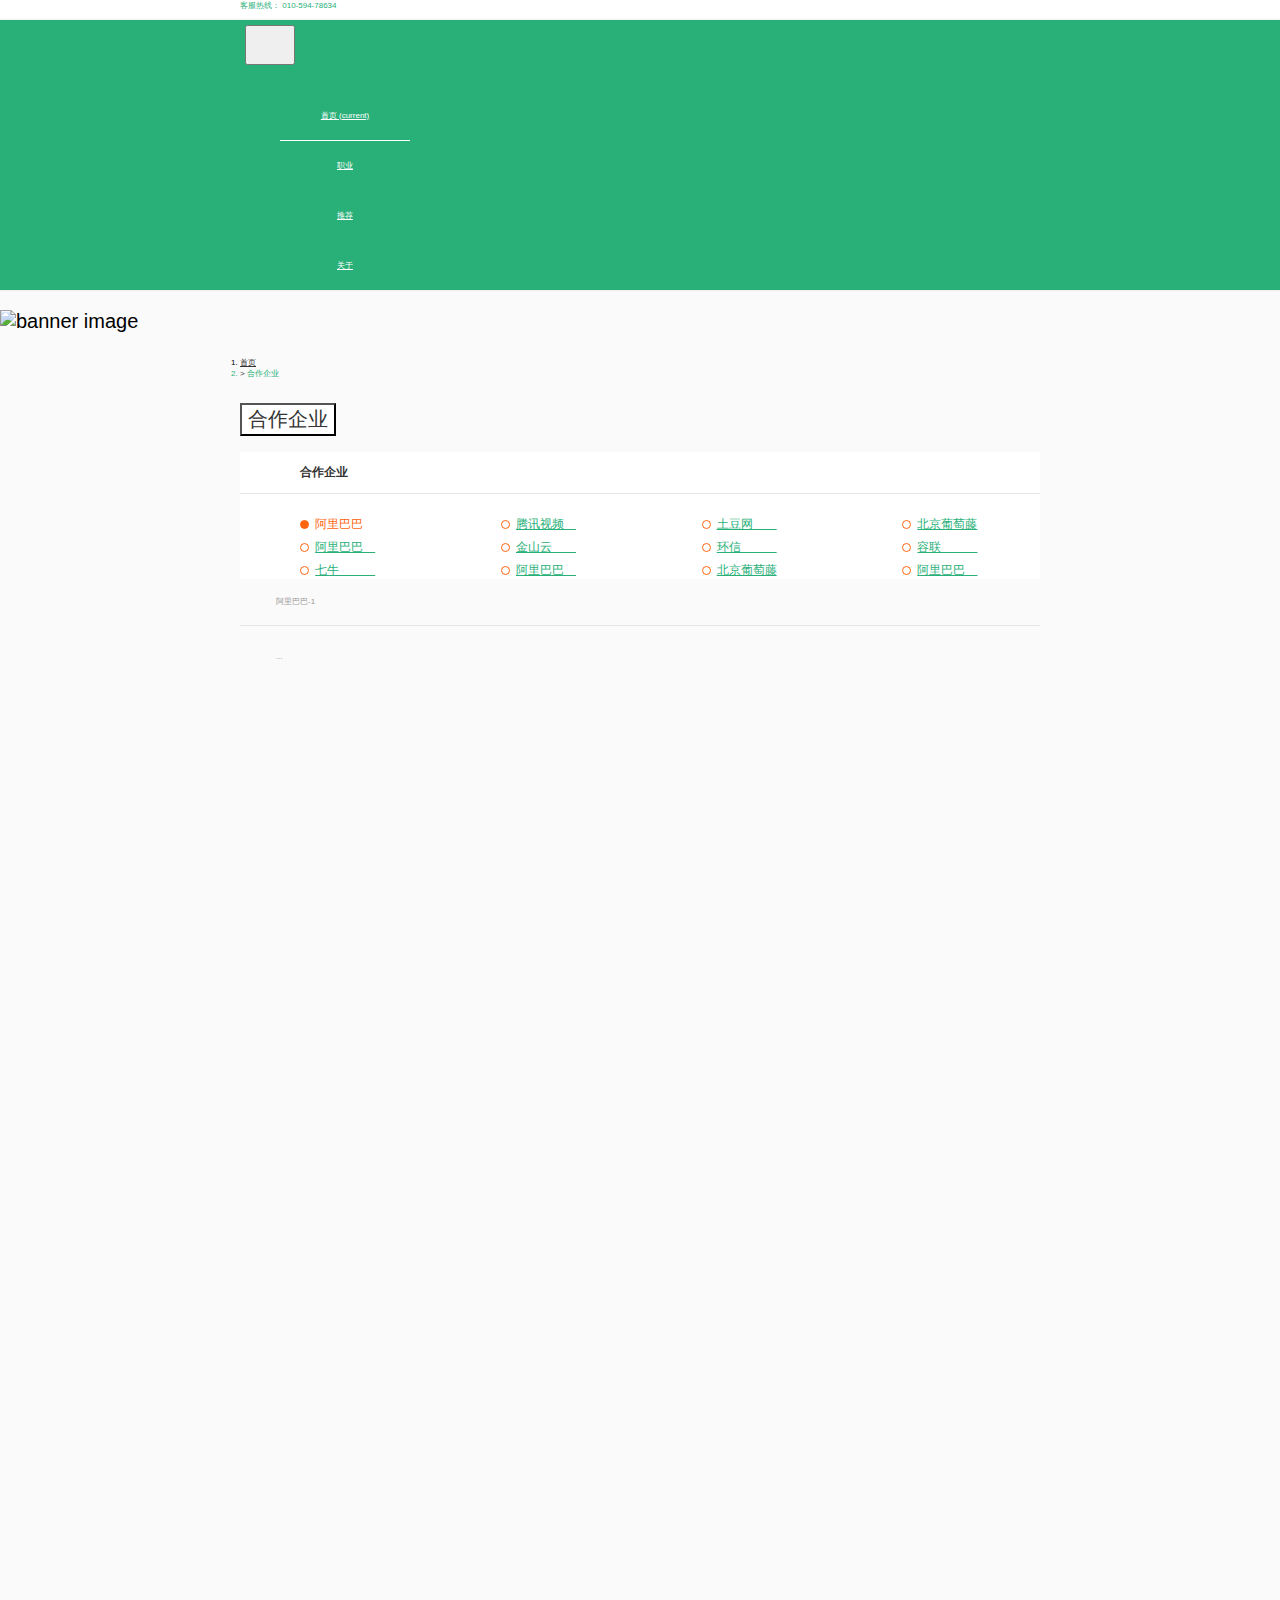
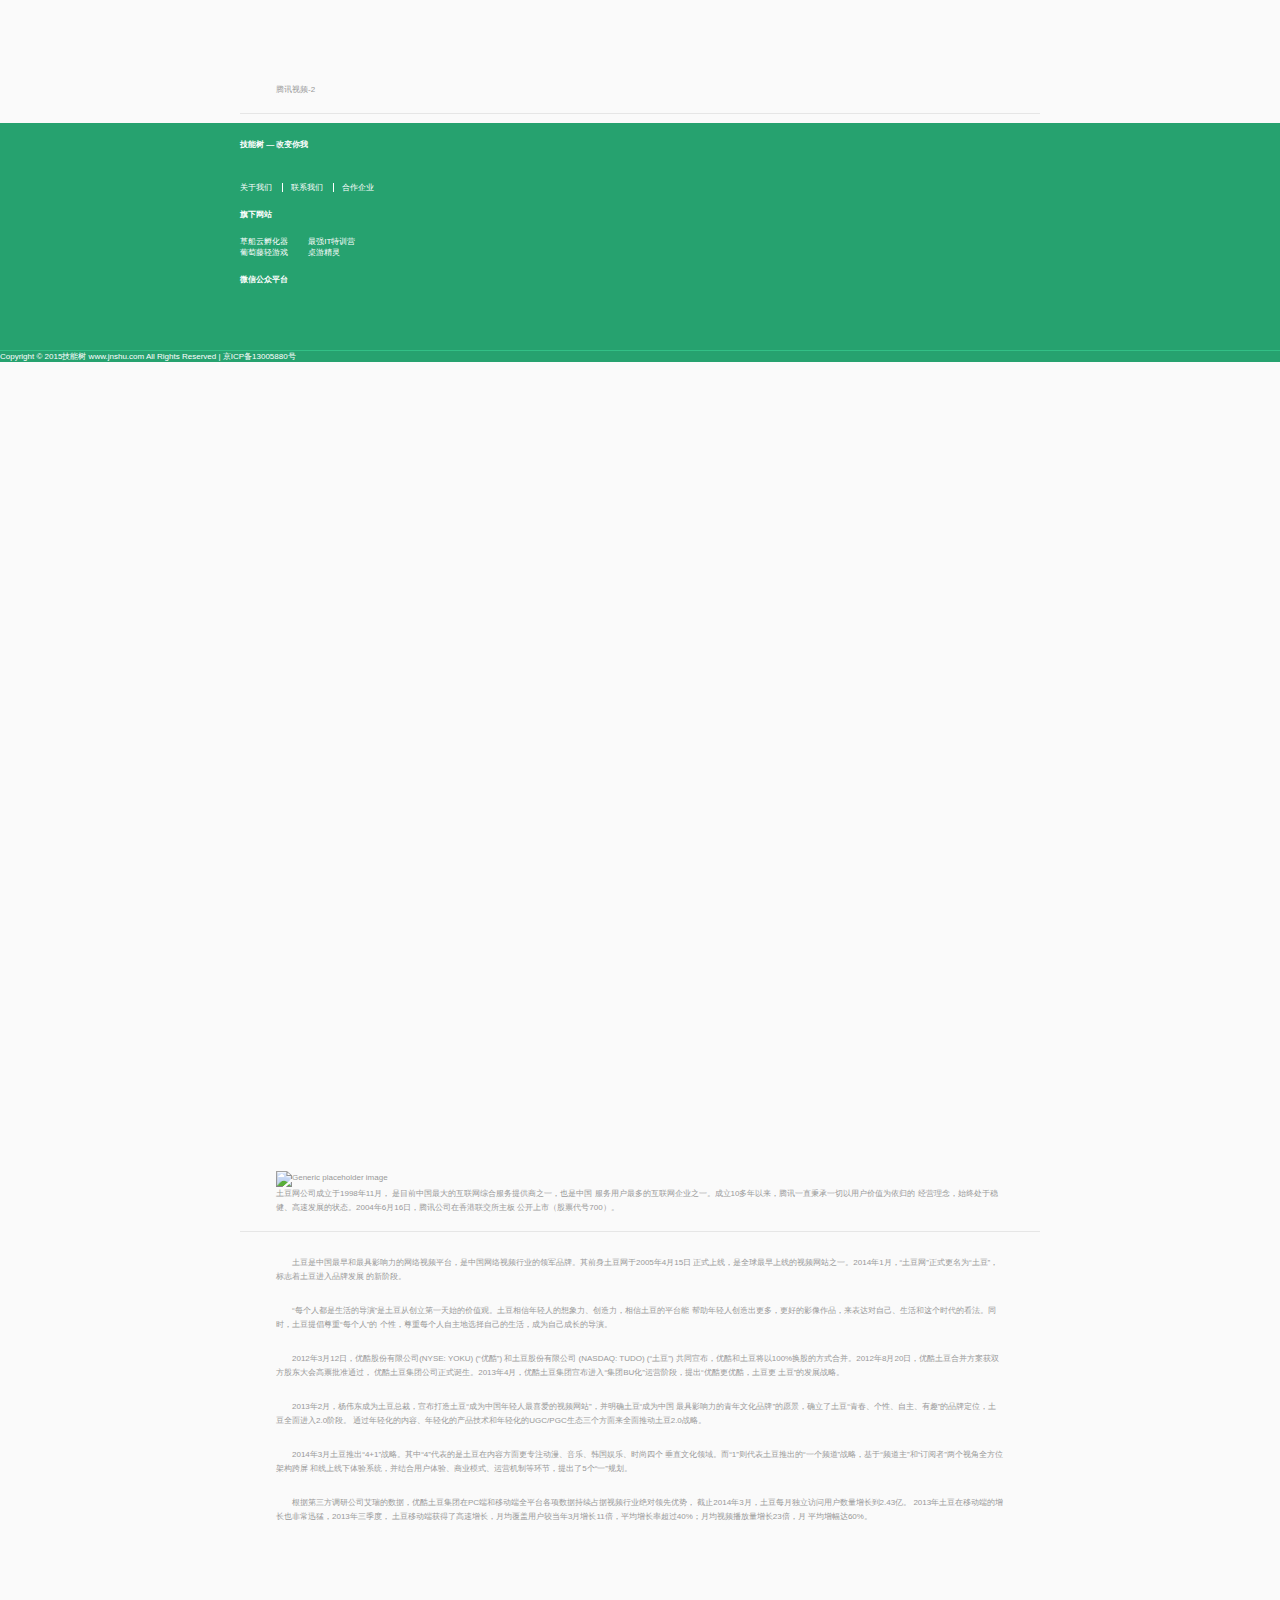
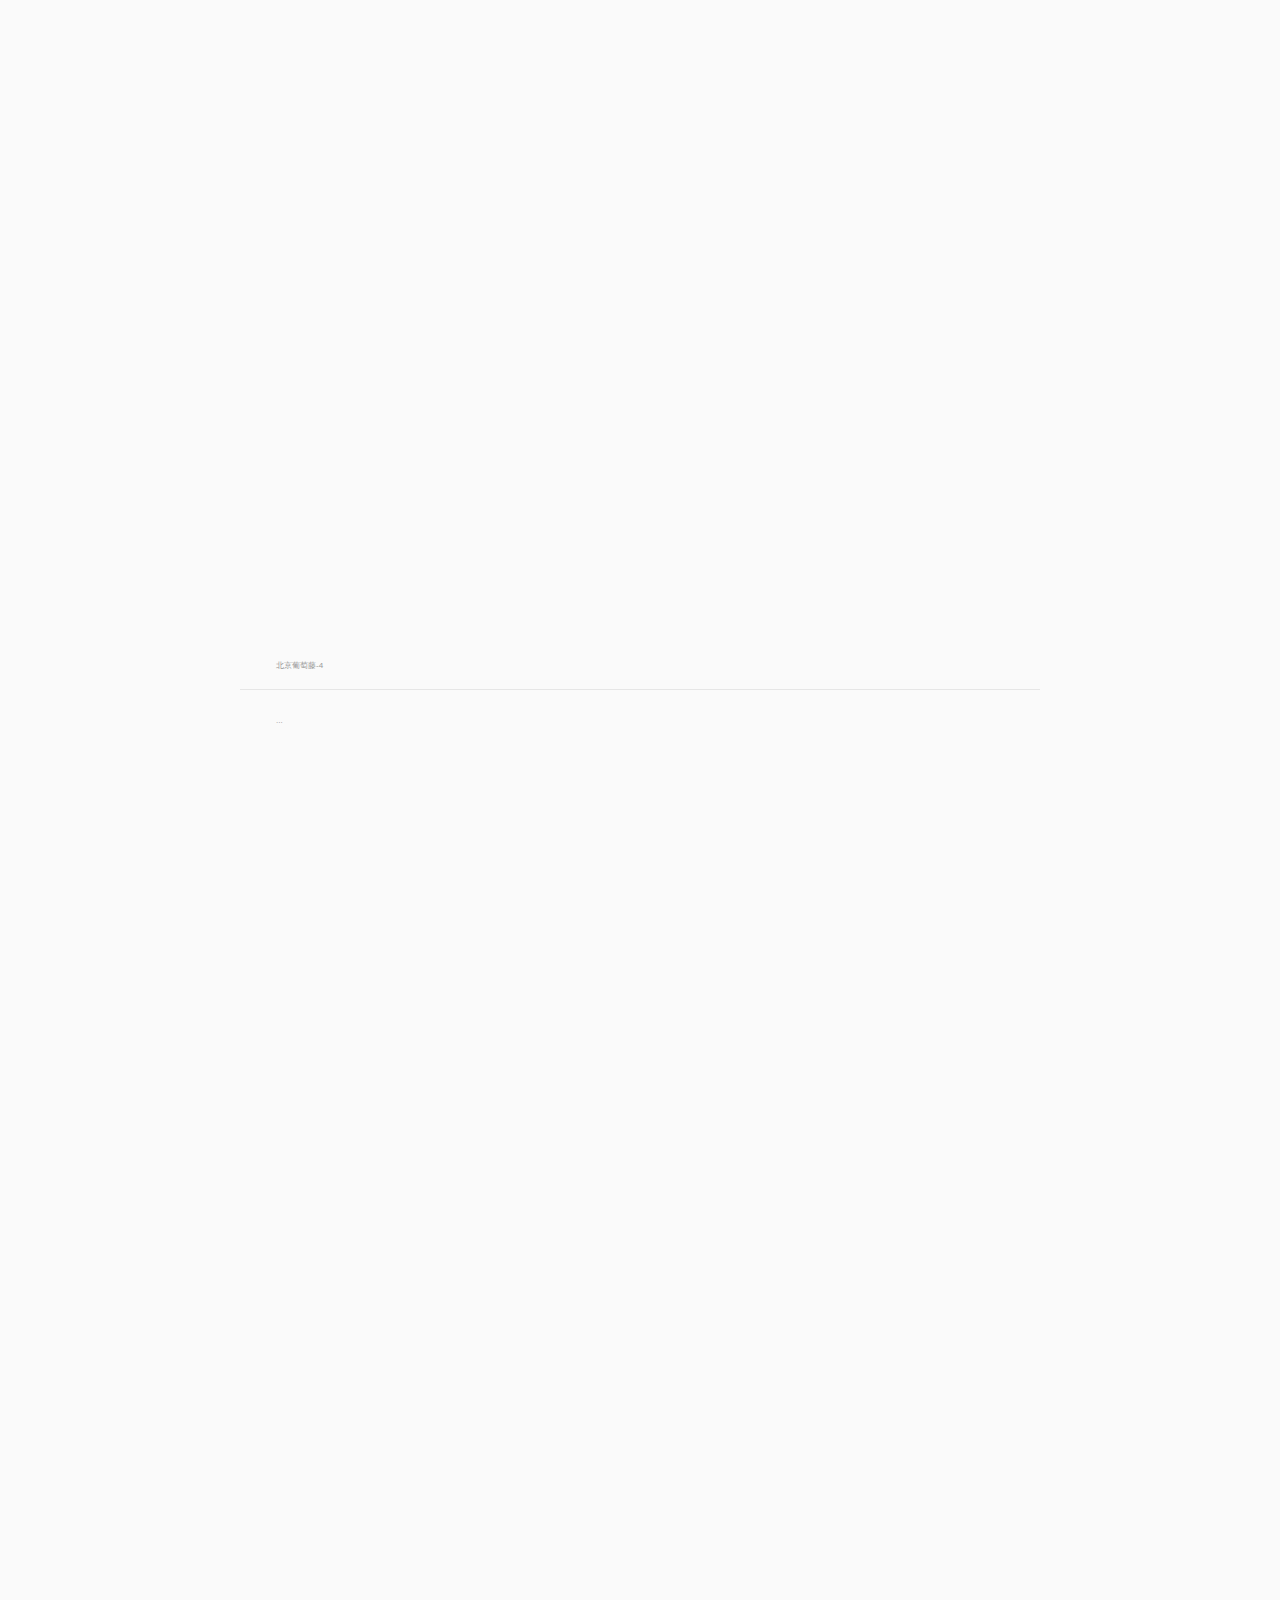
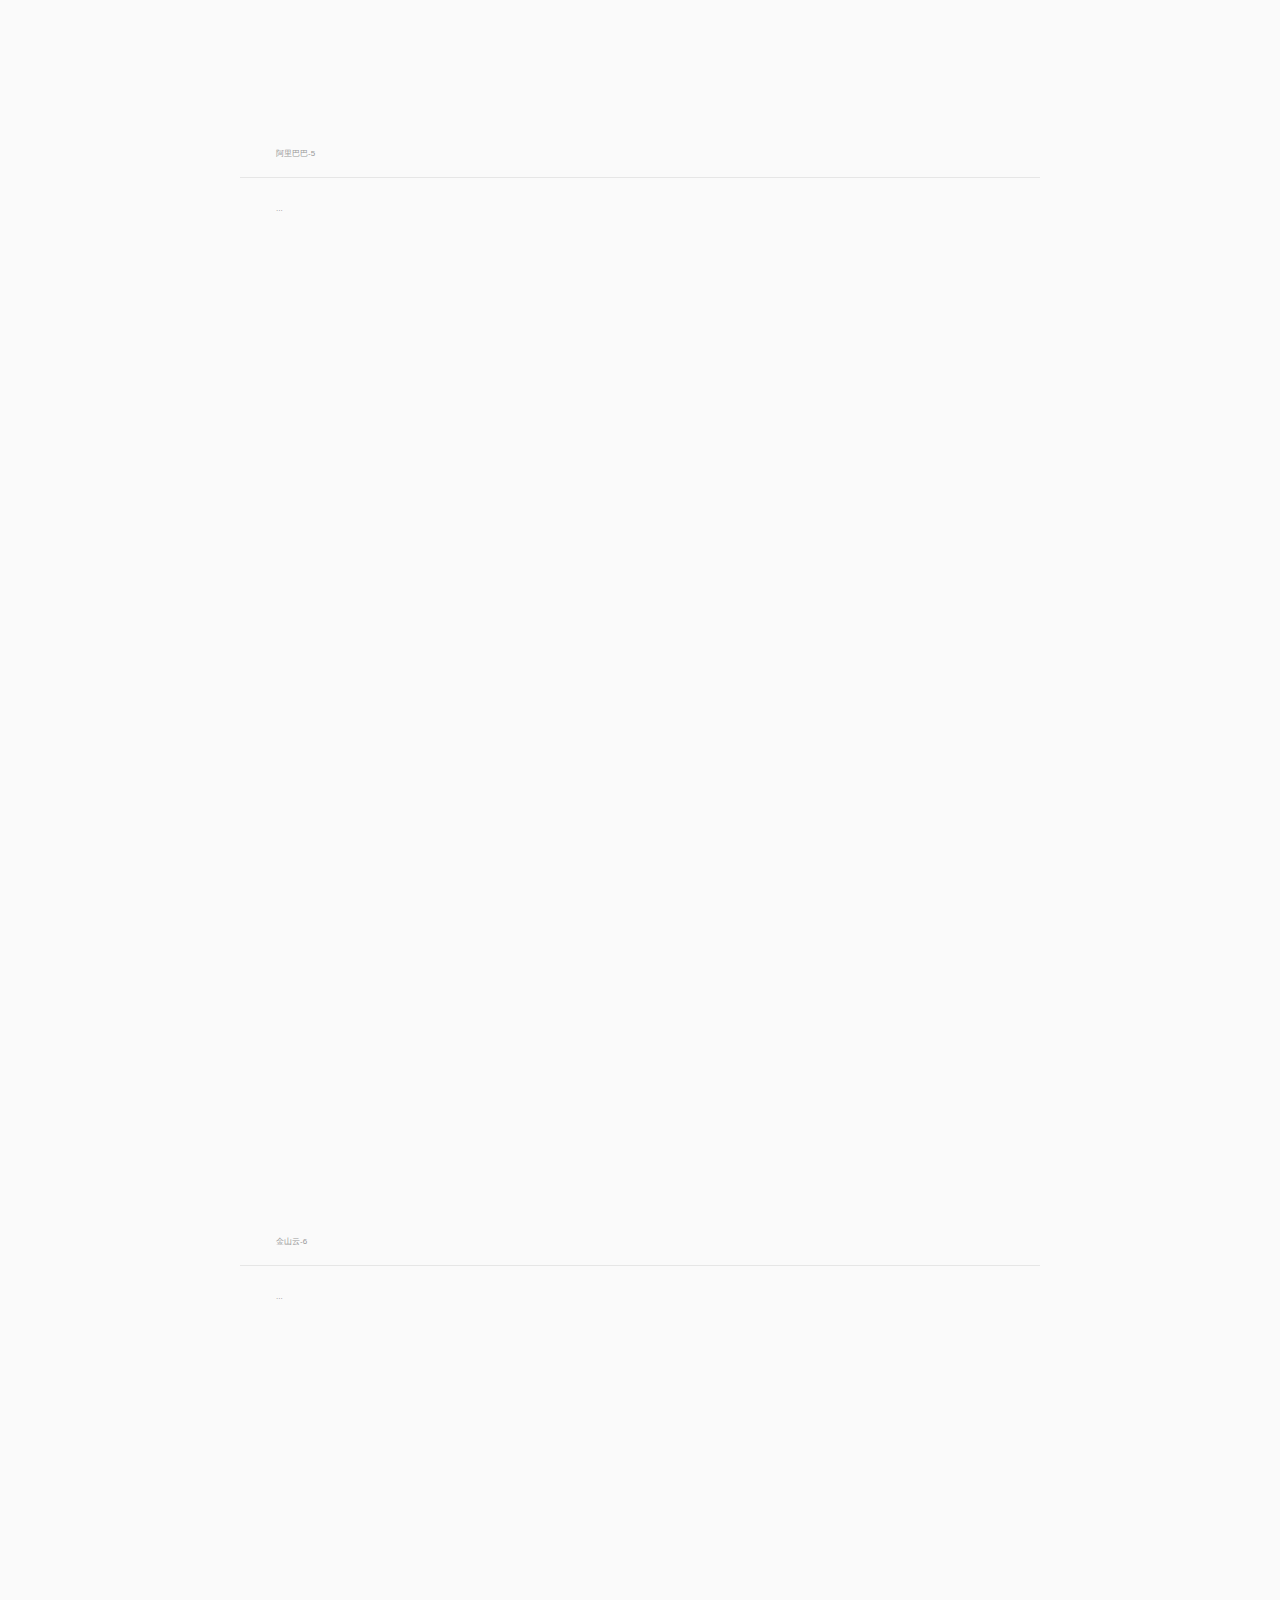
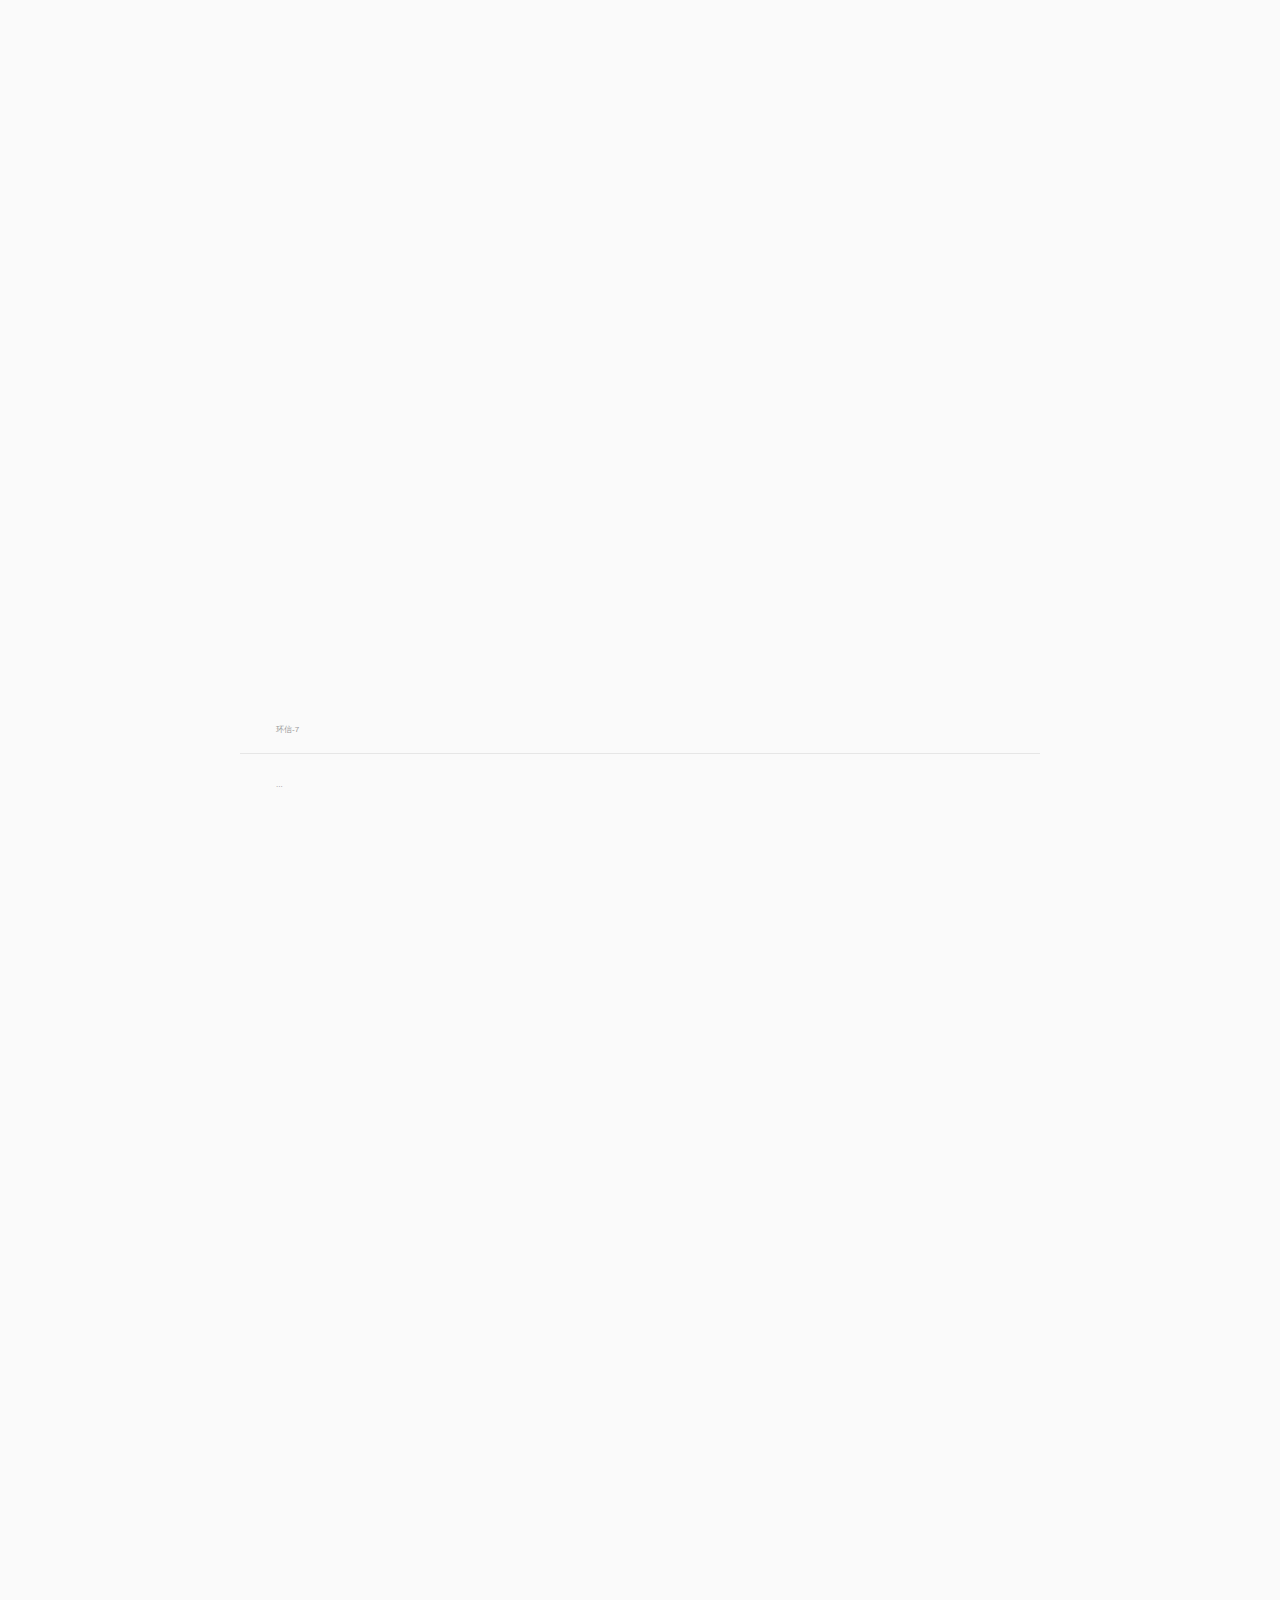
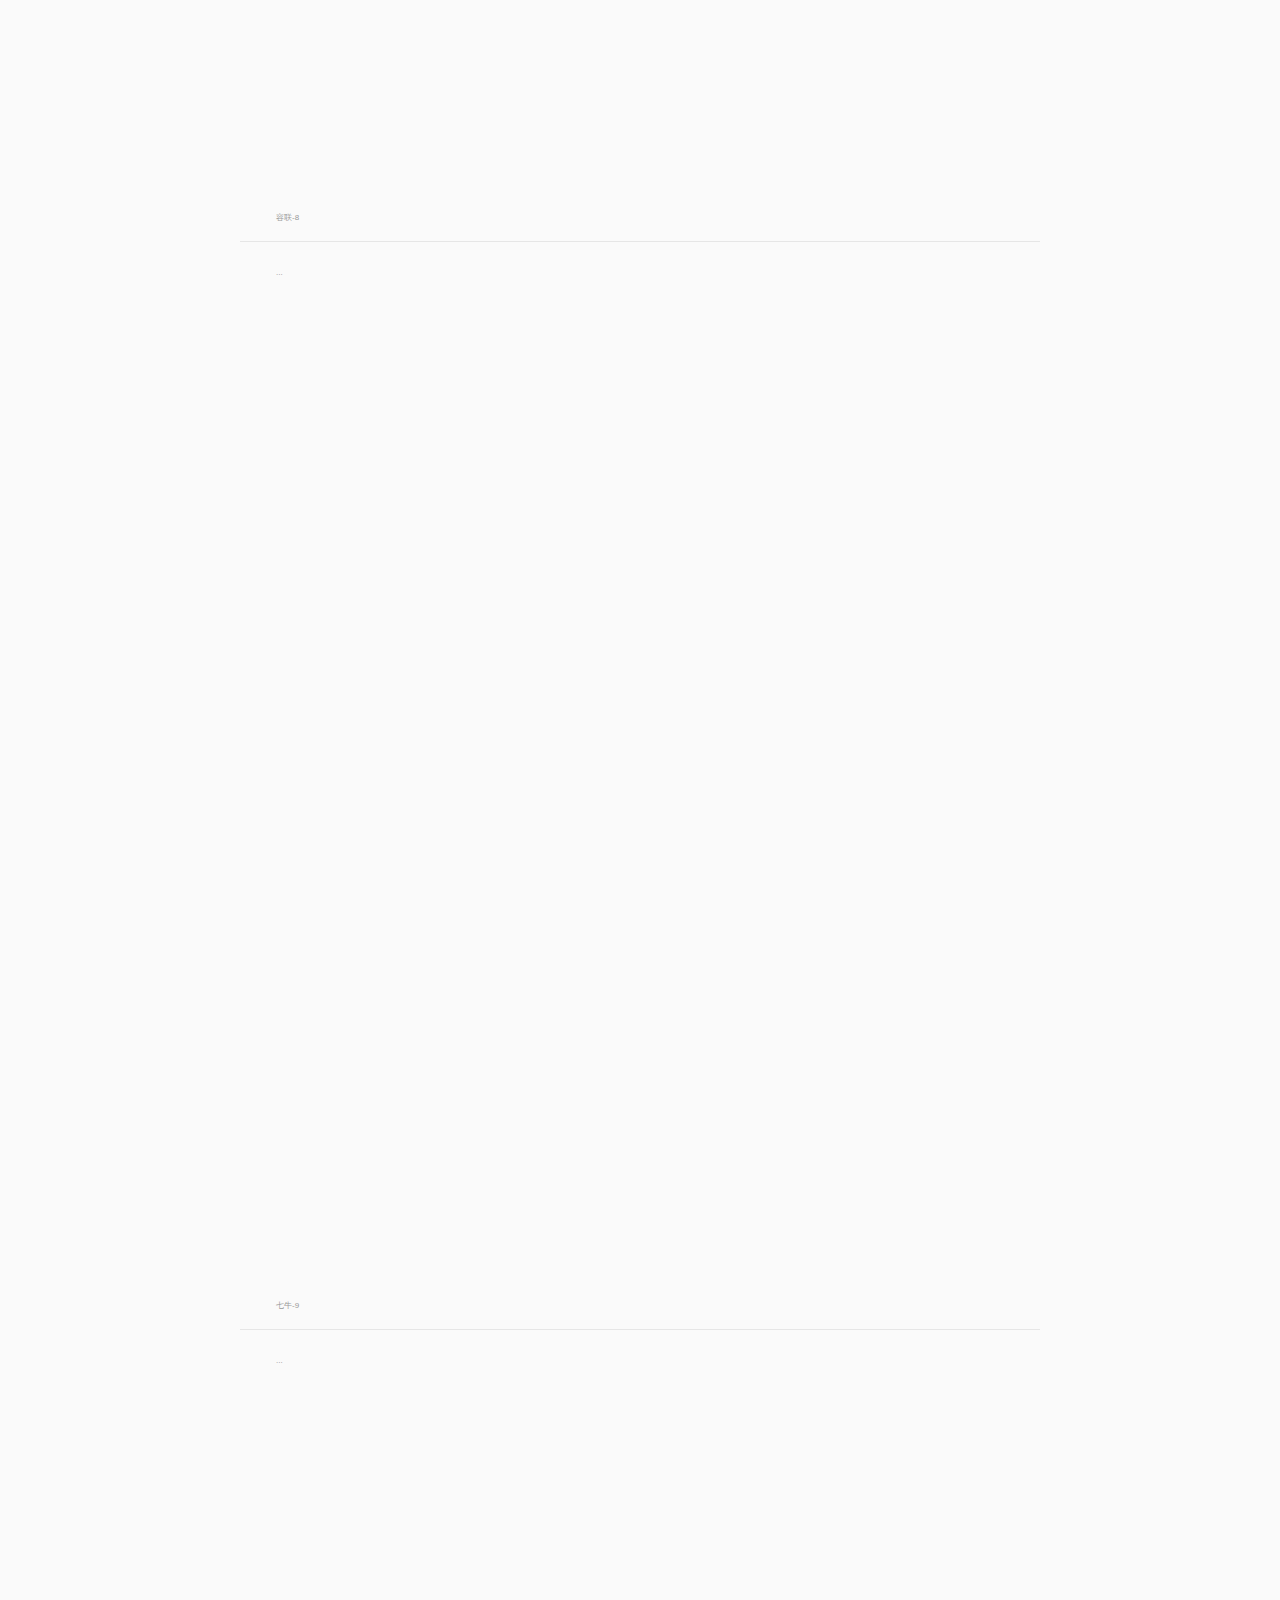
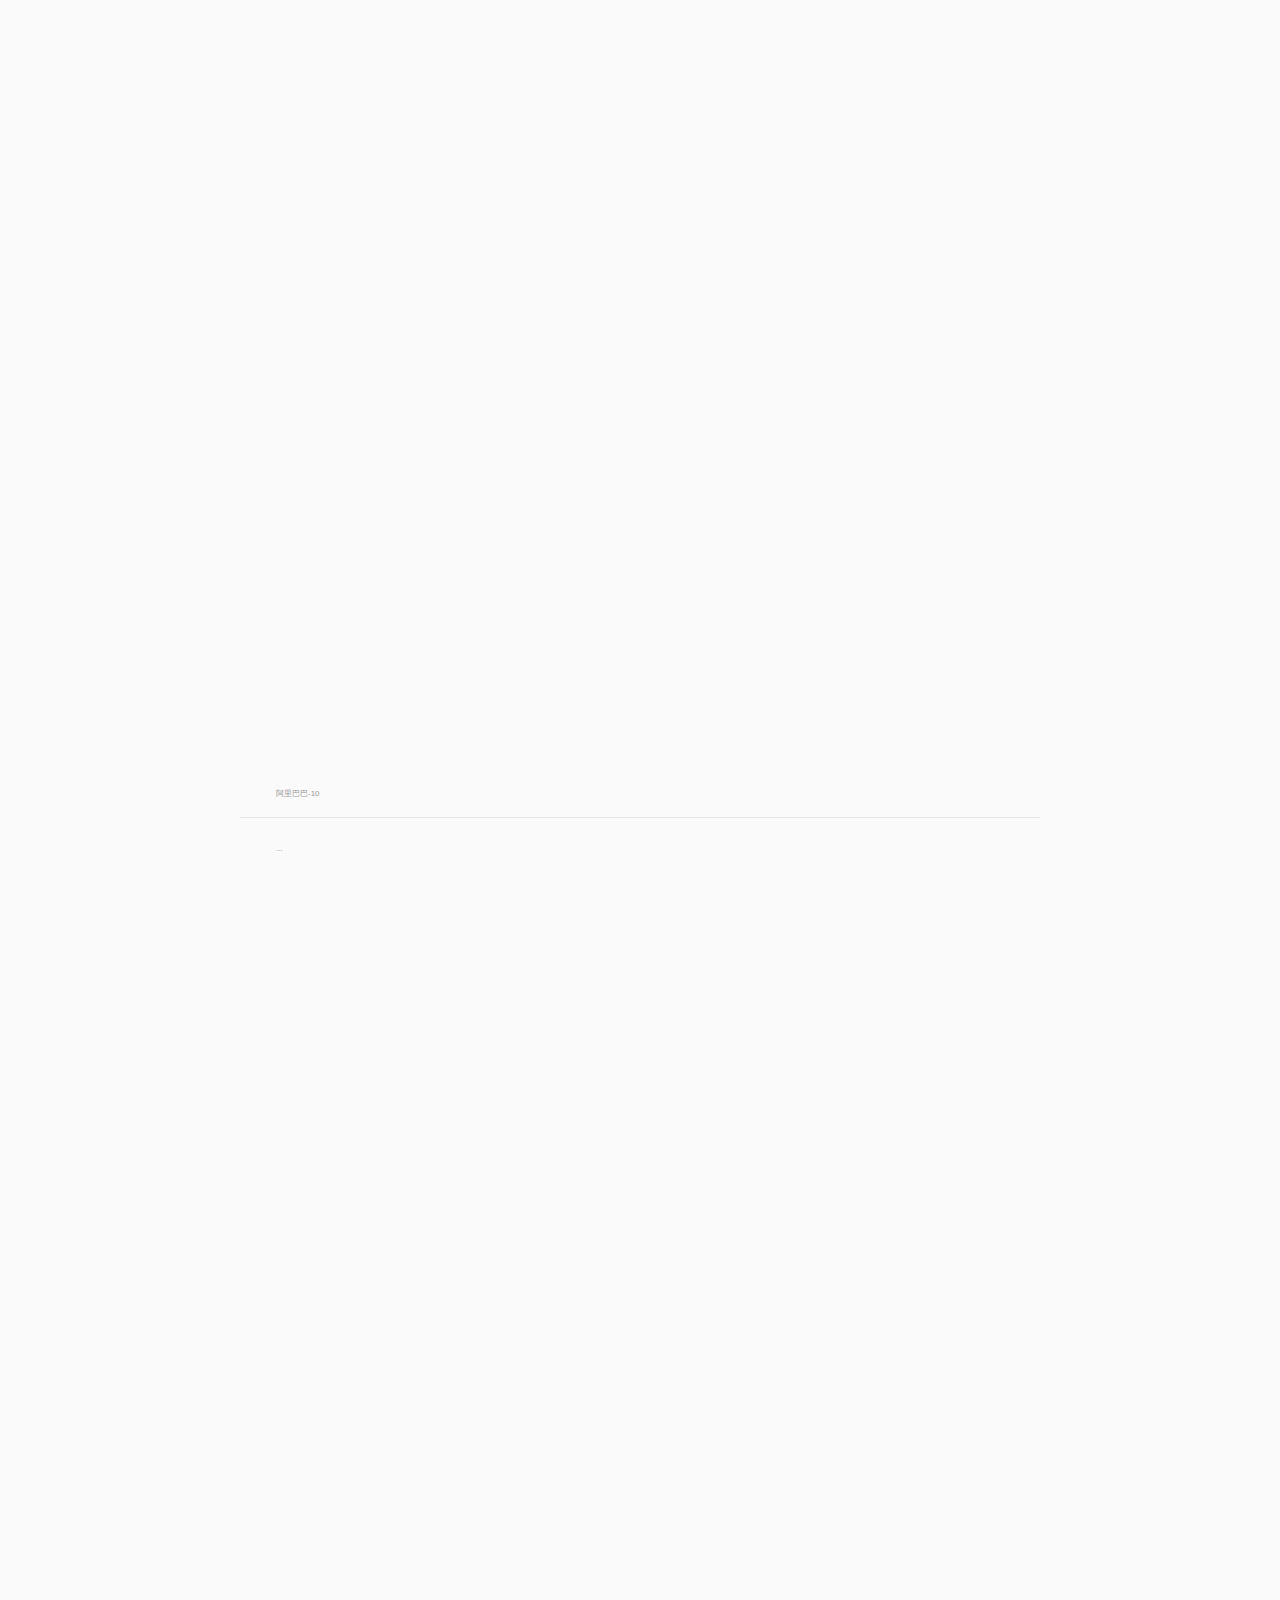
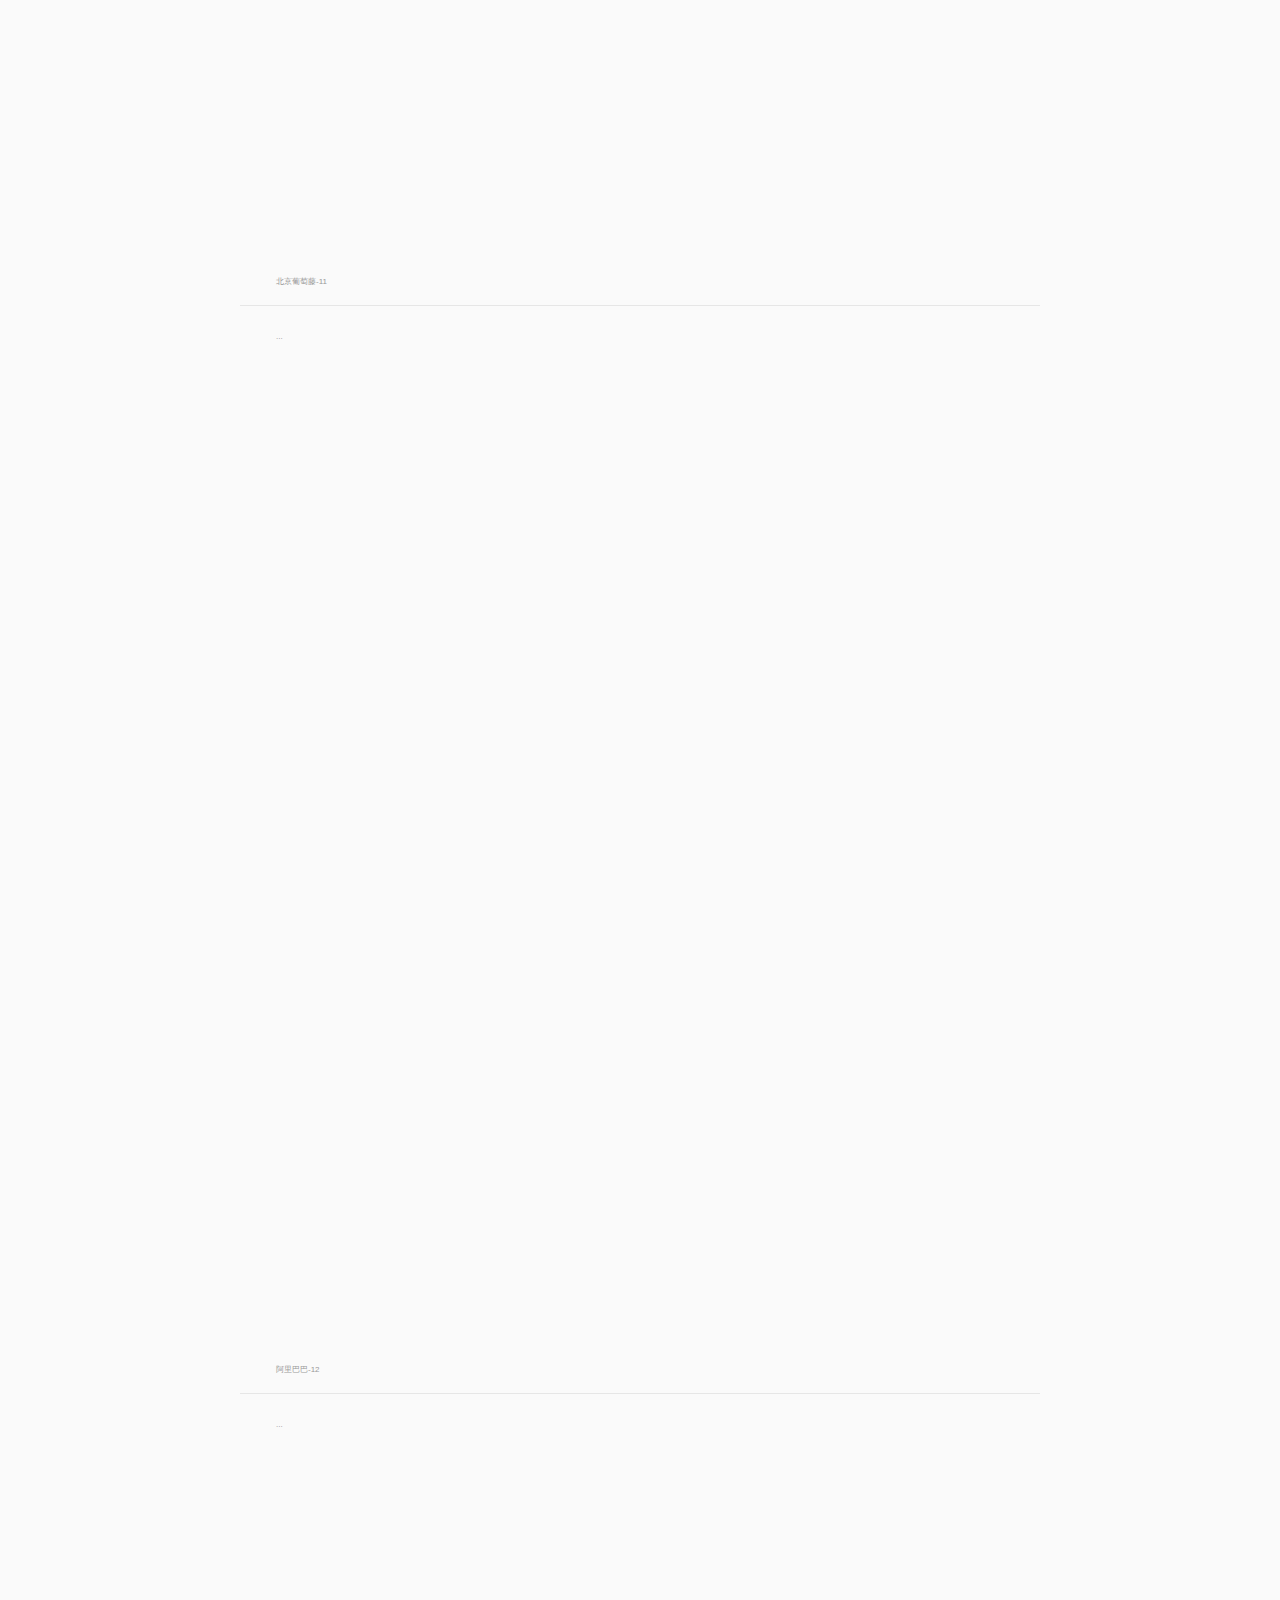
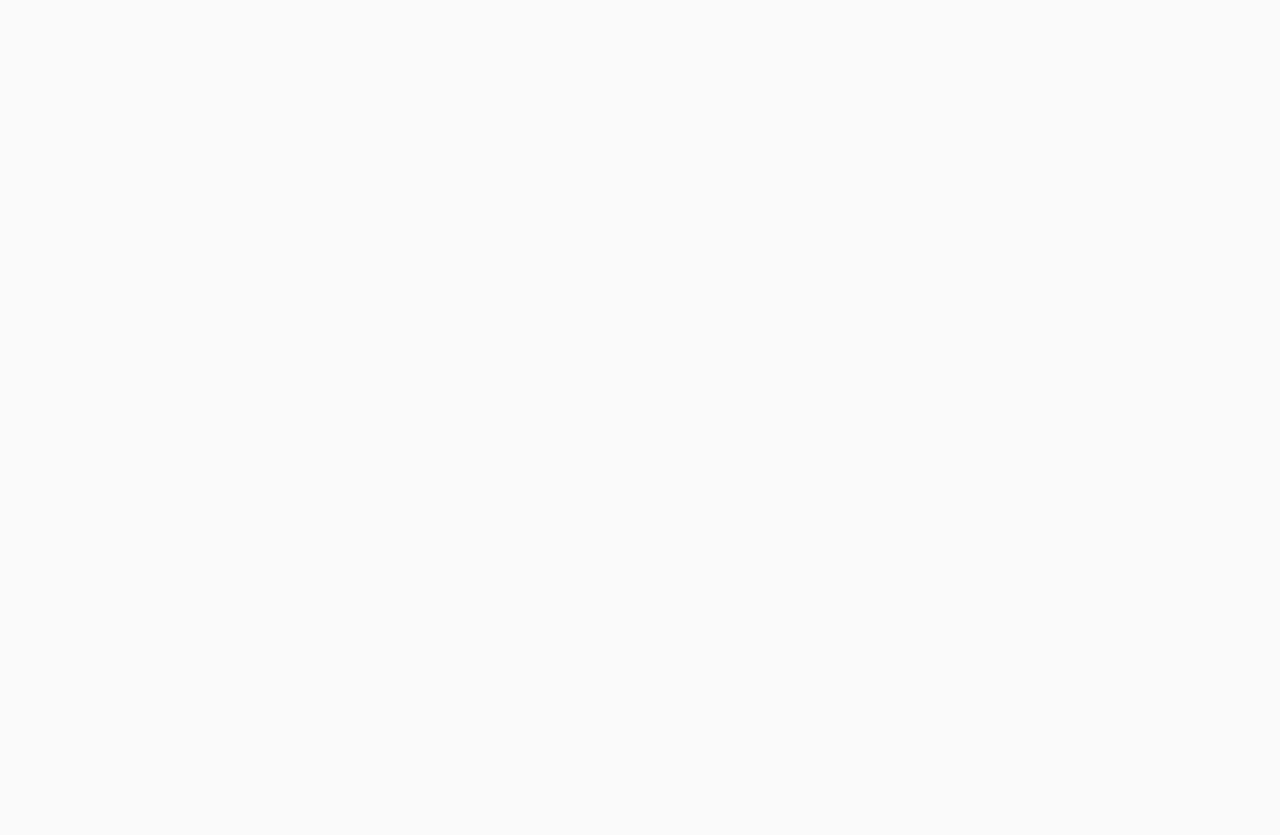
==== commit 3d2087aa: "commit message" ====
--- a/cooperative.html
+++ b/cooperative.html
@@ -131,7 +131,7 @@
           <!--品牌选择链接区，滚动监听作用-->
 
           <div
-            class="scrollspy ml-lg-2 overflow-hidden shadow-sm rounded" 
+            class="scrollspy ml-lg-2 overflow-hidden shadow-sm rounded w-100" 
             data-spy="scroll"
             data-target="#brand-list"
             data-offset="60"
--- a/index.css
+++ b/index.css
@@ -1,48 +1,49 @@
+body {
+  margin: 0;
+  padding: 0;
+  position: relative;
+
+  font-size: 0.625rem;
+  font-family: "MicrosoftYaHei", sans-serif;
+
+  background-color: #fafafa;
+} /* 定义全局样式 */
+
 @media (max-width: 575.98px) {
-  html {
-    font-size: 1rem;
+  body {
+    font-size: 0.625rem;
   }
 } /* Extra small devices (portrait phones, less than 576px) */
 
 @media (min-width: 576px) and (max-width: 767.98px) {
-  html {
-    font-size: 1.5rem;
+  body {
+    font-size: 0.625rem;
   }
 } /* Small devices (landscape phones, 576px and up) */
 
 @media (min-width: 768px) and (max-width: 991.98px) {
-  html {
-    font-size: 2rem;
+  body {
+    font-size: 1.25rem;
   }
 } /* Medium devices (tablets, 768px and up) */
 
 @media (min-width: 992px) and (max-width: 1199.98px) {
-  html {
-    font-size: 2rem;
+  body {
+    font-size: 1.25rem;
   }
 } /* Large devices (desktops, 992px and up) */
 
 @media (min-width: 1200px) and (max-width: 1399.98px) {
-  html {
-    font-size: 2rem;
+  body {
+    font-size: 1.25rem;
   }
 } /* Extra large devices (large desktops, 1200px and up) */
 @media (min-width: 1400px) {
-  html {
-    font-size: 3rem;
+  body {
+    font-size: 1.875rem;
   }
 }
 
-body {
-  margin: 0;
-  padding: 0;
-  position: relative;
-
-  font-size: 0.625rem;
-  font-family: "MicrosoftYaHei", sans-serif;
-
-  background-color: #fafafa;
-} /* 定义全局样式 */
 h4,
 h5 {
   font-weight: 600;
@@ -76,6 +77,8 @@
 
   width: 0.6em;
   height: 0.6em;
+  
+  font-size: 1em;
 
   border: none;
   border-radius: 0.1em;
@@ -302,10 +305,6 @@
   margin: 0;
 } /* 定义步骤区的文本行样式 */
 #steps .col-xl {
-  display: flex;
-  align-items: center;
-  justify-content: center;
-
   margin-top: 1.4em;
   padding: 0;
 }
@@ -324,6 +323,7 @@
 #steps .text {
   margin-left: 1em;
   width: 10em;
+  max-width: 150px;
 
   font-size: 0.4em;
   color: #999;
@@ -431,28 +431,31 @@
 #business .card .card-img-top {
   width: 6em;
   height: 4.4em;
+  max-width: 180px;
+
+  font-size: 1em;
   margin: auto auto;
 }
 #business .card:first-child .card-img-top {
-  background: url(../PCweb/img/alibaba@3x.png) no-repeat;
-  background-size: cover;
+  background: url(../PCweb/img/alibaba@3x.png) no-repeat center;
+  background-size: contain;
 }
 #business .card:nth-child(2) .card-img-top {
-  background: url(../PCweb/img/jinshanyun@3x.png) no-repeat;
-  background-size: cover;
+  background: url(../PCweb/img/jinshanyun@3x.png) no-repeat center;
+  background-size: contain;
 }
 #business .card:nth-child(3) .card-img-top {
-  background: url(../PCweb/img/huanxin@3x.png) no-repeat;
-  background-size: cover;
+  background: url(../PCweb/img/huanxin@3x.png) no-repeat center;
+  background-size: contain;
 }
 #business .card:nth-child(4) .card-img-top {
-  background: url(../PCweb/img/ronglian@3x.png) no-repeat;
-  background-size: cover;
+  background: url(../PCweb/img/ronglian@3x.png) no-repeat center;
+  background-size: contain;
 }
 #business .card:last-child .card-img-top {
-  background: url(../PCweb/img/qiniu@3x.png) no-repeat;
-  background-size: cover;
-}
+  background: url(../PCweb/img/qiniu@3x.png) no-repeat center;
+  background-size: contain;
+} /* 定义合作企业区的卡片图像 */
 
 #link {
   margin-top: 2.3em;
@@ -497,7 +500,9 @@
   vertical-align: middle;
 } /* 定义链接前的小圆点样式，因li默认样式的小圆点不包含在col布局内，影响下划线的宽度 */
 
-#link .col-lg a:hover {
+#link .col-lg a:hover,
+#link .col-lg .active {
+  color: #999;
   border-bottom: 0.1em solid #26a26f;
   cursor: pointer;
 } /* 定义链接的下划线 */
@@ -574,8 +579,10 @@
 /* 以上是首页内容的样式 */
 
 .navbar .navbar-brand {
-  width: 1.35em;
-  height: 0.6em;
+  width: 2.7em;
+  height: 1.2em;
+
+  font-size: 1em;
 
   background: url(../PCweb/img/cooperative/brand@2x.png) no-repeat;
   background-size: cover;
@@ -656,7 +663,7 @@
 
 #introduce .scrollspy {
   position: relative;
-  height: 1100px;
+  height: 68rem;
 } /* 滚动监听必须对监听对象添加相对定位 */
 #introduce .scrollspy .card {
   overflow: auto;
@@ -749,6 +756,9 @@
 #profession-sel .card img {
   width: 3.5em;
   height: 3.5em;
+
+  max-width: 120px;
+  max-height: 120px;
 }
 #profession-sel .card-title {
   margin: 0;
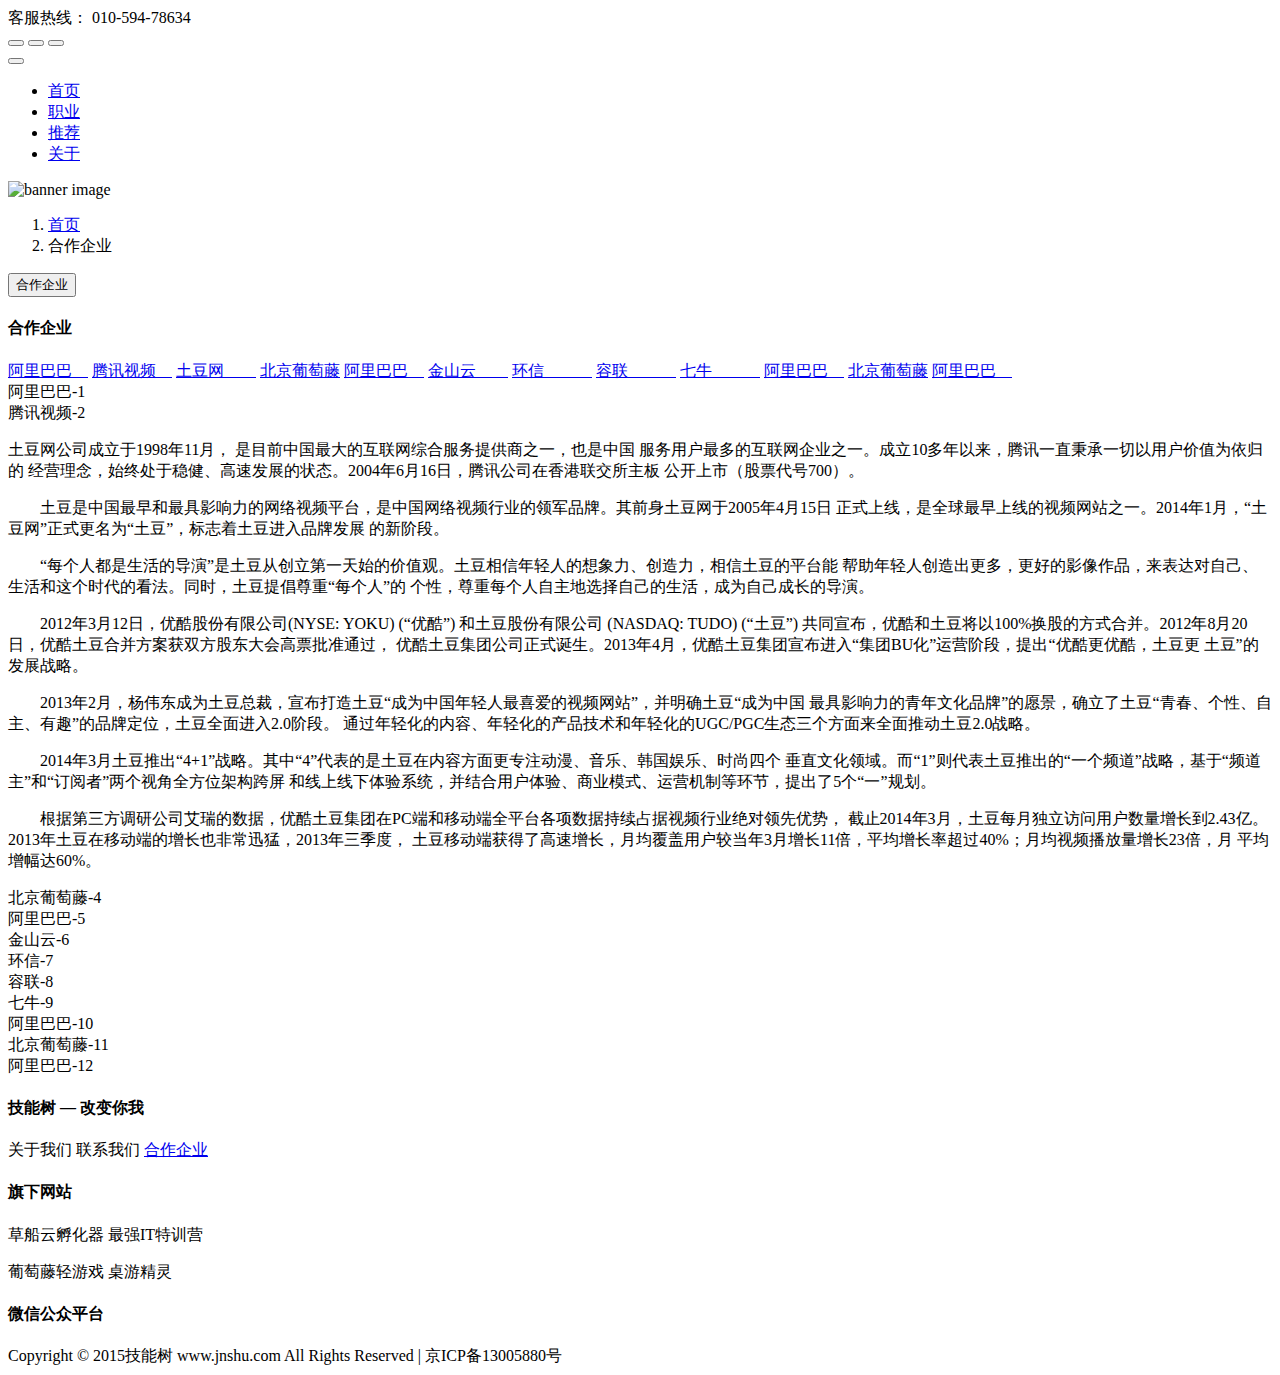
==== commit e310078c: "commit message" ====
--- a/cooperative.html
+++ b/cooperative.html
@@ -17,89 +17,86 @@
     <meta name="format-detection" content="telephone=no,email=no" />
     <meta name="msapplication-tap-highlight" content="no" />
 
-    <link rel="stylesheet" href="../PCweb/bootstrap/bootstrap.min.css" />
-    <link rel="stylesheet" href="index.css" />
+    <link rel="stylesheet" href="../PCweb/sass/main.css" />
   </head>
 
-  <body>
-    <header class="align-items-center">
-      <span class="phone"
-        >客服热线：
-        <span href="tel:01059478634"> 010-594-78634</span>
-      </span>
-      <div class="btn-group" role="group" aria-label="Basic example">
-        <button type="button" class="btn"></button>
-        <button
-          id="weixin"
-          type="button"
-          class="btn"
-          data-toggle="popover"
-          data-placement="bottom"
-          data-trigger="hover"
-          title="微信公众平台"
-          data-content=" "
-        ></button>
-        <button type="button" class="btn"></button>
-      </div>
-    </header>
-    <!--顶部联系方式栏-->
-
-    <nav class="navbar navbar-expand-sm navbar-dark" id="navbar-top">
-      <a class="navbar-brand mr-auto" href="index.html"></a>
-      <button
-        class="navbar-btn navbar-toggler ml-auto"
-        type="button"
-        data-toggle="collapse"
-        data-target="#navbarNav"
-        aria-controls="navbarNav"
-        aria-expanded="true"
-        aria-label="Toggle navigation"
-      >
-        <span class="navbar-toggler-icon"></span>
-      </button>
-      <div class="collapse navbar-collapse in" id="navbarNav">
-        <ul class="navbar-nav ml-sm-auto">
-          <li class="nav-item w-100">
-            <a class="nav-link active" href="#"
-              >首页 <span class="sr-only">(current)</span>
-            </a>
-          </li>
-          <li class="nav-item w-100">
-            <a class="nav-link" href="porfession.html">职业</a>
-          </li>
-          <li class="nav-item w-100">
-            <a class="nav-link" href="#">推荐</a>
-          </li>
-          <li class="nav-item w-100">
-            <a class="nav-link" href="#">关于</a>
-          </li>
-        </ul>
-      </div>
-    </nav>
+  <body class="body">
+      <header class="header">
+          <span class="header-text"
+            >客服热线：
+            <span href="tel:01059478634"> 010-594-78634</span>
+          </span>
+          <div class="header-btn-group" role="group" aria-label="Basic example">
+            <button class="header-btn-wechat" type="button"></button>
+            <button
+              class="header-btn-qq"
+              type="button"
+              data-toggle="popover"
+              data-placement="bottom"
+              data-trigger="hover"
+              title="微信公众平台"
+              data-content=" "
+            ></button>
+            <button class="header-btn-weibo" type="button"></button>
+          </div>
+        </header>
+        <!--顶部联系方式栏-->
+    
+        <nav class="nav collapse-expand-sm">
+          <a class="nav-brand" href="index.html"></a>
+          <button
+            class="navbar-btn navbar-toggler"
+            type="button"
+            data-toggle="collapse"
+            data-target="#navbarNav"
+            aria-controls="navbarNav"
+            aria-expanded="true"
+            aria-label="Toggle navigation"
+          >
+            <span class="navbar-toggler-icon glyphicon glyphicon-menu-hamburger"></span>
+          </button>
+          <div class="collapse navbar-collapse" id="navbarNav">
+            <ul class="navbar-nav list-unstyled">
+              <li class="navbar-nav-item active">
+                <a class="navbar-nav-link" href="index.html"
+                  >首页</span>
+                </a>
+              </li>
+              <li class="navbar-nav-item">
+                <a class="navbar-nav-link" href="profession.html">职业</a>
+              </li>
+              <li class="navbar-nav-item">
+                <a class="navbar-nav-link" href="#">推荐</a>
+              </li>
+              <li class="navbar-nav-item">
+                <a class="navbar-nav-link" href="#">关于</a>
+              </li>
+            </ul>
+          </div>
+        </nav>
     <!--导航栏-->
 
-    <main>
+    <main class="main">
       <img
         src="../PCweb/img/cooperative/banner@2x.png"
         alt="banner image"
-        class="img-fluid w-100"
+        class="main-banner"
       />
       <!--banner广告区-->
 
-      <article id="content">
-        <nav aria-label="breadcrumb">
-          <ol class="breadcrumb m-0">
+        <article class="main-container" aria-label="breadcrumb">
+          <ol class="breadcrumb list-unstyled">
             <li class="breadcrumb-item"><a href="index.html">首页</a></li>
-            <li class="breadcrumb-item active p-0" aria-current="page">
+            <li class="breadcrumb-item active" aria-current="page">
               合作企业
             </li>
           </ol>
-        </nav>
+        </article>
         <!--面包屑导航-->
 
-        <section class="navbar-expand-lg row no-gutters" id="introduce">
+        <article class="introduce collapse-expand-lg row">
           <button
-            class="btn navbar-toggle w-100 d-lg-none shadow-sm"
+            class="navbar-toggler d-lg-none"
             type="button"
             data-toggle="collapse"
             data-target="#brand-nav"
@@ -108,13 +105,13 @@
             aria-label="Toggle navigation"
           >
             合作企业
-            <span class="dropdown-toggle ml-2"></span>
           </button>
           <!--品牌选择链接区，折叠按钮-->
-          <div class="align-items-start collapse navbar-collapse in" id="brand-nav">
-            <div id="brand-list" class="list-group text-nowrap text-center shadow-sm rounded">
-              <h4 class="list-group-item d-none d-lg-block">合作企业</h4>
-              <a class="list-group-item mt-3 active" href="#alibaba-1">阿里巴巴&emsp;</a>
+
+          <div class="brands collapse navbar-collapse" id="brand-nav">
+            <div class="list-group" id="brands-list">
+              <h4 class="list-group-header d-lg-block">合作企业</h4>
+              <a class="list-group-item active" href="#alibaba-1">阿里巴巴&emsp;</a>
               <a class="list-group-item" href="#tencent-2">腾讯视频&emsp;</a>
               <a class="list-group-item" href="#tudou-3">土豆网&emsp;&emsp;</a>
               <a class="list-group-item" href="#putaoteng-4">北京葡萄藤</a>
@@ -125,47 +122,44 @@
               <a class="list-group-item" href="#qiniu-9">七牛&emsp;&emsp;&emsp;</a>
               <a class="list-group-item" href="#alibaba-10">阿里巴巴&emsp;</a>
               <a class="list-group-item" href="#putaoteng-11">北京葡萄藤</a>
-              <a class="list-group-item mb-3" href="#alibaba-12">阿里巴巴&emsp;</a>
+              <a class="list-group-item" href="#alibaba-12">阿里巴巴&emsp;</a>
             </div>
           </div>
           <!--品牌选择链接区，滚动监听作用-->
 
-          <div
-            class="scrollspy ml-lg-2 overflow-hidden shadow-sm rounded w-100" 
-            data-spy="scroll"
-            data-target="#brand-list"
-            data-offset="60"
+          <div 
+          class="introduce-scrollspy"
+          data-spy="scroll"
+          data-target="#brands-list"
+          data-offset="60"
           >
-            <div class="card" id="alibaba-1">
-              <div class="card-body">
-                <h4 class="card-title">阿里巴巴-1</h4>
-                <p class="card-text">...</p>
-              </div>
-            </div>
-            <div class="card" id="tencent-2">
-                <div class="card-body">
-                  <h4 class="card-title">腾讯视频-2</h4>
-                  <p class="card-text">...</p>
-                </div>
-            </div>
-
-            <div class="card" id="tudou-3">
-                <div class="card-body">
-                  <h4 class="card-title media">
-                    <img
-                      class="align-self-start mr-2"
-                      src="../PCweb/img/cooperative/tudou@2x.png"
-                      alt="Generic placeholder image"
-                    />
-                    <div class="media-body">
-                      土豆网公司成立于1998年11月，
-                      是目前中国最大的互联网综合服务提供商之一，也是中国
-                      服务用户最多的互联网企业之一。成立10多年以来，腾讯一直秉承一切以用户价值为依归的
-                      经营理念，始终处于稳健、高速发展的状态。2004年6月16日，腾讯公司在香港联交所主板
-                      公开上市（股票代号700）。
-                    </div>
-                  </h4>
-                  <div class="card-text">
+            <div class="introduce-card" id="alibaba-1">
+              <div class="introduce-card-header">
+                阿里巴巴-1
+              </div>
+              <div class="introduce-card-body">
+              </div>
+            </div>
+            <div class="introduce-card" id="tencent-2">
+              <div class="introduce-card-header">
+                  腾讯视频-2
+              </div>
+              <div class="introduce-card-body">
+              </div>
+            </div>
+
+            <div class="introduce-card" id="tudou-3">
+              <div class="introduce-card-header">
+                <div class="introduce-card-header-img"></div>
+                <p class="introduce-card-header-text">
+                    土豆网公司成立于1998年11月，
+                    是目前中国最大的互联网综合服务提供商之一，也是中国
+                    服务用户最多的互联网企业之一。成立10多年以来，腾讯一直秉承一切以用户价值为依归的
+                    经营理念，始终处于稳健、高速发展的状态。2004年6月16日，腾讯公司在香港联交所主板
+                    公开上市（股票代号700）。
+                </p>
+              </div>
+                <div class="introduce-card-body">
                     <p>
                         &emsp;&emsp;土豆是中国最早和最具影响力的网络视频平台，是中国网络视频行业的领军品牌。其前身土豆网于2005年4月15日
                         正式上线，是全球最早上线的视频网站之一。2014年1月，“土豆网”正式更名为“土豆”，标志着土豆进入品牌发展
@@ -198,115 +192,128 @@
                         土豆移动端获得了高速增长，月均覆盖用户较当年3月增长11倍，平均增长率超过40%；月均视频播放量增长23倍，月
                         平均增幅达60%。                        
                     </p>
-                  </div>
-                </div>
-            </div>
-
-            <div class="card" id="putaoteng-4">
-                <div class="card-body">
-                  <h4 class="card-title">北京葡萄藤-4</h4>
-                  <p class="card-text">...</p>
-                </div>
-            </div>
-            <div class="card" id="alibaba-5">
-                <div class="card-body">
-                  <h4 class="card-title">阿里巴巴-5</h4>
-                  <p class="card-text">...</p>
-                </div>
-            </div>
-            <div class="card" id="jinshanyun-6">
-                <div class="card-body">
-                  <h4 class="card-title">金山云-6</h4>
-                  <p class="card-text">...</p>
-                </div>
-            </div>
-           <div class="card" id="huanxin-7">
-                <div class="card-body">
-                  <h4 class="card-title">环信-7</h4>
-                  <p class="card-text">...</p>
-                </div>
-            </div>
-            <div class="card" id="ronglian-8">
-                <div class="card-body">
-                  <h4 class="card-title">容联-8</h4>
-                  <p class="card-text">...</p>
-                </div>
-            </div>
-            <div class="card" id="qiniu-9">
-                <div class="card-body">
-                  <h4 class="card-title">七牛-9</h4>
-                  <p class="card-text">...</p>
-                </div>
-            </div>
-            <div class="card" id="alibaba-10">
-                <div class="card-body">
-                  <h4 class="card-title">阿里巴巴-10</h4>
-                  <p class="card-text">...</p>
-                </div>
-            </div>
-            <div class="card" id="putaoteng-11">
-                <div class="card-body">
-                  <h4 class="card-title">北京葡萄藤-11</h4>
-                  <p class="card-text">...</p>
-                </div>
-            </div>
-            <div class="card" id="alibaba-12">
-                <div class="card-body">
-                  <h4 class="card-title">阿里巴巴-12</h4>
-                  <p class="card-text">...</p>
-                </div>
+                </div>
+            </div>
+
+            <div class="introduce-card" id="putaoteng-4">
+              <div class="introduce-card-header">
+                  北京葡萄藤-4
+              </div>
+              <div class="introduce-card-body">
+              </div>
+            </div>
+  
+            <div class="introduce-card" id="alibaba-5">
+                <div class="introduce-card-header">
+                    阿里巴巴-5
+                </div>
+                <div class="introduce-card-body">
+                </div>
+            </div>
+
+            <div class="introduce-card" id="jinshanyun-6">
+                <div class="introduce-card-header">
+                    金山云-6
+                </div>
+                <div class="introduce-card-body">
+            </div>
+            </div>
+
+            <div class="introduce-card" id="huanxin-7">
+                <div class="introduce-card-header">
+                    环信-7
+                </div>
+                <div class="introduce-card-body">
+            </div>
+            </div>
+
+            <div class="introduce-card" id="ronglian-8">
+                <div class="introduce-card-header">
+                    容联-8
+                </div>
+                <div class="introduce-card-body">
+            </div>
+            </div>
+
+            <div class="introduce-card" id="qiniu-9">
+                <div class="introduce-card-header">
+                    七牛-9
+                </div>
+                <div class="introduce-card-body">
+            </div>
+            </div>
+
+            <div class="introduce-card" id="alibaba-10">
+                <div class="introduce-card-header">
+                   阿里巴巴-10
+                </div>
+                <div class="introduce-card-body">
+            </div>
+            </div>
+
+            <div class="introduce-card" id="putaoteng-11">
+                <div class="introduce-card-header">
+                   北京葡萄藤-11
+                </div>
+                <div class="introduce-card-body">
+            </div>
+            </div>
+
+            <div class="introduce-card" id="alibaba-12">
+                <div class="introduce-card-header">
+                   阿里巴巴-12
+                </div>
+                <div class="introduce-card-body">
+            </div>
             </div>
           </div>
-        </section>
+        </article>
         <!--品牌选择文本区-->
-      </article>
       <!--战略合作企业介绍区-->
     </main>
 
-    <footer>
-        <article class="container">
-          <section class="row">
-            <div class="col-md-4">
-              <h5>
-                技能树 — 改变你我
-              </h5>
-              <p class="text-nowrap">
-                <a>关于我们</a>
-                <span class="divider"></span>
-                <a>联系我们</a>
-                <span class="divider"></span>
-                <a href="cooperative.html">合作企业</a>
-              </p>
-            </div>
-            <div class="col-md-4">
-              <h5>
-                旗下网站
-              </h5>
-              <p class="text-nowrap">
-                <a>草船云孵化器</a>
-                <a>最强IT特训营</a>
-              </p>
-              <p class="text-nowrap">
-                <a>葡萄藤轻游戏</a>
-                <a>桌游精灵</a>
-              </p>
-            </div>
-            <div class="col-md-2 ml-md-auto">
-              <h5 class="text-nowrap">
-                微信公众平台
-              </h5>
-              <p class="qrcode"></p>
-            </div>
-          </section>
-        </article>
-        <!--页脚板块-->
+    <footer class="footer row no-gutters">
+        <div class="footer-left col-sm-4">
+          <h4>
+            技能树 — 改变你我
+          </h4>
+          <p>
+            <a>关于我们</a>
+            <span class="footer-left-divider"></span>
+            <a>联系我们</a>
+            <span class="footer-left-divider"></span>
+            <a href="cooperative.html">合作企业</a>
+          </p>
+        </div>
+            
+        <div class="footer-center col-sm-4">
+          <h4 class="footer-center-title">
+            旗下网站
+          </h4>
+          <p>
+            <a class="footer-center-text">草船云孵化器</a>
+            <a class="footer-center-text">最强IT特训营</a>
+          </p>
+          <p>
+            <a class="footer-center-text">葡萄藤轻游戏</a>
+            <a class="footer-center-text">桌游精灵</a>
+          </p>
+        </div>
+  
+        <div class="footer-right col-sm-2">
+          <h4 class="footer-right-title">
+            微信公众平台
+          </h4>
+          <p class="footer-right-qrcode"></p>
+        </div>
       </footer>
-
-    <aside class="text-center">
-      Copyright © 2015技能树 www.jnshu.com All Rights Reserved |
-      京ICP备13005880号
-    </aside>
-    <!--安全备案板块-->
+      <!--页脚板块-->
+  
+      <aside class="aside aside-text">
+        Copyright © 2015技能树 www.jnshu.com All Rights Reserved |
+        京ICP备13005880号
+      </aside>
+      <!--安全备案板块-->
 
     <script src="../PCweb/bootstrap/jquery.min.js"></script>
     <script src="https://cdnjs.cloudflare.com/ajax/libs/popper.js/1.14.7/umd/popper.min.js"></script>
@@ -316,6 +323,6 @@
         $(function() {
           $('[data-toggle="popover"]').popover();
         }); //弹出提示框的触发条件
-      </script>
+    </script>
   </body>
 </html>
